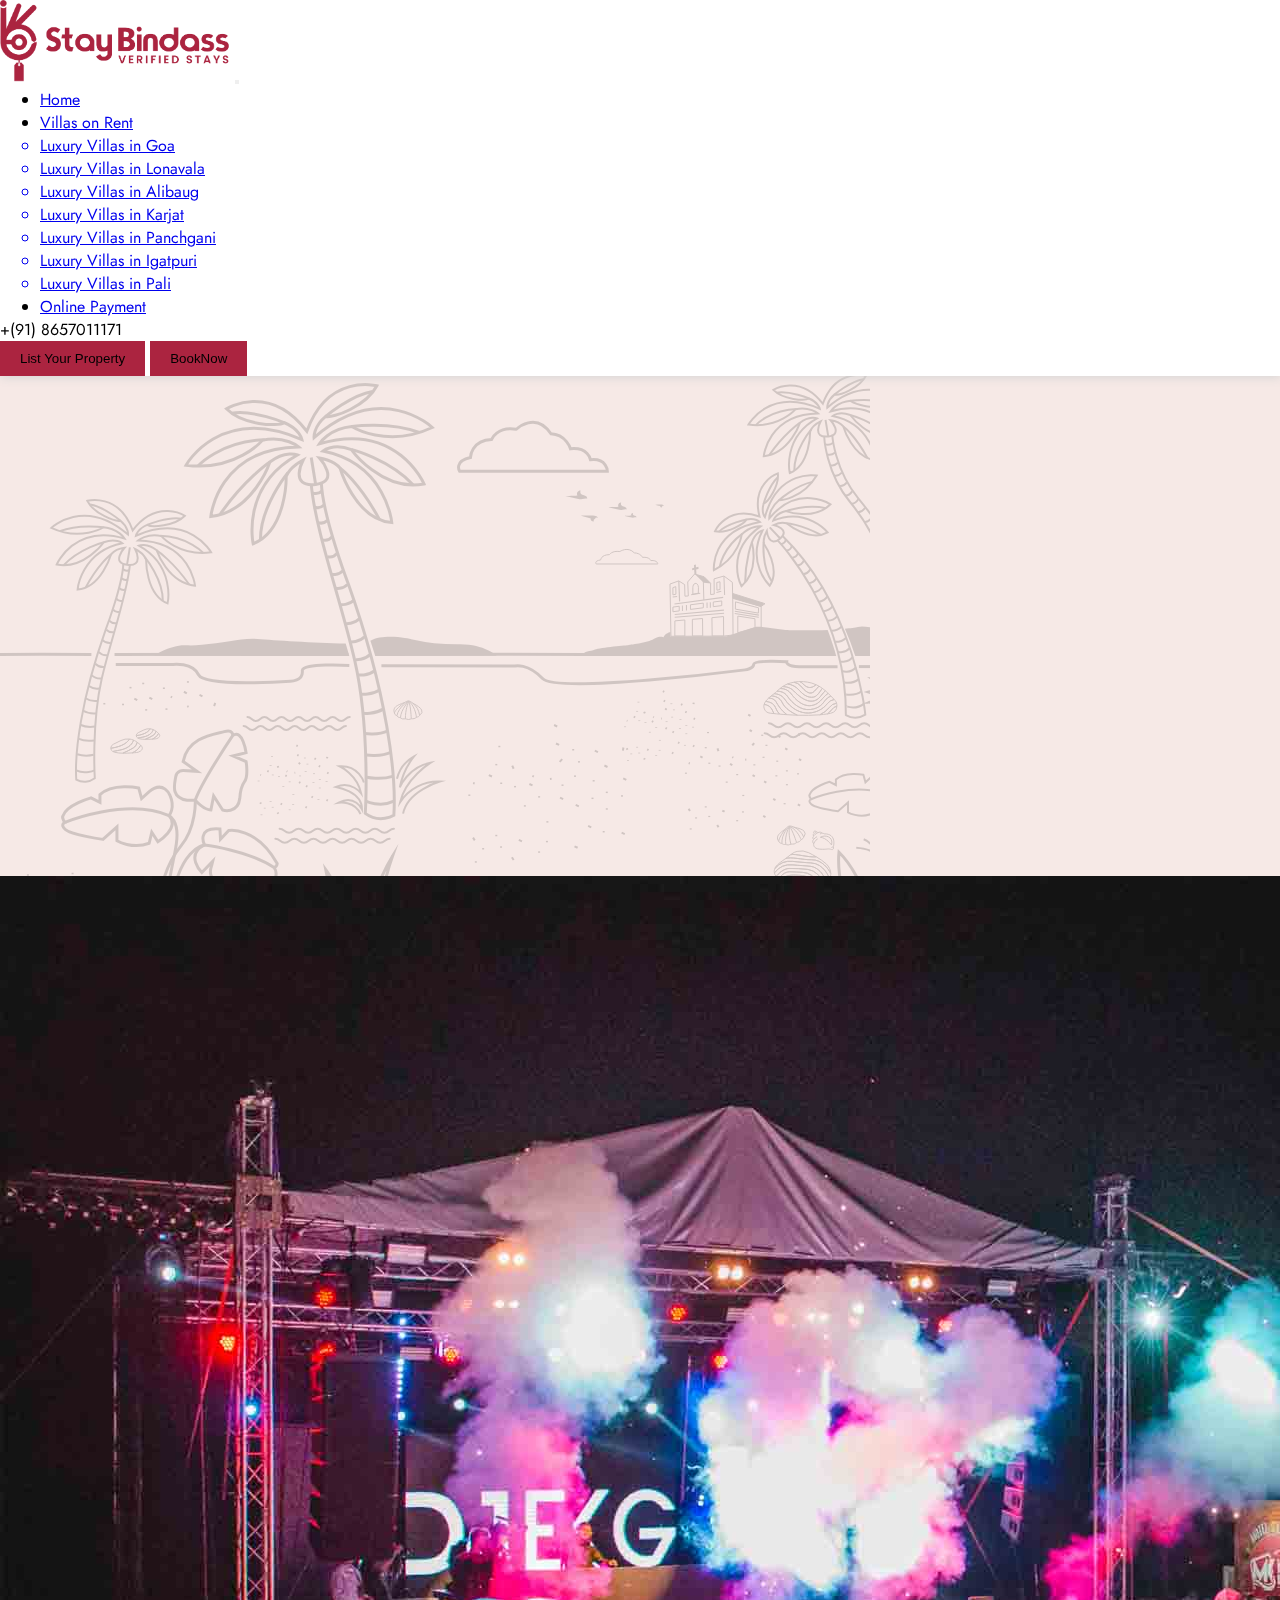
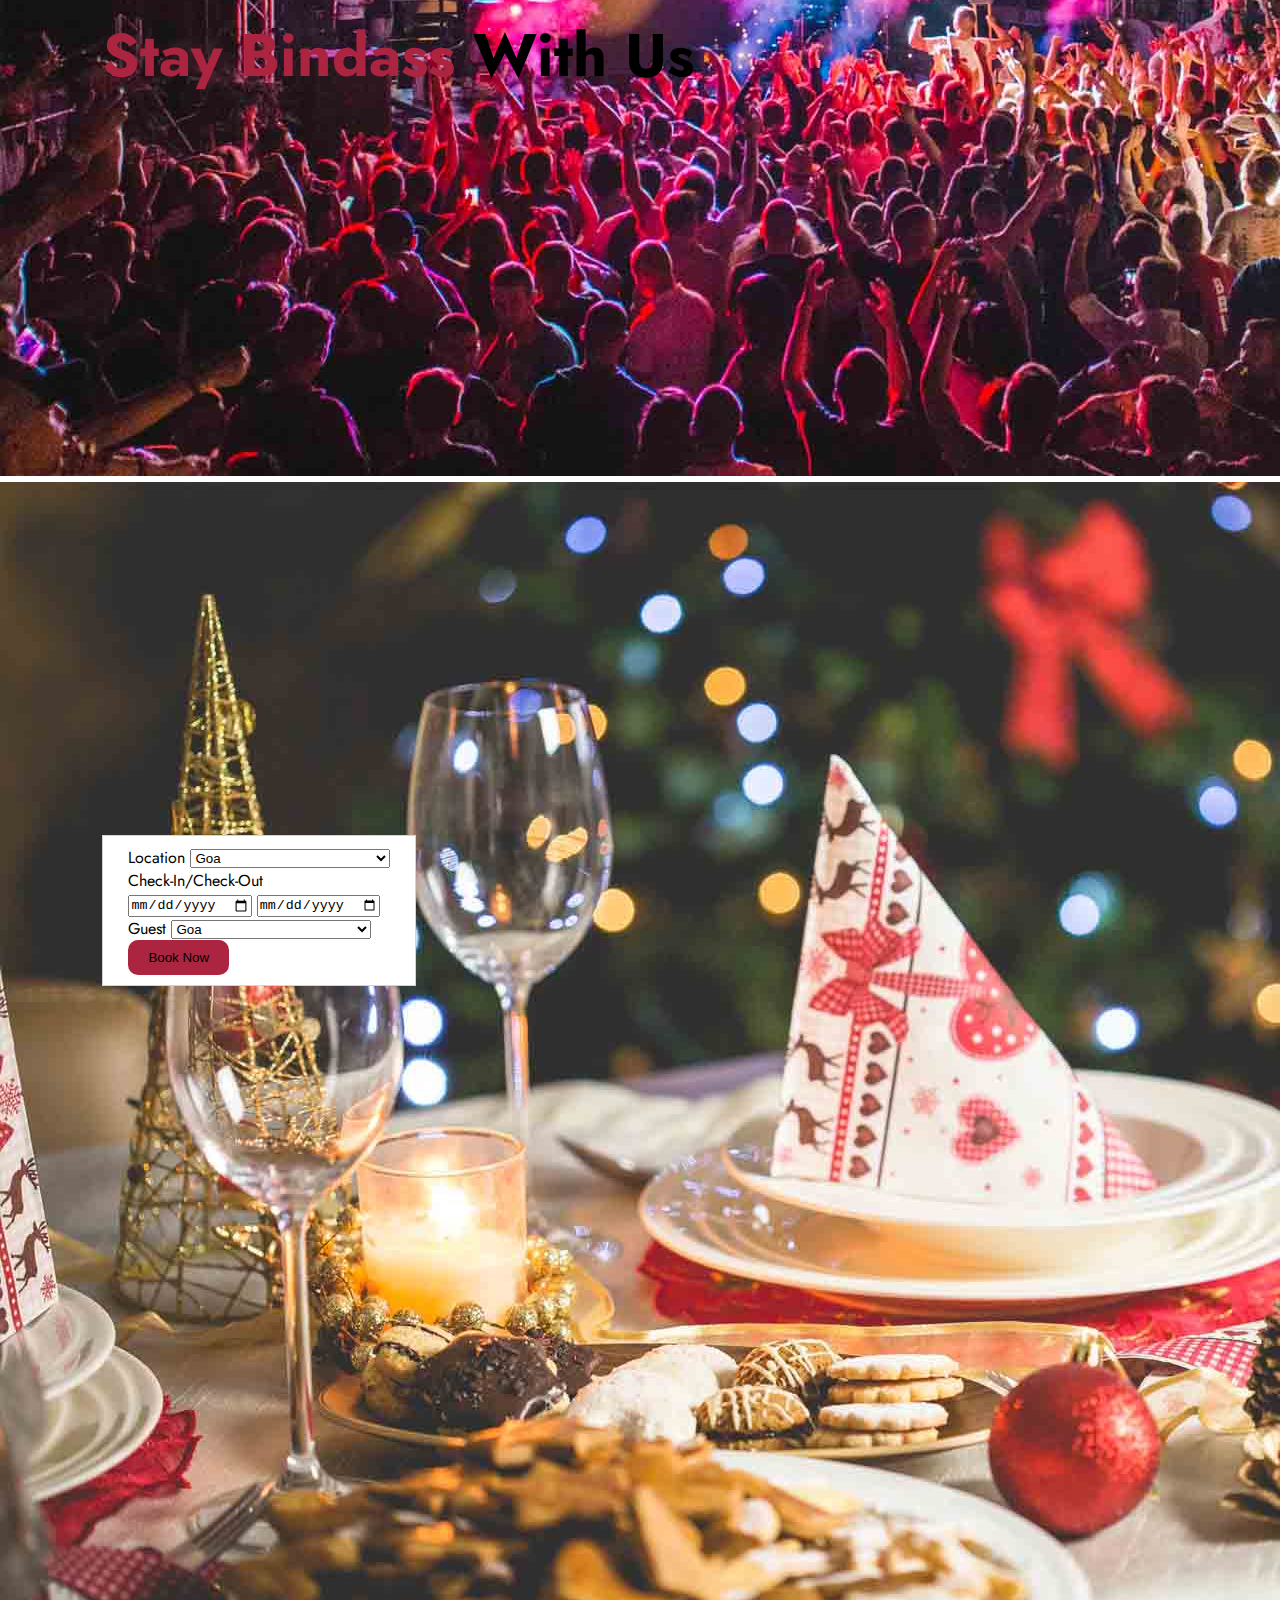
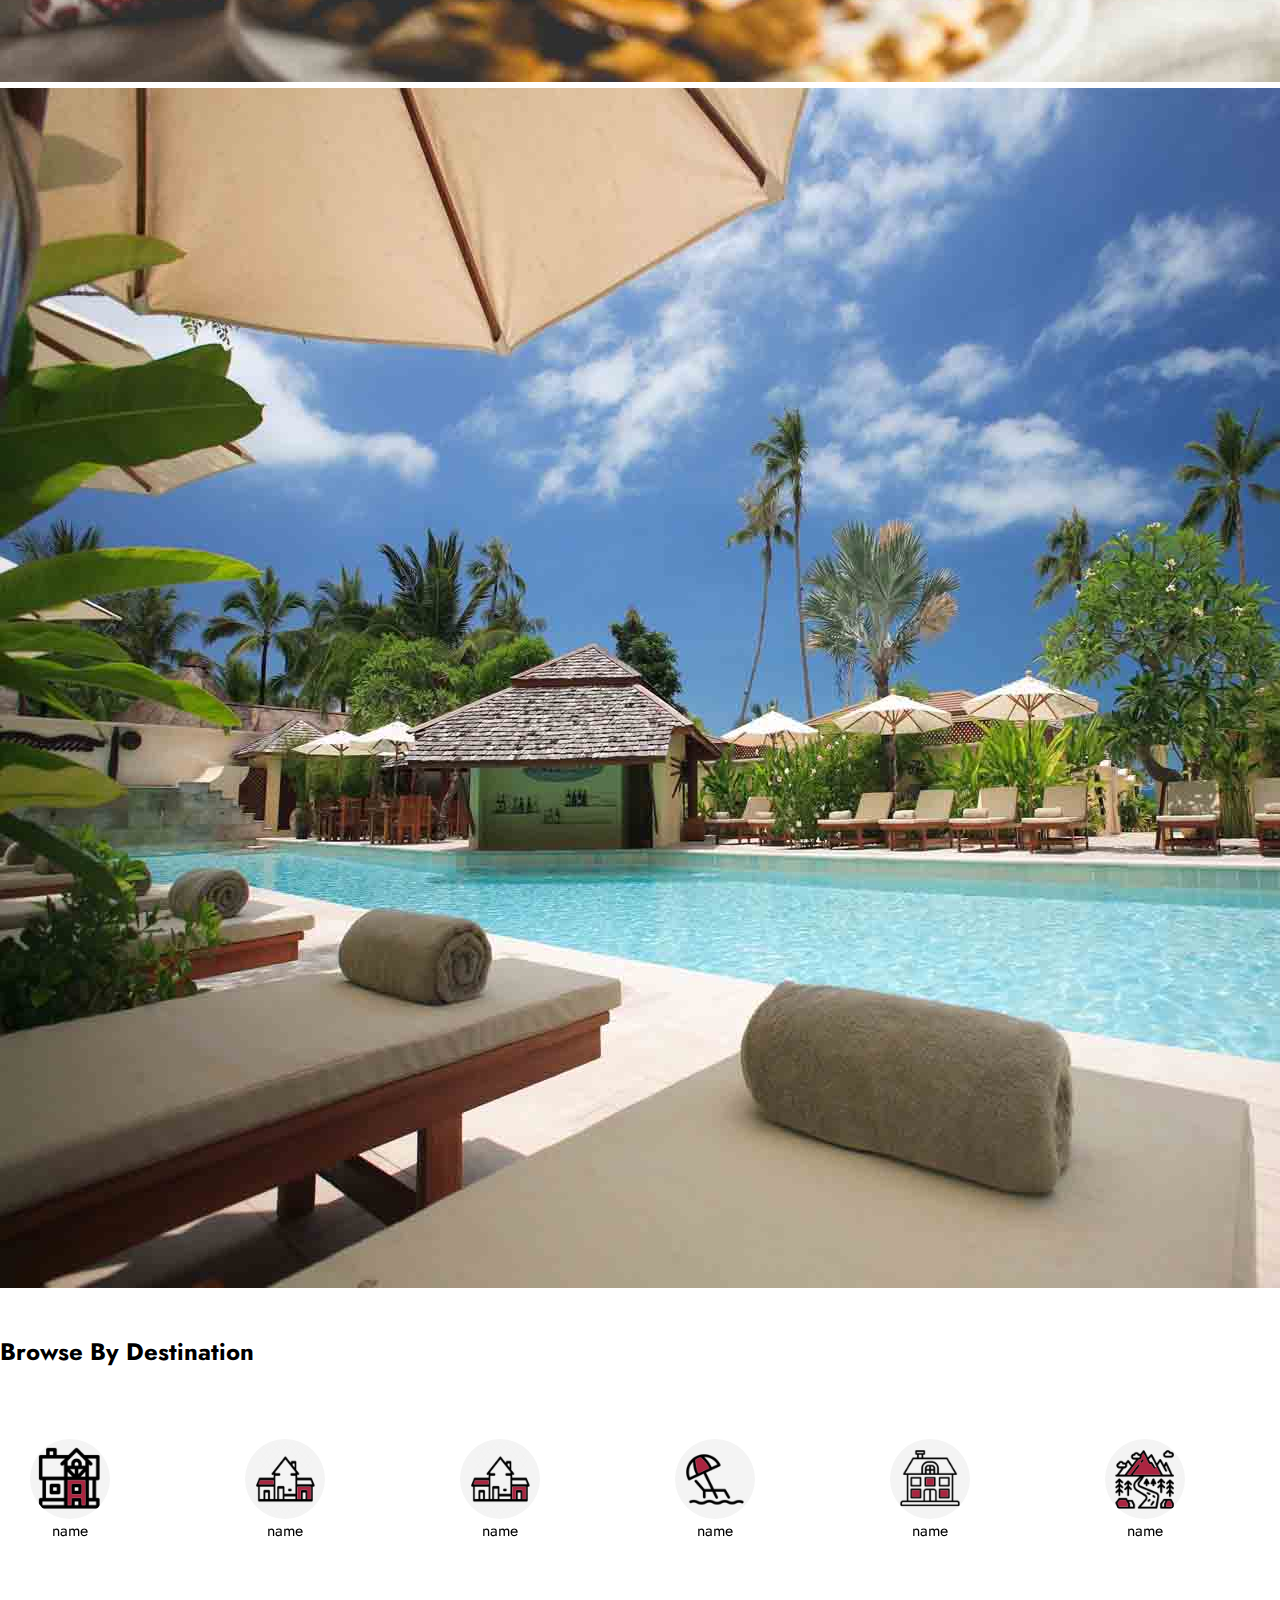
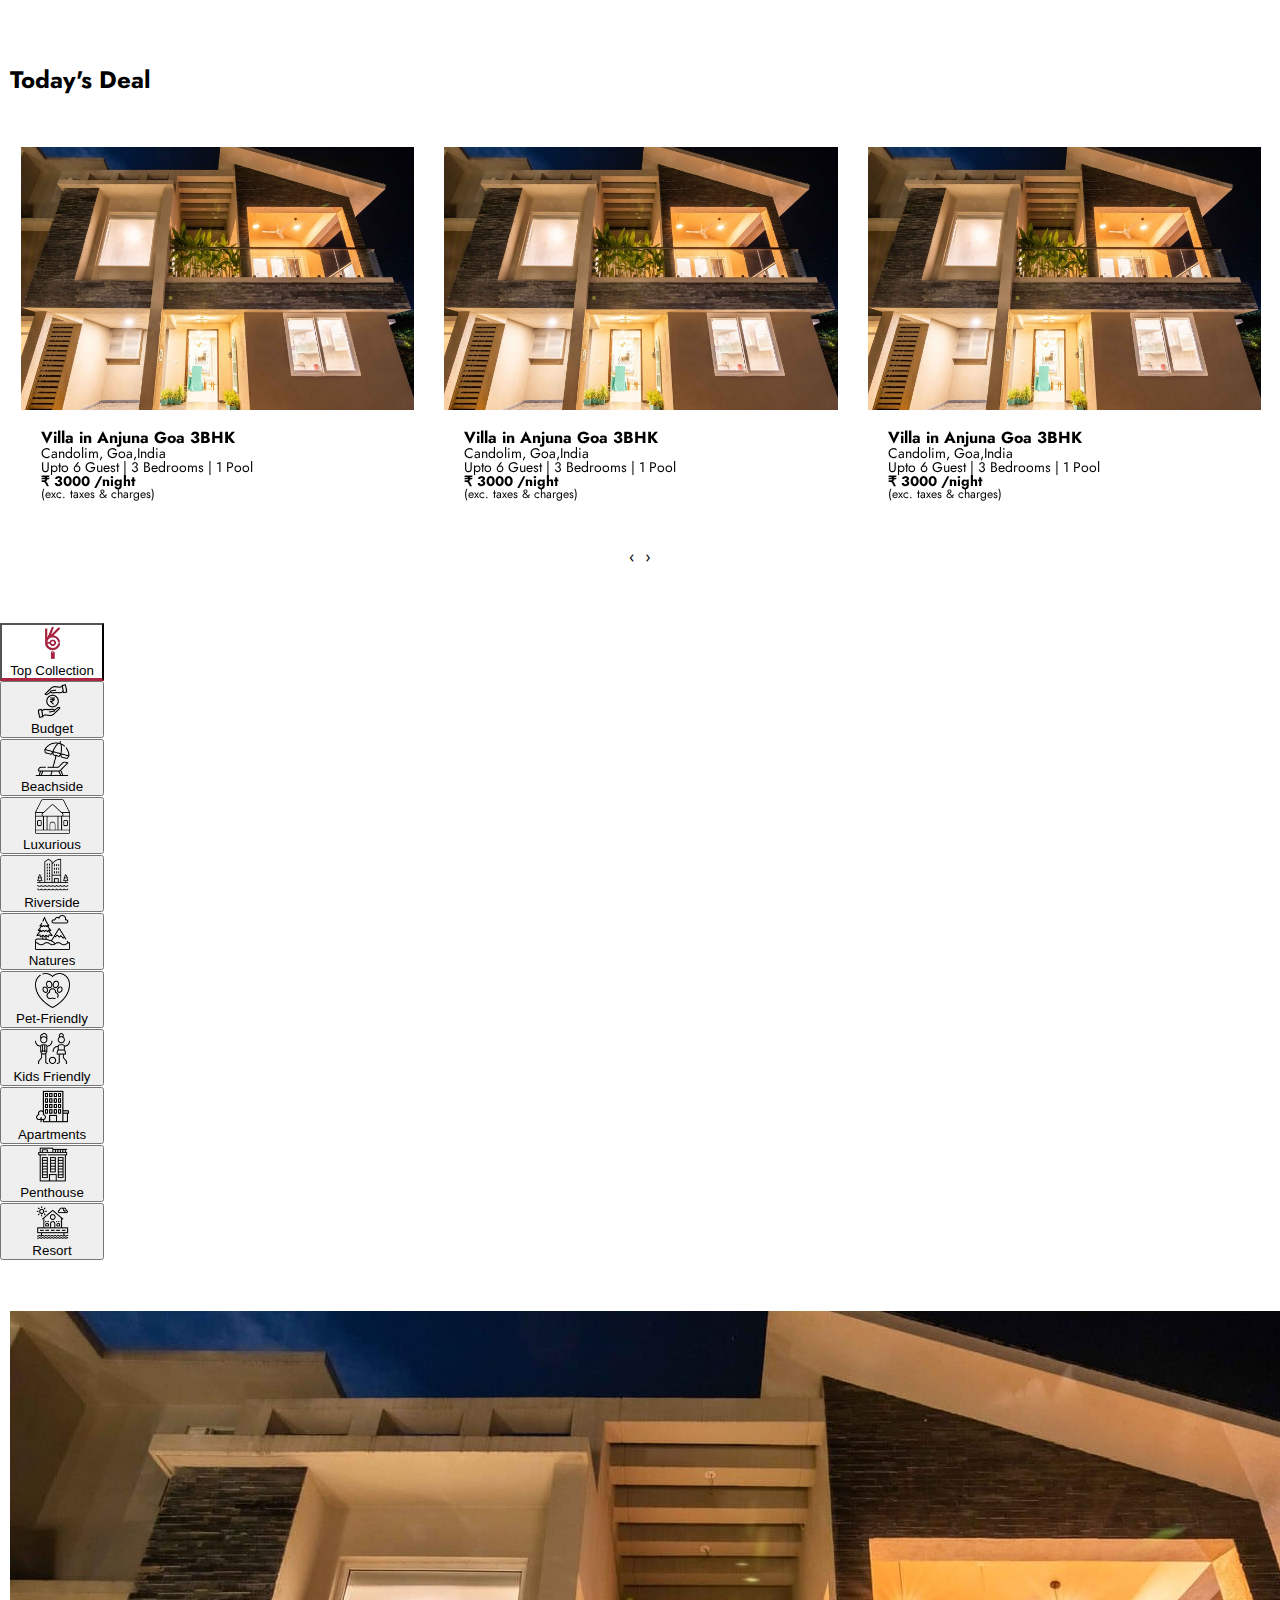
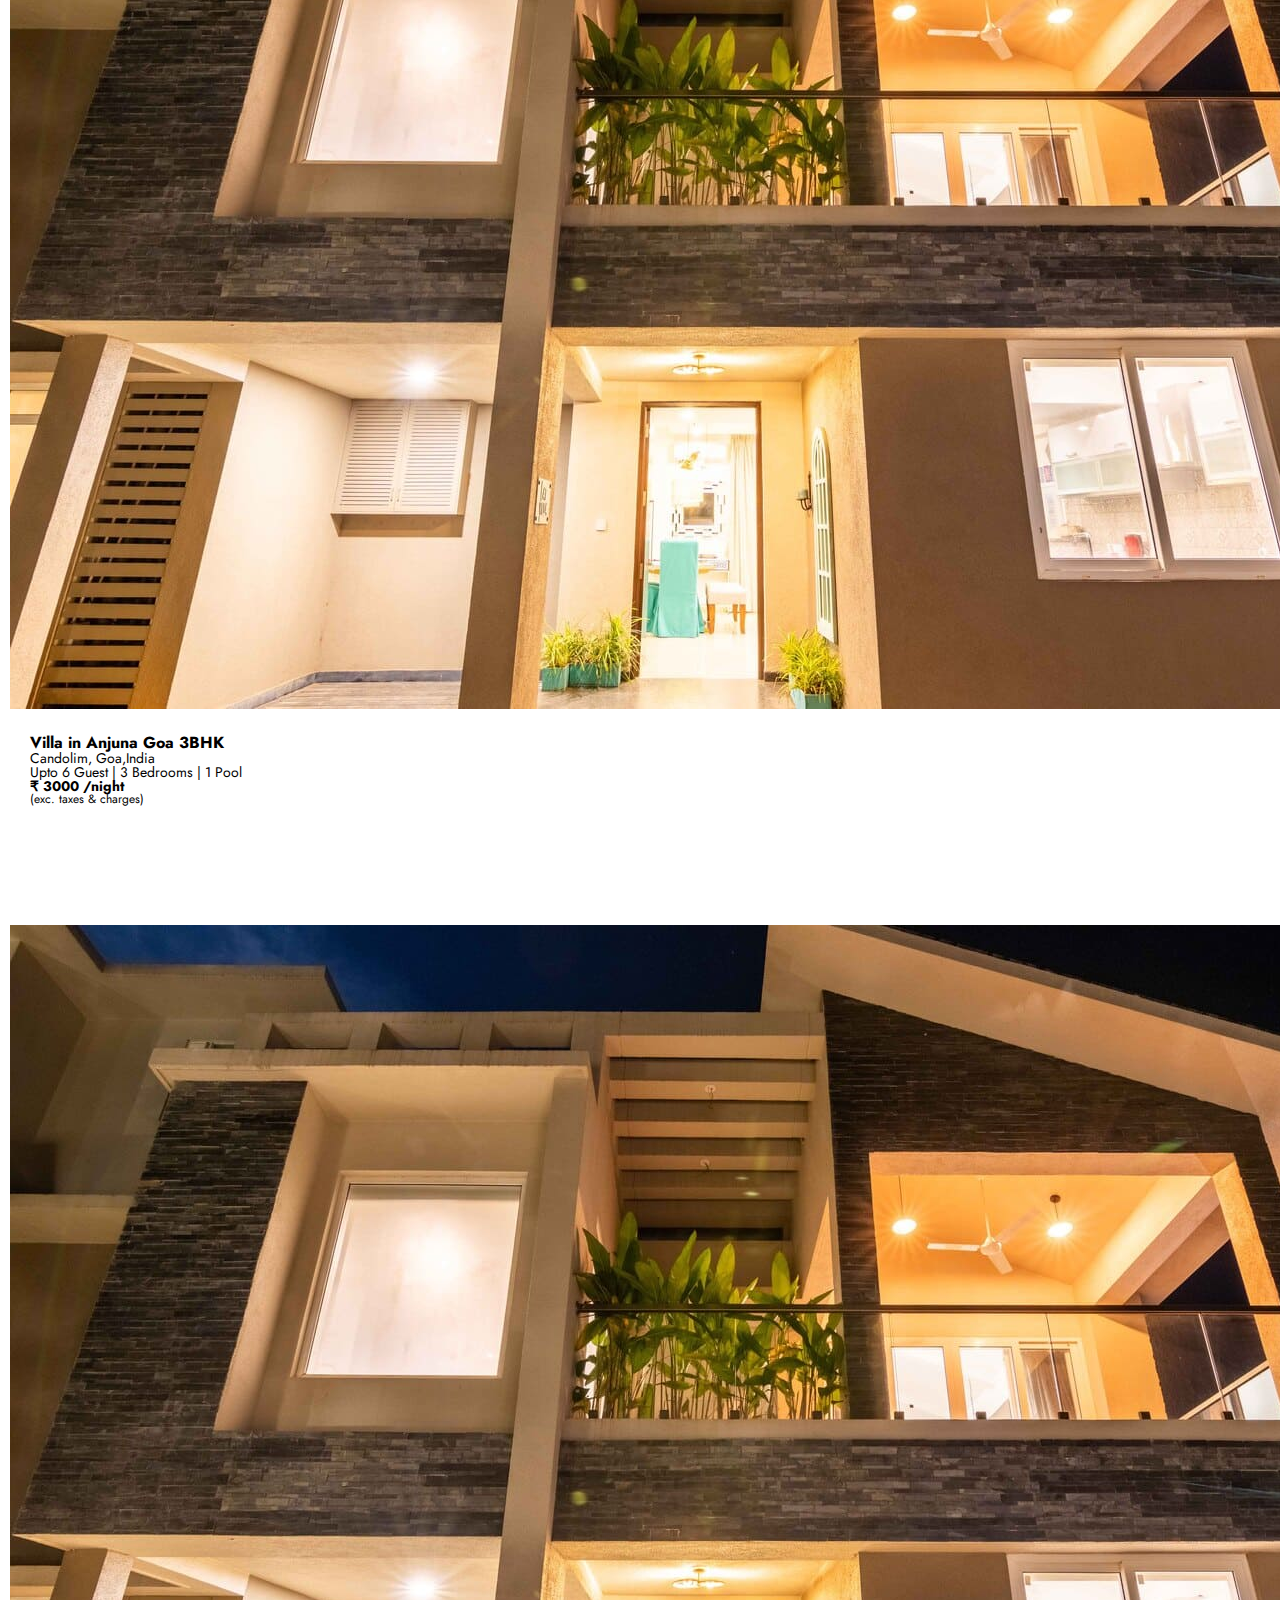
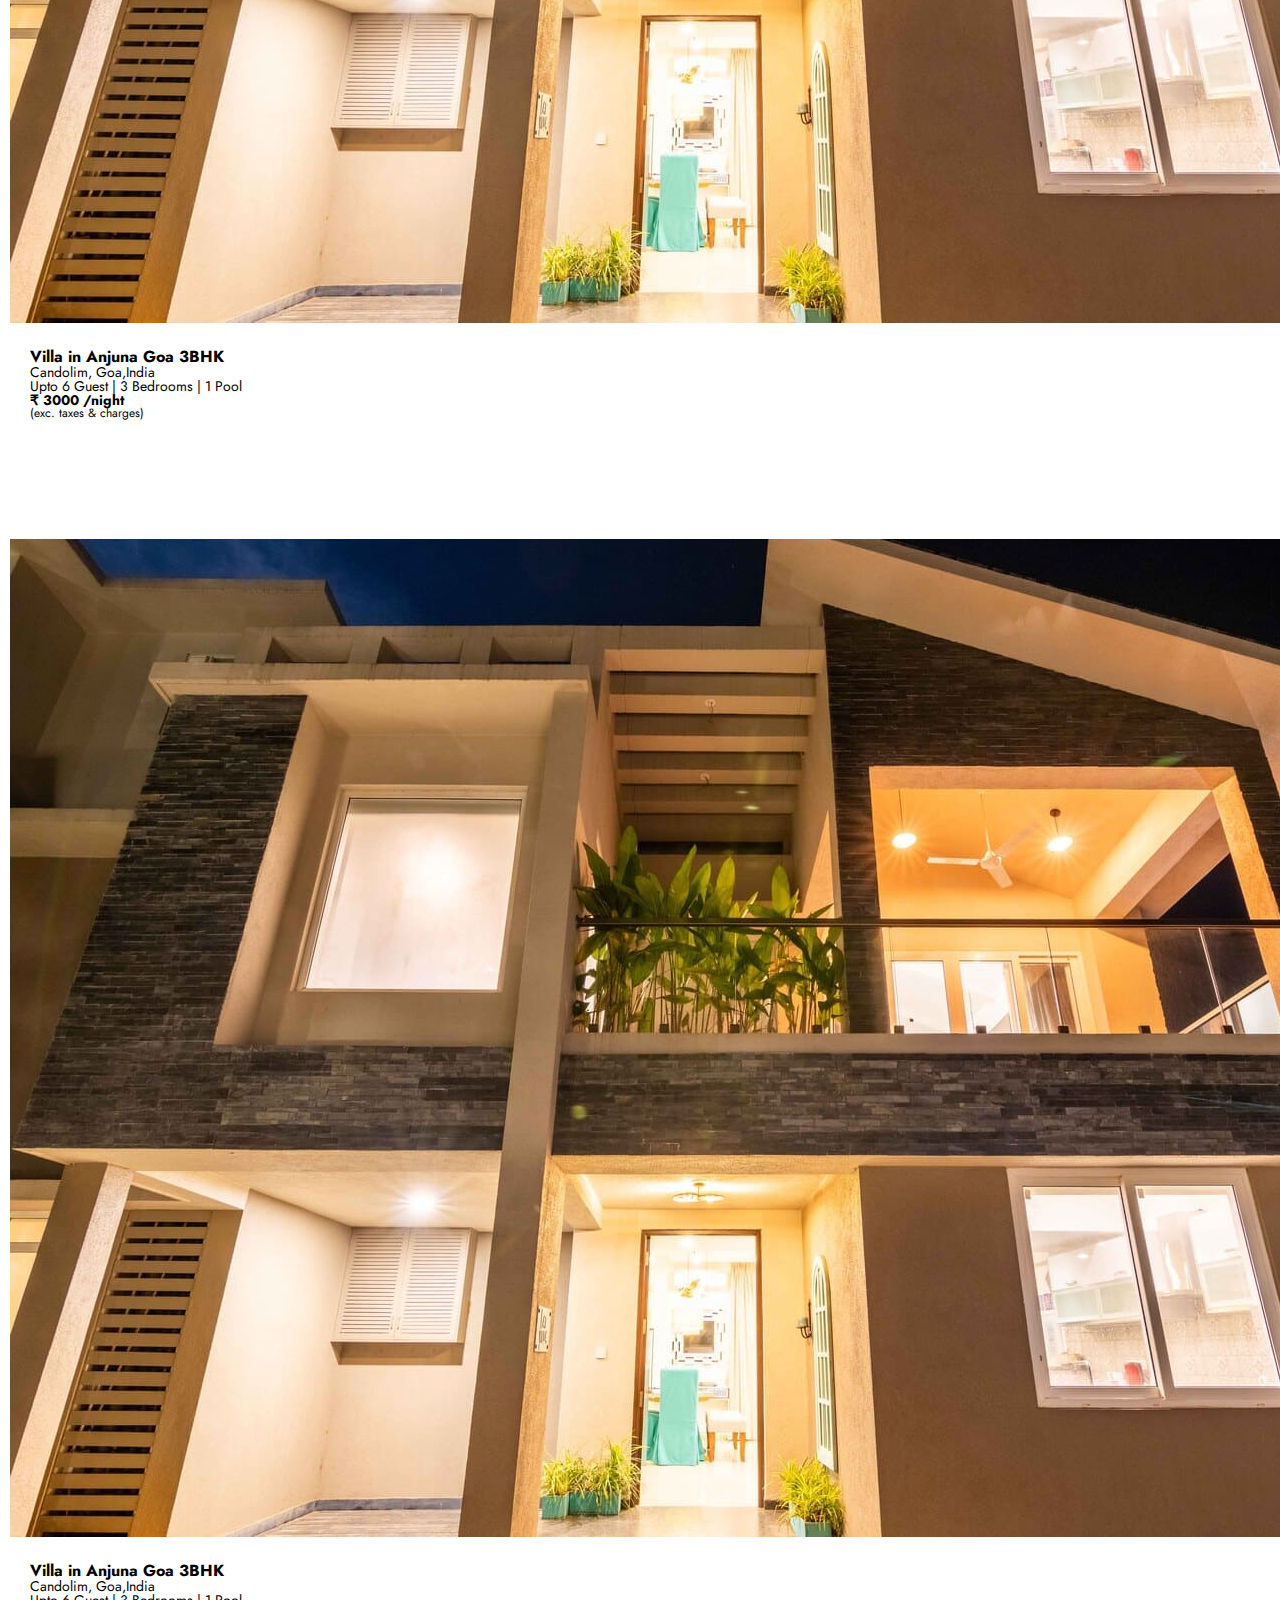
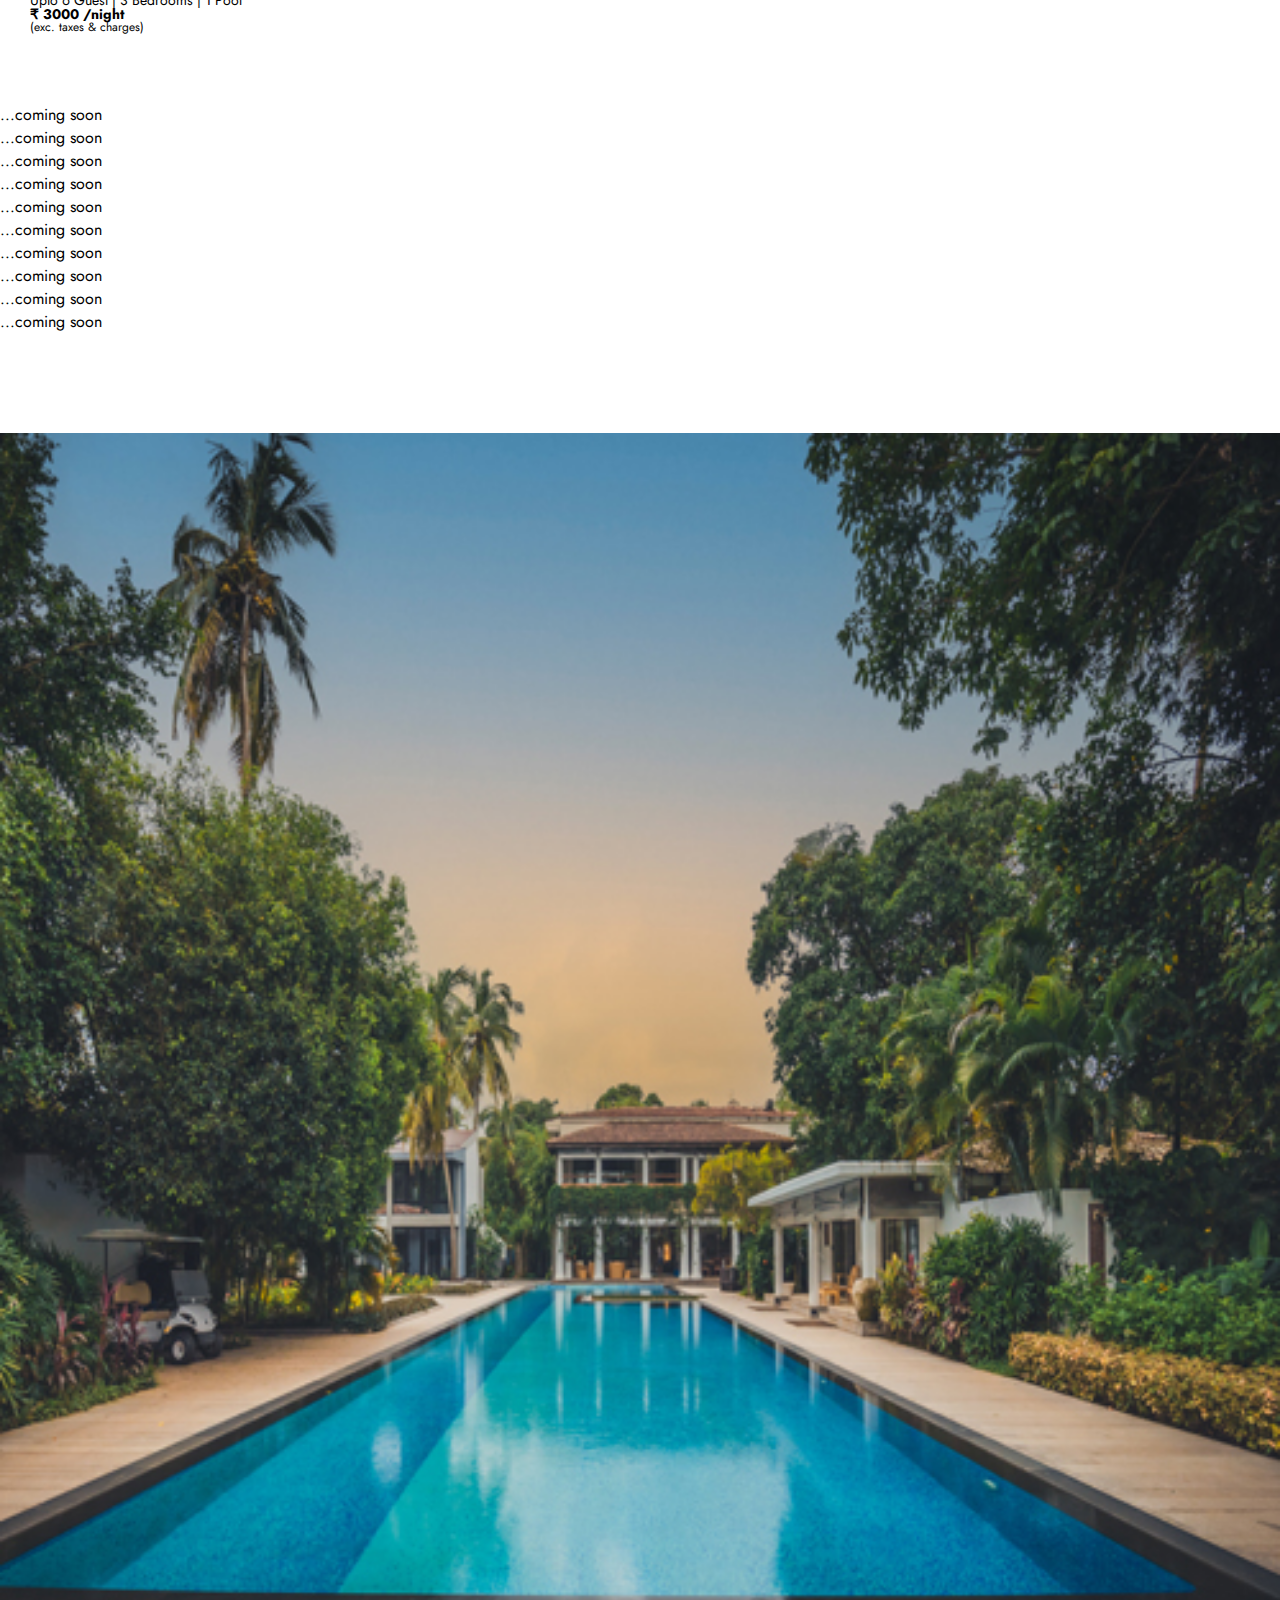
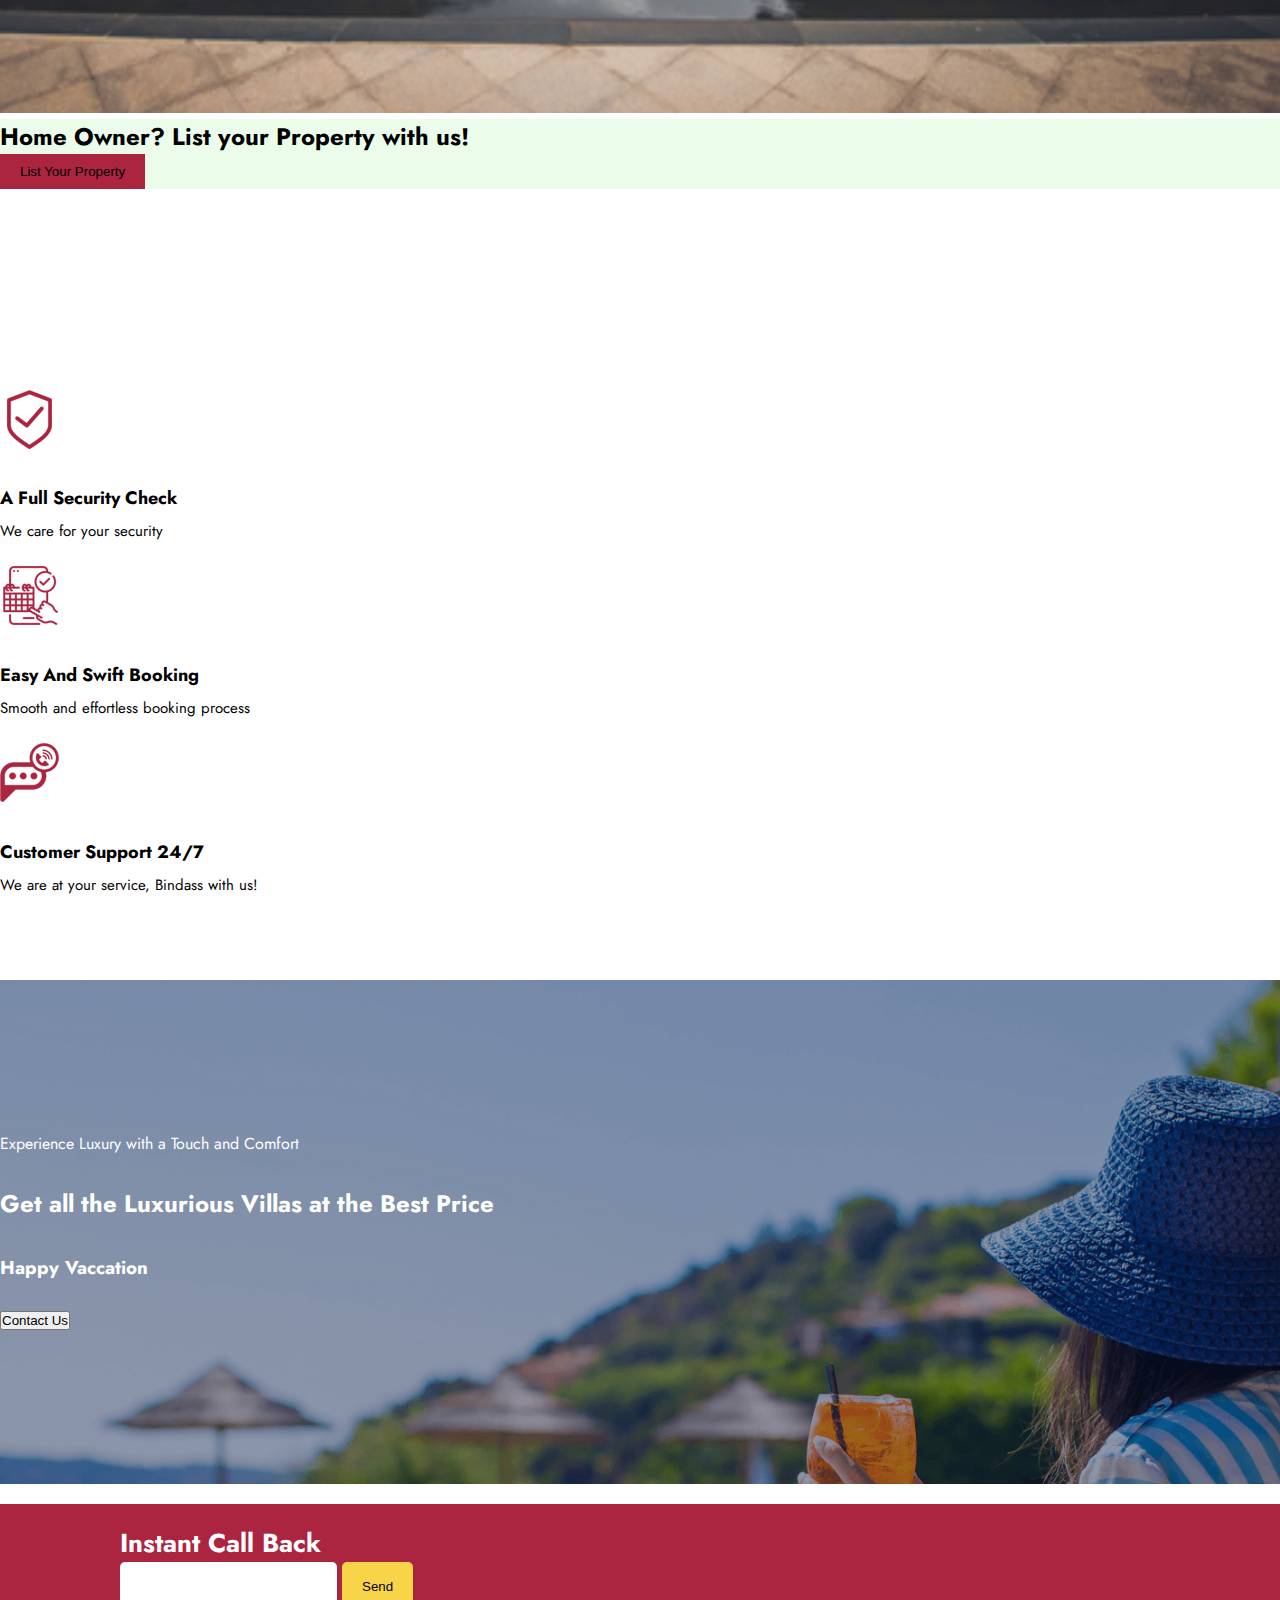
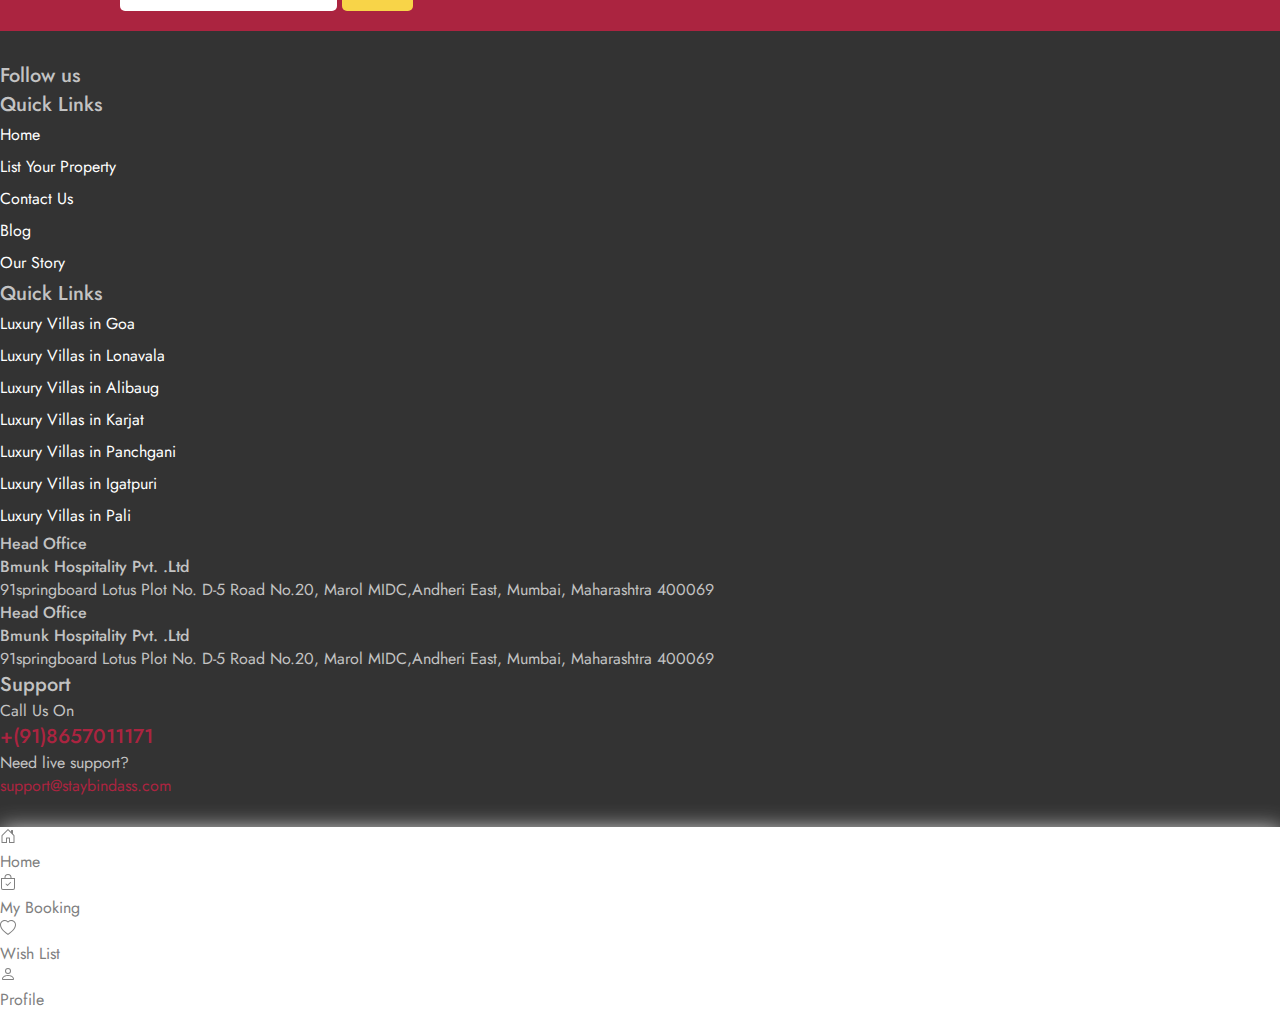
==== index.html @ d5452b0a "villa-sb-1000 added" ====
<!DOCTYPE html>
<html lang="en">
  <head>
    <meta charset="UTF-8" />
    <meta http-equiv="X-UA-Compatible" content="IE=edge" />
    <meta name="viewport" content="width=device-width, initial-scale=1.0" />
    <title>Document</title>
    <!-- fontawsome  -->
    <link rel="stylesheet" href="https://cdnjs.cloudflare.com/ajax/libs/font-awesome/6.3.0/css/all.min.css" integrity="sha512-SzlrxWUlpfuzQ+pcUCosxcglQRNAq/DZjVsC0lE40xsADsfeQoEypE+enwcOiGjk/bSuGGKHEyjSoQ1zVisanQ==" crossorigin="anonymous" referrerpolicy="no-referrer" />
    <!-- owl script  -->
    <script src="https://code.jquery.com/jquery-3.6.4.min.js" integrity="sha256-oP6HI9z1XaZNBrJURtCoUT5SUnxFr8s3BzRl+cbzUq8=" crossorigin="anonymous"></script>
    <script src="js/jquery.min.js"></script>
    <script src="js/owl.carousel.js"></script>
    <script src="js/owl.carousel.min.js"></script>
    <link href="https://fonts.googleapis.com/css2?family=Jost:wght@100;200;300;400;500;600;700;800;900&display=swap" rel="stylesheet" />
    <!-- bootstrap  -->
    <link href="https://cdn.jsdelivr.net/npm/bootstrap@5.3.0-alpha2/dist/css/bootstrap.min.css" rel="stylesheet" integrity="sha384-aFq/bzH65dt+w6FI2ooMVUpc+21e0SRygnTpmBvdBgSdnuTN7QbdgL+OapgHtvPp" crossorigin="anonymous" />
    <script src="https://cdn.jsdelivr.net/npm/bootstrap@5.3.0-alpha2/dist/js/bootstrap.bundle.min.js" integrity="sha384-qKXV1j0HvMUeCBQ+QVp7JcfGl760yU08IQ+GpUo5hlbpg51QRiuqHAJz8+BrxE/N" crossorigin="anonymous"></script>
    <!-- Basic stylesheet -->
    <link rel="stylesheet" href="style.css" />
    <link rel="stylesheet" href="css/animate.css" />
    <link rel="stylesheet" href="css/owl.carousel.min.css" />
    <link rel="stylesheet" href="css/owl.theme.default.min.css" />
  </head>
  <body>
    <!-- navbar start -->
    <nav class="navbar navbar-expand-lg bg-body-tertiary">
      <div class="container-fluid container">
        <a class="navbar-brand" href="#"><img src="img/logo.png" alt="" /></a>

        <button class="navbar-toggler" type="button" data-bs-toggle="collapse" data-bs-target="#navbarSupportedContent" aria-controls="navbarSupportedContent" aria-expanded="false" aria-label="Toggle navigation">
          <span class="navbar-toggler-icon"></span>
        </button>

        <div class="collapse navbar-collapse justify-content-between" id="navbarSupportedContent">
          <ul class="navbar-nav">
            <li class="nav-item">
              <a class="nav-link active" aria-current="page" href="index.html">Home</a>
            </li>
            <li class="nav-item dropdown">
              <a class="nav-link dropdown-toggle" href="#" role="button" data-bs-toggle="dropdown" aria-expanded="false"> Villas on Rent </a>
              <ul class="dropdown-menu">
                <a class="dropdown-item" href="LuxaryVilla.html"><li>Luxury Villas in Goa</li></a>
                <a class="dropdown-item" href="LuxaryVilla.html"><li>Luxury Villas in Lonavala</li></a>
                <a class="dropdown-item" href="LuxaryVilla.html"><li>Luxury Villas in Alibaug</li></a>
                <a class="dropdown-item" href="LuxaryVilla.html"><li>Luxury Villas in Karjat</li></a>
                <a class="dropdown-item" href="LuxaryVilla.html"><li>Luxury Villas in Panchgani</li></a>
                <a class="dropdown-item" href="LuxaryVilla.html"><li>Luxury Villas in Igatpuri</li></a>
                <a class="dropdown-item" href="LuxaryVilla.html"><li>Luxury Villas in Pali</li></a>
              </ul>
            </li>
            <!-- <li class="nav-item">
              <a class="nav-link" href="#">List Your Property</a>
            </li>
            <li class="nav-item">
              <a class="nav-link" href="#">Contact Us</a>
            </li>
            <li class="nav-item">
              <a class="nav-link" href="#">Blog</a>
            </li>
            <li class="nav-item">
              <a class="nav-link" href="Ourstory.html">Our Story</a>
            </li> -->
            <li class="nav-item">
              <a class="nav-link" href="payment.html">Online Payment</a>
            </li>
          </ul>

          <form class="" role="search">
            <p class="d-inline">+(91) 8657011171</p>
            <button class="btn text-light book-btn" type="submit">List Your Property</button>
            <button class="btn text-light book-btn" type="submit">BookNow</button>
          </form>
        </div>
      </div>
    </nav>

    <!-- navbar end -->

    <!-- banner start -->
    <div class="banner-main">
      <div class="carousel-section d-flex">
        <div class="backimg" style="overflow: hidden">
          <img src="img/masthead/1/hero-art.svg" alt="" />
        </div>

        <div id="carouselExampleSlidesOnly" class="carousel slide carousle-width banner-slider" data-bs-ride="carousel">
          <div class="carousel-inner">
            <div class="carousel-item active">
              <img src="img/masthead/1/1.jpg" class="d-block w-100" alt="img1" />
            </div>
            <div class="carousel-item">
              <img src="img/masthead/1/2.jpg" class="d-block w-100" alt="img2" />
            </div>
            <div class="carousel-item">
              <img src="img/masthead/1/3.jpg" class="d-block w-100" alt="img3" />
            </div>
          </div>
        </div>
      </div>

      <div class="search-bar d-flex flex-wrap align-items-center">
        <div class="padd-15">
          <label for="" class="form-label">Location</label>
          <select name="" id="" class="form-select width200">
            <option>Goa</option>
            <option>Goa</option>
            <option>Goa</option>
          </select>
        </div>

        <div class="padd-15">
          <label for="" class="form-label">Check-In/Check-Out</label>
          <div class="d-flex">
            <input class="form-control" type="date" />
            <input class="form-control" type="date" />
          </div>
        </div>

        <div class="padd-15">
          <label for="" class="form-label">Guest</label>
          <select name="" id="" class="form-select width200">
            <option>Goa</option>
            <option>Goa</option>
            <option>Goa</option>
          </select>
        </div>
        <div class="padd-15 py-3">
          <button class="btn btn-primary book-btn">Book Now</button>
        </div>
      </div>

      <div class="banner-text">
        <h1><span>Stay Bindass</span> With Us</h1>
      </div>
    </div>
    <!-- banner end -->

    <!-- destination start -->
    <div class="carousle-dest container">
      <div class="head-dest">
        <h2>Browse By Destination</h2>
      </div>
      <div>
        <div class="owl-carousel product owl-theme">
          <div class="item">
            <img src="img/icons/location/Alibaug.png" />
            <p>name</p>
          </div>
          <div class="item">
            <img src="img/icons/location/Dahanu.png" />
            <p>name</p>
          </div>
          <div class="item">
            <img src="img/icons/location/Dahanu.png" />
            <p>name</p>
          </div>
          <div class="item">
            <img src="img/icons/location/goa.png" />
            <p>name</p>
          </div>
          <div class="item">
            <img src="img/icons/location/Kamshet.png" />
            <p>name</p>
          </div>
          <div class="item">
            <img src="img/icons/location/Kasara.png" />
            <p>name</p>
          </div>
          <div class="item">
            <img src="img/icons/location/Wada.png" />
            <p>name</p>
          </div>
          <div class="item">
            <img src="img/icons/location/Silvassa.png" />
            <p>name</p>
          </div>
        </div>
      </div>
    </div>

    <!-- destination end -->

    <!-- todays deal start -->
    <div class="today-deal container">
      <div class="head-dest">
        <h2>Today's Deal</h2>
      </div>
      <div>
        <div class="owl-carousel deal owl-theme">
          <div class="item card">
            <img src="img/Villa/Villa SB 001/Villa SB 001-1.jpg" />
            <div class="info-part">
              <h4>Villa in Anjuna Goa 3BHK</h4>
              <p class="dest-text">Candolim, Goa,India</p>
              <p class="dest-text">Upto 6 Guest | 3 Bedrooms | 1 Pool</p>
              <p class="dest-text">
                <b><span class="fs-5">₹ 3000</span> /night</b>
              </p>
              <p class="extra-text">(exc. taxes & charges)</p>
            </div>
          </div>
          <div class="item card">
            <img src="img/Villa/Villa SB 001/Villa SB 001-1.jpg" />
            <div class="info-part">
              <h4>Villa in Anjuna Goa 3BHK</h4>
              <p class="dest-text">Candolim, Goa,India</p>
              <p class="dest-text">Upto 6 Guest | 3 Bedrooms | 1 Pool</p>
              <p class="dest-text">
                <b><span class="fs-5">₹ 3000</span> /night</b>
              </p>
              <p class="extra-text">(exc. taxes & charges)</p>
            </div>
          </div>
          <div class="item card">
            <img src="img/Villa/Villa SB 001/Villa SB 001-1.jpg" />
            <div class="info-part">
              <h4>Villa in Anjuna Goa 3BHK</h4>
              <p class="dest-text">Candolim, Goa,India</p>
              <p class="dest-text">Upto 6 Guest | 3 Bedrooms | 1 Pool</p>
              <p class="dest-text">
                <b><span class="fs-5">₹ 3000</span> /night</b>
              </p>
              <p class="extra-text">(exc. taxes & charges)</p>
            </div>
          </div>
          <div class="item card">
            <img src="img/Villa/Villa SB 001/Villa SB 001-1.jpg" />
            <div class="info-part">
              <h4>Villa in Anjuna Goa 3BHK</h4>
              <p class="dest-text">Candolim, Goa,India</p>
              <p class="dest-text">Upto 6 Guest | 3 Bedrooms | 1 Pool</p>
              <p class="dest-text">
                <b><span class="fs-5">₹ 3000</span> /night</b>
              </p>
              <p class="extra-text">(exc. taxes & charges)</p>
            </div>
          </div>
        </div>
      </div>
    </div>
    <!-- todays deal end -->

    <!-- tab start -->
    <div class="tab-section container">
      <ul class="nav nav-pills mb-3" id="pills-tab" role="tablist">
        <li class="nav-item text-center" role="presentation">
          <button class="nav-link active active" id="pills-home-tab" data-bs-toggle="pill" data-bs-target="#pills-home" type="button" role="tab" aria-controls="pills-Collection<" aria-selected="true">
            <img class="" src="img/icons/Top Collection.webp" alt="" />
            <p style="width: 100px">Top Collection</p>
          </button>
        </li>
        <li class="nav-item text-center" role="presentation">
          <button class="nav-link" id="pills-profile-tab" data-bs-toggle="pill" data-bs-target="#pills-profile" type="button" role="tab" aria-controls="pills-Budget" aria-selected="false">
            <img class="" src="img/icons/Budget Friendly.webp" alt="" />
            <p style="width: 100px">Budget</p>
          </button>
        </li>
        <li class="nav-item" role="presentation">
          <button class="nav-link" id="pills-contact-tab" data-bs-toggle="pill" data-bs-target="#pills-contact" type="button" role="tab" aria-controls="pills-Beachside" aria-selected="false">
            <img class="" src="img/icons/Beachside Villas.webp" alt="" />
            <p style="width: 100px">Beachside</p>
          </button>
        </li>
        <li class="nav-item" role="presentation">
          <button class="nav-link" id="pills-contact-tab" data-bs-toggle="pill" data-bs-target="#pills-contact" type="button" role="tab" aria-controls="pills-Luxurious" aria-selected="false">
            <img class="" src="img/icons/Luxurious Villas.webp" alt="" />
            <p style="width: 100px">Luxurious</p>
          </button>
        </li>
        <li class="nav-item" role="presentation">
          <button class="nav-link" id="pills-contact-tab" data-bs-toggle="pill" data-bs-target="#pills-contact" type="button" role="tab" aria-controls="pills-Riverside" aria-selected="false">
            <img class="" src="img/icons/Riverside Villas.webp" alt="" />
            <p style="width: 100px">Riverside</p>
          </button>
        </li>
        <li class="nav-item" role="presentation">
          <button class="nav-link" id="pills-contact-tab" data-bs-toggle="pill" data-bs-target="#pills-contact" type="button" role="tab" aria-controls="pills-Natures" aria-selected="false">
            <img class="" src="img/icons/Villas in Natures lap.webp" alt="" />
            <p style="width: 100px">Natures</p>
          </button>
        </li>
        <li class="nav-item" role="presentation">
          <button class="nav-link" id="pills-contact-tab" data-bs-toggle="pill" data-bs-target="#pills-contact" type="button" role="tab" aria-controls="pills-Pet" aria-selected="false">
            <img class="" src="img/icons/Pet Friendly Villas.webp" alt="" />
            <p style="width: 100px">Pet-Friendly</p>
          </button>
        </li>
        <li class="nav-item" role="presentation">
          <button class="nav-link" id="pills-contact-tab" data-bs-toggle="pill" data-bs-target="#pills-contact" type="button" role="tab" aria-controls="pills-Kids" aria-selected="false">
            <img class="" src="img/icons/Kids Friendly Villas.webp" alt="" />
            <p style="width: 100px">Kids Friendly</p>
          </button>
        </li>
        <li class="nav-item" role="presentation">
          <button class="nav-link" id="pills-contact-tab" data-bs-toggle="pill" data-bs-target="#pills-contact" type="button" role="tab" aria-controls="pills-Apartments" aria-selected="false">
            <img class="" src="img/icons/Luxurious Apartments.webp" alt="" />
            <p style="width: 100px">Apartments</p>
          </button>
        </li>
        <li class="nav-item" role="presentation">
          <button class="nav-link" id="pills-contact-tab" data-bs-toggle="pill" data-bs-target="#pills-contact" type="button" role="tab" aria-controls="pills-Penthouse" aria-selected="false">
            <img class="" src="img/icons/Penthouse.webp" alt="" />
            <p style="width: 100px">Penthouse</p>
          </button>
        </li>
        <li class="nav-item" role="presentation">
          <button class="nav-link" id="pills-contact-tab" data-bs-toggle="pill" data-bs-target="#pills-contact" type="button" role="tab" aria-controls="pills-Resort" aria-selected="false">
            <img class="" src="img/icons/Resort.webp" alt="" />
            <p style="width: 100px">Resort</p>
          </button>
        </li>
      </ul>

      <div class="tab-content" id="pills-tabContent">
        <div class="tab-pane fade show active" id="pills-home" role="tabpanel" aria-labelledby="pills-Collection">
          <div class="d-flex flex-wrap">
            <div class="card today-deal my-3">
              <img src="img/Villa/Villa SB 001/Villa SB 001-1.jpg" />
              <div class="info-part">
                <h4>Villa in Anjuna Goa 3BHK</h4>
                <p class="dest-text">Candolim, Goa,India</p>
                <p class="dest-text">Upto 6 Guest | 3 Bedrooms | 1 Pool</p>
                <p class="dest-text">
                  <b><span class="fs-5">₹ 3000</span> /night</b>
                </p>
                <p class="extra-text">(exc. taxes & charges)</p>
              </div>
            </div>
            <div class="card today-deal my-3">
              <img src="img/Villa/Villa SB 001/Villa SB 001-1.jpg" />
              <div class="info-part">
                <h4>Villa in Anjuna Goa 3BHK</h4>
                <p class="dest-text">Candolim, Goa,India</p>
                <p class="dest-text">Upto 6 Guest | 3 Bedrooms | 1 Pool</p>
                <p class="dest-text">
                  <b><span class="fs-5">₹ 3000</span> /night</b>
                </p>
                <p class="extra-text">(exc. taxes & charges)</p>
              </div>
            </div>
            <div class="card today-deal my-3">
              <img src="img/Villa/Villa SB 001/Villa SB 001-1.jpg" />
              <div class="info-part">
                <h4>Villa in Anjuna Goa 3BHK</h4>
                <p class="dest-text">Candolim, Goa,India</p>
                <p class="dest-text">Upto 6 Guest | 3 Bedrooms | 1 Pool</p>
                <p class="dest-text">
                  <b><span class="fs-5">₹ 3000</span> /night</b>
                </p>
                <p class="extra-text">(exc. taxes & charges)</p>
              </div>
            </div>
          </div>
        </div>

        <div class="tab-pane fade" id="pills-profile" role="tabpanel" aria-labelledby="pills-Budget">...coming soon</div>
        <div class="tab-pane fade" id="pills-contact" role="tabpanel" aria-labelledby="pills-Beachside">...coming soon</div>
        <div class="tab-pane fade" id="pills-contact" role="tabpanel" aria-labelledby="pills-contact-tab">...coming soon</div>
        <div class="tab-pane fade" id="pills-contact" role="tabpanel" aria-labelledby="pills-contact-tab">...coming soon</div>
        <div class="tab-pane fade" id="pills-contact" role="tabpanel" aria-labelledby="pills-contact-tab">...coming soon</div>
        <div class="tab-pane fade" id="pills-contact" role="tabpanel" aria-labelledby="pills-contact-tab">...coming soon</div>
        <div class="tab-pane fade" id="pills-contact" role="tabpanel" aria-labelledby="pills-contact-tab">...coming soon</div>
        <div class="tab-pane fade" id="pills-contact" role="tabpanel" aria-labelledby="pills-contact-tab">...coming soon</div>
        <div class="tab-pane fade" id="pills-contact" role="tabpanel" aria-labelledby="pills-contact-tab">...coming soon</div>
        <div class="tab-pane fade" id="pills-contact" role="tabpanel" aria-labelledby="pills-contact-tab">...coming soon</div>
      </div>
    </div>
    <!-- tab end -->
    <!-- list your property start -->
    <div class="container">
      <div class="row list-property">
        <div class="img-part col-lg-5">
          <img src="img/Collections/Beachside villas.jpg" alt="" style="width: 100%" />
        </div>
        <div class="text-part col-lg-7 d-flex align-items-center justify-content-center">
          <div class="text1">
            <h2>Home Owner? List your Property with us!</h2>
            <button class="btn text-light book-btn" type="submit">List Your Property</button>
          </div>
        </div>
      </div>
    </div>

    <!-- list your property end -->

    <!-- service start -->
    <div class="service-secion row">
      <div class="col-lg-4 col-md-6 text-center">
        <img src="img/featureIcons/Security Check.png" alt="" />
        <h2>A Full Security Check</h2>
        <p>We care for your security</p>
      </div>
      <div class="col-lg-4 col-md-6 text-center">
        <img src="img/featureIcons/Booking.png" alt="" />
        <h2>Easy And Swift Booking</h2>
        <p>Smooth and effortless booking process</p>
      </div>
      <div class="col-lg-4 col-md-6 text-center">
        <img src="img/featureIcons/Customer Support.png" alt="" />
        <h2>Customer Support 24/7</h2>
        <p>We are at your service, Bindass with us!</p>
      </div>
    </div>
    <!-- service end  -->

    <!-- contact link start  -->
    <div class="contact-link text-center">
      <p>Experience Luxury with a Touch and Comfort</p>
      <h2>Get all the Luxurious Villas at the Best Price</h2>
      <h3>Happy Vaccation</h3>
      <button class="btn btn-sm btn-light">Contact Us</button>
    </div>
    <!-- contact link end  -->

    <!-- instant call start  -->

    <div class="instant-call d-flex justify-content-between align-items-center">
      <h2>Instant Call Back</h2>
      <div>
        <input type="number" />
        <button>Send</button>
      </div>
    </div>

    <!-- instant call end  -->

    <!-- footer start  -->

    <footer class="container">
      <div class="bottom row">
        <div class="col-lg-2">
          <h3 class="pb-4">Follow us</h3>
          <ul class="d-flex justify-content-evenly">
            <li><i class="fa-brands fa-facebook"></i></li>
            <li><i class="fa-brands fa-twitter"></i></li>
            <li><i class="fa-brands fa-instagram"></i></li>
            <li><i class="fa-brands fa-linkedin"></i></li>
            <li><i class="fa-brands fa-youtube"></i></li>
          </ul>
        </div>

        <div class="col-lg-2 col-sm-6">
          <h3 class="pb-3">Quick Links</h3>
          <ul>
            <a href=""><li>Home</li></a>
            <a href=""><li>List Your Property</li></a>
            <a href=""><li>Contact Us</li></a>
            <a href=""><li>Blog</li></a>
            <a href=""><li>Our Story</li></a>
          </ul>
        </div>
        <div class="col-lg-2 col-sm-6">
          <h3 class="pb-3">Quick Links</h3>
          <ul>
            <a href=""><li>Luxury Villas in Goa</li></a>
            <a href=""><li>Luxury Villas in Lonavala</li></a>
            <a href=""><li>Luxury Villas in Alibaug</li></a>
            <a href=""><li>Luxury Villas in Karjat</li></a>
            <a href=""><li>Luxury Villas in Panchgani</li></a>
            <a href=""><li>Luxury Villas in Igatpuri</li></a>
            <a href=""><li>Luxury Villas in Pali</li></a>
          </ul>
        </div>
        <div class="col-lg-3 lh-2">
          <div>
            <h4>Head Office</h4>
            <h4>Bmunk Hospitality Pvt. .Ltd</h4>
            <p>91springboard Lotus Plot No. D-5 Road No.20, Marol MIDC,Andheri East, Mumbai, Maharashtra 400069</p>
          </div>
          <div>
            <h4>Head Office</h4>
            <h4>Bmunk Hospitality Pvt. .Ltd</h4>
            <p>91springboard Lotus Plot No. D-5 Road No.20, Marol MIDC,Andheri East, Mumbai, Maharashtra 400069</p>
          </div>
        </div>

        <div class="col-lg-3">
          <div>
            <h3 class="pb-3">Support</h3>
            <p>Call Us On</p>
          </div>
          <div class="pt-3">
            <h3 class="red">+(91)8657011171</h3>
            <p>Need live support?</p>
            <p class="red">support@staybindass.com</p>
          </div>
        </div>
      </div>
    </footer>

    <!-- foot start  -->
    <div class="foot fixed-bottom">
      <div class="row">
        <a href="#" class="col-3 border-1 text-center py-3 active"
          ><div>
            <svg xmlns="http://www.w3.org/2000/svg" width="16" height="16" fill="currentColor" class="bi bi-house-door" viewBox="0 0 16 16">
              <path d="M8.354 1.146a.5.5 0 0 0-.708 0l-6 6A.5.5 0 0 0 1.5 7.5v7a.5.5 0 0 0 .5.5h4.5a.5.5 0 0 0 .5-.5v-4h2v4a.5.5 0 0 0 .5.5H14a.5.5 0 0 0 .5-.5v-7a.5.5 0 0 0-.146-.354L13 5.793V2.5a.5.5 0 0 0-.5-.5h-1a.5.5 0 0 0-.5.5v1.293L8.354 1.146ZM2.5 14V7.707l5.5-5.5 5.5 5.5V14H10v-4a.5.5 0 0 0-.5-.5h-3a.5.5 0 0 0-.5.5v4H2.5Z" />
            </svg>
            <p>Home</p>
          </div></a
        >

        <a href="wishList.html" class="col-3 border-1 text-center py-3">
          <div>
            <svg xmlns="http://www.w3.org/2000/svg" width="16" height="16" fill="currentColor" class="bi bi-bag-check" viewBox="0 0 16 16">
              <path fill-rule="evenodd" d="M10.854 8.146a.5.5 0 0 1 0 .708l-3 3a.5.5 0 0 1-.708 0l-1.5-1.5a.5.5 0 0 1 .708-.708L7.5 10.793l2.646-2.647a.5.5 0 0 1 .708 0z" />
              <path d="M8 1a2.5 2.5 0 0 1 2.5 2.5V4h-5v-.5A2.5 2.5 0 0 1 8 1zm3.5 3v-.5a3.5 3.5 0 1 0-7 0V4H1v10a2 2 0 0 0 2 2h10a2 2 0 0 0 2-2V4h-3.5zM2 5h12v9a1 1 0 0 1-1 1H3a1 1 0 0 1-1-1V5z" />
            </svg>
            <p>My Booking</p>
          </div></a
        >

        <a href="wishList.html" class="col-3 border-1 text-center py-3">
          <div>
            <svg xmlns="http://www.w3.org/2000/svg" width="16" height="16" fill="currentColor" class="bi bi-heart" viewBox="0 0 16 16">
              <path d="m8 2.748-.717-.737C5.6.281 2.514.878 1.4 3.053c-.523 1.023-.641 2.5.314 4.385.92 1.815 2.834 3.989 6.286 6.357 3.452-2.368 5.365-4.542 6.286-6.357.955-1.886.838-3.362.314-4.385C13.486.878 10.4.28 8.717 2.01L8 2.748zM8 15C-7.333 4.868 3.279-3.04 7.824 1.143c.06.055.119.112.176.171a3.12 3.12 0 0 1 .176-.17C12.72-3.042 23.333 4.867 8 15z" />
            </svg>
            <p>Wish List</p>
          </div>
        </a>
        <a href="wishList.html" class="col-3 border-1 text-center py-3">
          <div>
            <svg xmlns="http://www.w3.org/2000/svg" width="16" height="16" fill="currentColor" class="bi bi-person" viewBox="0 0 16 16">
              <path d="M8 8a3 3 0 1 0 0-6 3 3 0 0 0 0 6Zm2-3a2 2 0 1 1-4 0 2 2 0 0 1 4 0Zm4 8c0 1-1 1-1 1H3s-1 0-1-1 1-4 6-4 6 3 6 4Zm-1-.004c-.001-.246-.154-.986-.832-1.664C11.516 10.68 10.289 10 8 10c-2.29 0-3.516.68-4.168 1.332-.678.678-.83 1.418-.832 1.664h10Z" />
            </svg>
            <p>Profile</p>
          </div>
        </a>
      </div>
      <!-- foot end  -->
    </div>

    <script>
      $('.product').owlCarousel({
        loop: true,
        margin: 10,
        nav: true,
        autoplay: true,
        autoplayTimeout: 2500,
        autoplayHoverPause: true,
        responsive: {
          0: {
            items: 2,
          },
          600: {
            items: 3,
          },
          1000: {
            items: 6,
          },
        },
      });
      $('.deal').owlCarousel({
        loop: true,
        margin: 10,
        nav: true,
        autoplay: true,
        autoplayTimeout: 2500,
        autoplayHoverPause: true,
        responsive: {
          0: {
            items: 1,
          },
          600: {
            items: 3,
          },
          1000: {
            items: 3,
          },
        },
      });
    </script>
  </body>
</html>
---- style.css ----
* {
  margin: 0px;
  padding: 0px;
  box-sizing: border-box;
}

body {
  overflow-x: hidden;
  font-family: "Jost", sans-serif;
}

.navbar {
  box-shadow: 1px 1px 10px lightgrey;
  position: sticky;
  z-index: 100;
  top: 0px;
}

.navbar-nav {
  padding-left: 40px;
}

.navbar-brand img {
  width: 230px;
}

.option-bar {
  margin: 0px;
}
.option-bar li {
  list-style: none;
  padding: 0px 10px;
}

.book-btn {
  padding: 10px 20px;
  background-color: #ab2440;
  border: none;
}

.padd-15 {
  padding: 0px 15px;
}

.width200 {
  width: 200px;
}

.banner-main {
  position: relative;
}
.banner-main .carousel-section .backimg {
  width: 100%;
  height: 500px;
  background-color: #f6e9e6;
}
.banner-main .search-bar {
  background-color: #fff;
  position: absolute;
  top: 50%;
  left: 8%;
  padding: 10px;
  border: 1px solid lightgray;
}
.banner-main .search-bar .book-btn {
  padding: 10px 20px;
  background-color: #ab2440;
  border: none;
  border-radius: 10px;
}
.banner-main .banner-text {
  top: 30%;
  left: 8%;
  position: absolute;
}
.banner-main .banner-text h1 {
  font-size: 60px;
}
.banner-main .banner-text span {
  color: #ab2440;
}

.tab-section {
  background-color: #fff;
  color: black;
}
.tab-section .nav-link:hover {
  background-color: none !important;
}
.tab-section button {
  color: black;
}
.tab-section .nav-pills img {
  width: 35px !important;
}

.carousle-dest .item {
  text-align: center;
  float: left;
  padding: 30px;
}
.carousle-dest .owl-carousel .owl-item img {
  width: 80px !important;
  background: #f4f4f4;
  border-radius: 50%;
}
.carousle-dest .owl-dots {
  display: none !important;
}
.carousle-dest .owl-carousel {
  position: relative;
}
.carousle-dest .owl-nav {
  display: none;
}

.head-dest {
  margin: 40px 0px;
}

.today-deal {
  padding: 50px 10px;
}
.today-deal .item {
  margin: 10px;
}
.today-deal .owl-dots {
  display: none !important;
}
.today-deal .info-part {
  padding: 20px;
  line-height: 1;
}
.today-deal .dest-text {
  font-size: 14px;
}
.today-deal .extra-text {
  font-size: 12px;
}

.list-property {
  padding: 100px 0px;
}
.list-property .text-part {
  background-color: #ebfcea;
  padding: 0px;
}
.list-property .img-part img {
  width: 100%;
}
.list-property .col-lg-5 {
  padding: 0px !important;
}
.list-property .col-lg-7 {
  padding: 0px !important;
}
.list-property .row {
  padding: 0px !important;
}

.list-property {
  padding: 100px 0px;
}
.list-property .text-part {
  background-color: #ebfcea;
  padding: 0px;
}
.list-property .img-part img {
  width: 100%;
}
.list-property .col-lg-5 {
  padding: 0px !important;
}
.list-property .col-lg-7 {
  padding: 0px !important;
}
.list-property .row {
  padding: 0px !important;
}

.list-property {
  padding: 100px 0px;
}
.list-property .text-part {
  background-color: #ebfcea;
  padding: 0px;
}
.list-property .img-part img {
  width: 100%;
}
.list-property .col-lg-5 {
  padding: 0px !important;
}
.list-property .col-lg-7 {
  padding: 0px !important;
}
.list-property .row {
  padding: 0px !important;
}

.service-secion {
  margin: 20px 0px;
  padding: 60px 0px;
  line-height: 2;
}
.service-secion img {
  width: 60px;
  padding: 20px 0px;
}
.service-secion h2 {
  font-size: 18px;
}
.service-secion p {
  font-size: 15px;
}

.our-story {
  padding: 30px 0px;
}

.indicators {
  padding: 20px 0px;
}
.indicators h2 {
  font-size: 40px;
  font-weight: 700;
}

.contact-link {
  background-image: url("img/backgrounds.png");
  background-size: cover;
  padding: 140px 0px;
  margin: 20px 0px;
  color: #fff;
  line-height: 3;
}

.instant-call {
  background: #ab2440;
  color: #fff;
  padding: 20px 120px;
}
.instant-call h2 {
  font-size: 26px;
}
.instant-call input {
  padding: 17px 20px;
  border-radius: 5px;
  border: none;
}
.instant-call button {
  padding: 17px 20px;
  border-radius: 5px;
  border: none;
  background-color: #f8d448;
}

.bottom {
  padding: 30px 0px;
  color: #c3c3c3;
  background: #333;
}
.bottom h3 {
  font-size: 20px;
  font-weight: 500;
}
.bottom h4 {
  font-size: 16px;
  font-weight: 500;
}
.bottom ul {
  padding: 0px;
}
.bottom li {
  list-style: none;
  line-height: 2;
}
.bottom a {
  text-decoration: none;
  color: #fff;
}
.bottom .red {
  color: #ab2440;
}

.online-pay .padd-20 {
  padding: 40px 0px;
}
.online-pay .padd-20 h2 {
  font-weight: 600;
}
.online-pay .qr-img img {
  width: 100%;
}

.fixed-bottom {
  background: #fff !important;
  box-shadow: 1px 1px 20px lightgray;
}
.fixed-bottom a {
  color: grey;
  text-decoration: none;
}
.fixed-bottom .col-3 {
  padding-left: 0px !important;
  padding-right: 0px !important;
}
.fixed-bottom .col-3 p {
  margin: 0px;
}

.head-line {
  background-color: #ab2440;
}
.head-line .heading-text {
  font-weight: 600;
  color: #fff;
  line-height: 1.5;
  font-size: 30px;
}

.nav-pills .active {
  background-color: white !important;
  color: #000 !important;
  border-radius: 0px !important;
  border-bottom: 3px solid #ab2440 !important;
}

.property-list-form {
  max-width: 500px;
  border: 1px solid lightgray;
  background: #fff;
  margin: 100px 0px;
  border-radius: 5px;
}
.property-list-form h2 {
  font-weight: 500;
}
.property-list-form p {
  line-height: 2;
}
.property-list-form button {
  background-color: #ab2440 !important;
  border: none;
  padding: 20px !important;
}

.property-list-main {
  background: #e5f0fd;
}

.success-page .message-part {
  line-height: 2;
}
.success-page .message-part .mark-logo {
  background-color: none !important;
}
.success-page .message-part .mark-logo i {
  color: #ab2440;
  font-size: 70px;
}
.success-page .message-part h2 {
  font-weight: 700;
}
.success-page .message-part p {
  color: #697488;
}
.success-page .order-detail {
  border: 1px dashed #ab2440;
  border-radius: 5px;
}
.success-page .order-info {
  border: 1px solid lightgray;
  border-radius: 5px;
}
.success-page .font-color-maroon {
  color: #ab2440;
  font-weight: 600;
}

.info-part .back {
  background: #f5f8ff;
  border-radius: 5px;
}
.info-part .overview {
  line-height: 2;
}
.info-part .readmore {
  text-decoration: underline !important;
  cursor: pointer !important;
}
.info-part .meal-plan {
  border: 1px dashed red;
  background: #F6F6F6;
}
.info-part .tab-content .faq-btn {
  border-radius: 50%;
}
.info-part .tab-content .ans-detail {
  display: none;
}

@media only screen and (max-width: 600px) {
  .navbar-nav {
    padding: 0px;
  }
  .navbar-brand img {
    width: 150px;
  }
  .navbar .book-btn {
    display: none !important;
  }
  .banner-main .backimg {
    display: none;
    position: static;
  }
  .banner-slider {
    position: relative !important;
  }
  .banner-text {
    display: none;
  }
  .search-bar {
    display: block !important;
    width: 90% !important;
    padding: 0px !important;
    top: 60% !important;
    left: 50% !important;
    transform: translateX(-50%) !important;
    background-color: #fff2f5 !important;
    border-radius: 10px;
    box-shadow: 1px 1px 20px lightslategray;
  }
  .search-bar .width200 {
    width: 100% !important;
  }
  .search-bar .book-btn {
    width: 100% !important;
  }
  .search-bar label {
    font-weight: 500;
  }
  .search-bar input {
    border: none !important;
    font-weight: 400;
    border-radius: 0px !important;
    border-bottom: 2px solid #ab2440 !important;
  }
  .search-bar select {
    border: none !important;
    font-weight: 400;
    border-bottom: 2px solid #ab2440 !important;
    border-radius: 0px !important;
  }
  .padd-15 {
    padding: 10px 15px;
  }
  .list-property {
    text-align: center;
    padding: 25px 0px;
  }
  .list-property .text1 {
    padding: 30px;
    line-height: 3;
  }
  .contact-link {
    padding: 70px 0px;
  }
  .service-secion {
    padding: 0px;
  }
  .tab-section .nav {
    flex-wrap: nowrap;
    overflow-x: scroll;
  }
  .carousle-dest {
    margin-top: 70%;
  }
  .instant-call {
    padding: 17px;
  }
  .instant-call input {
    padding: 2px;
  }
  .instant-call button {
    padding: 2px;
  }
  .instant-call h2 {
    font-size: 12px;
    margin: 0px;
  }
  .owl-nav .owl-prev {
    position: absolute;
    top: 40%;
    left: 3%;
  }
  .owl-nav .owl-prev span {
    display: flex;
    justify-content: center;
    align-items: center;
    font-size: 50px;
    color: white;
    width: 50px;
    height: 50px;
    background: rgba(1, 1, 1, 0.5);
  }
  .owl-nav .owl-next {
    position: absolute;
    top: 40%;
    right: 3%;
  }
  .owl-nav .owl-next span {
    display: flex;
    justify-content: center;
    align-items: center;
    font-size: 50px;
    color: white;
    width: 50px;
    height: 50px;
    background: rgba(1, 1, 1, 0.5);
  }
  .fixed-bottom {
    background: #fff !important;
    box-shadow: 1px 1px 20px lightgray;
  }
  .fixed-bottom a {
    color: grey;
    text-decoration: none;
  }
  .fixed-bottom .col-3 {
    padding-left: 0px !important;
    padding-right: 0px !important;
  }
  .fixed-bottom .col-3 p {
    margin: 0px;
  }
}/*# sourceMappingURL=style.css.map */
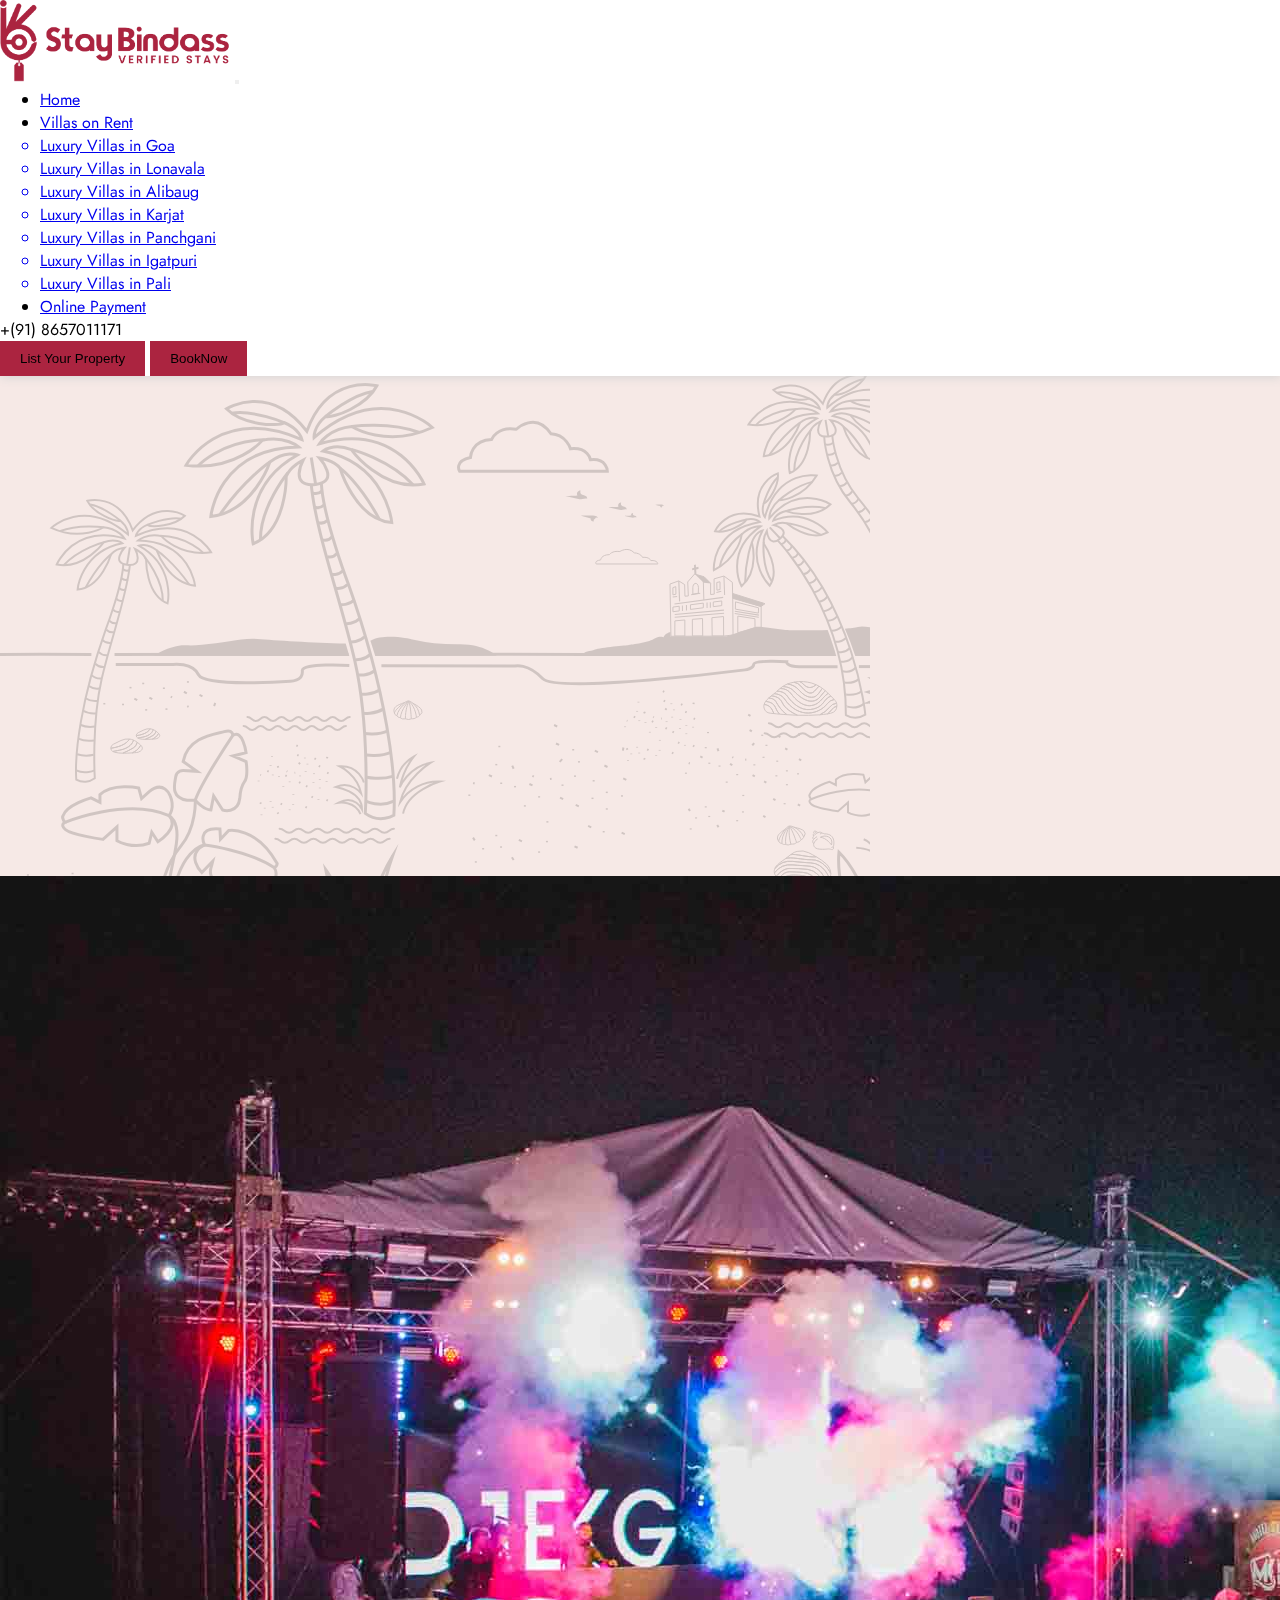
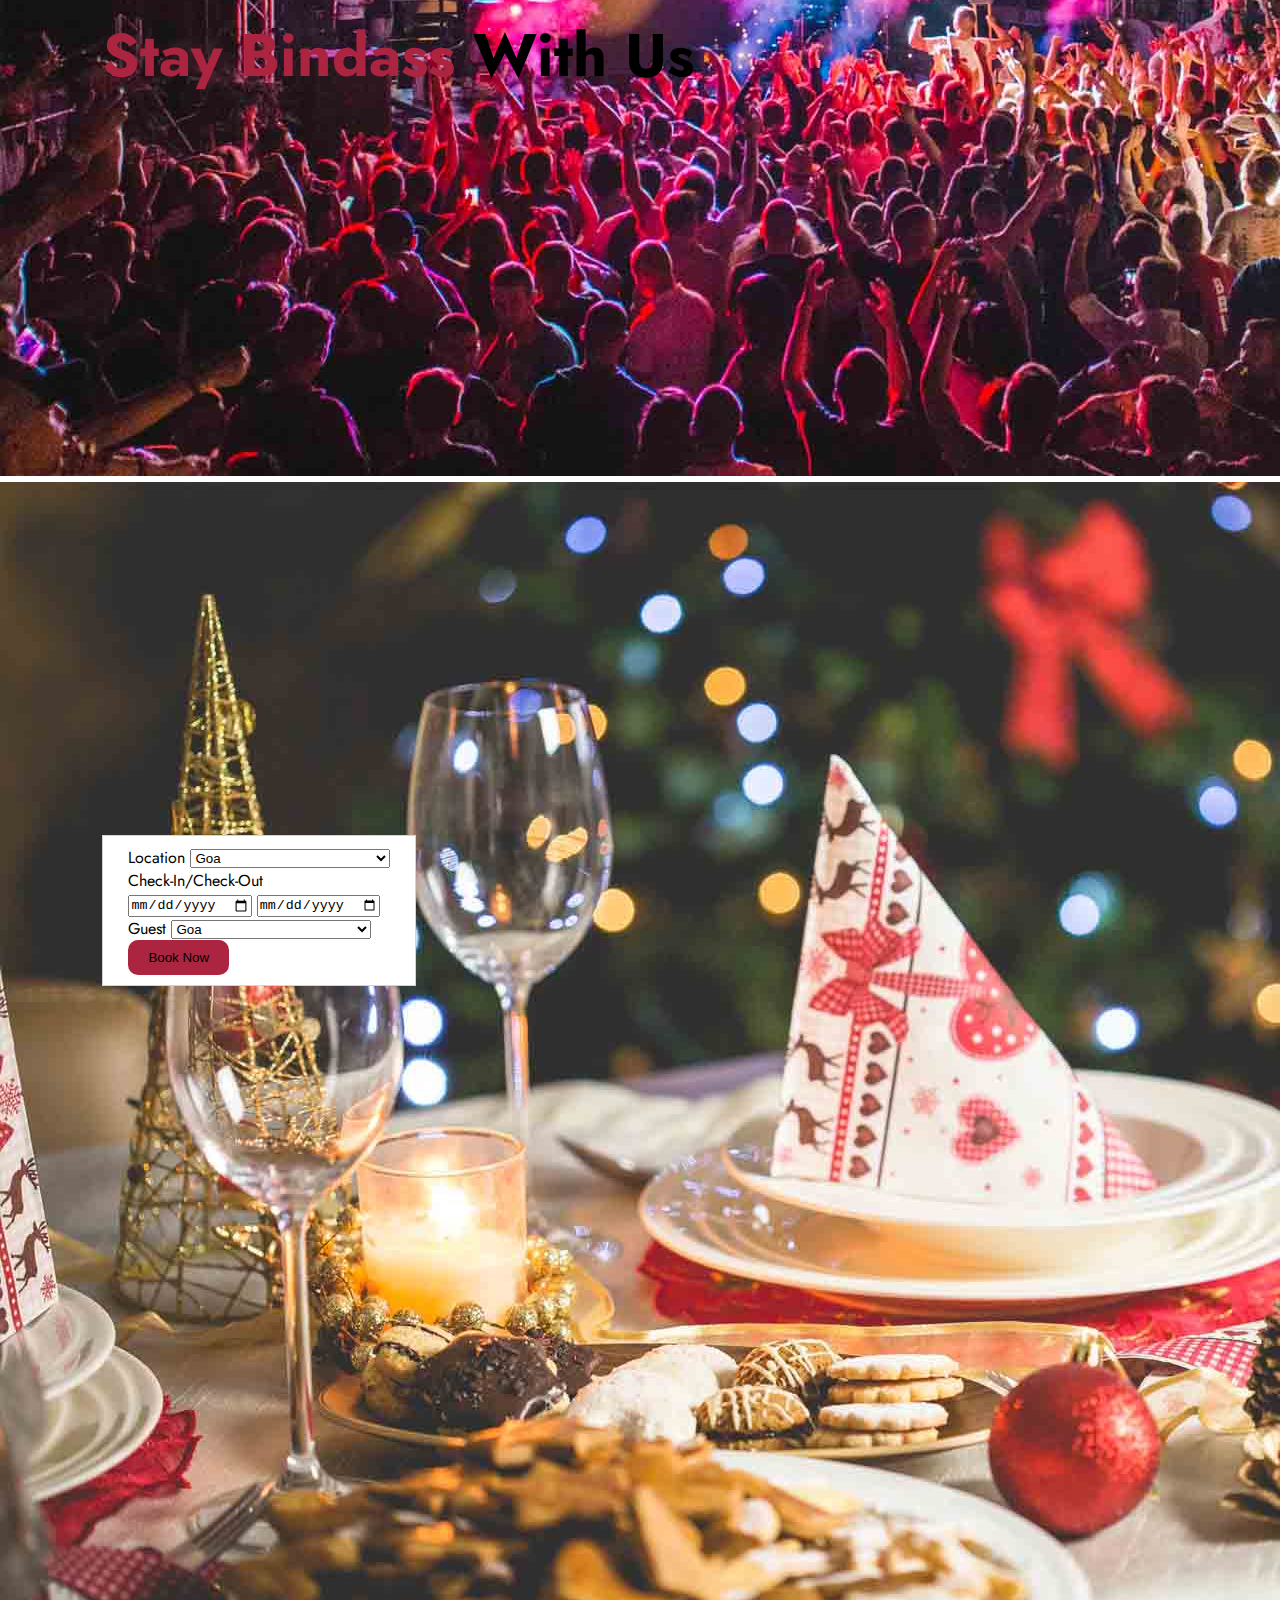
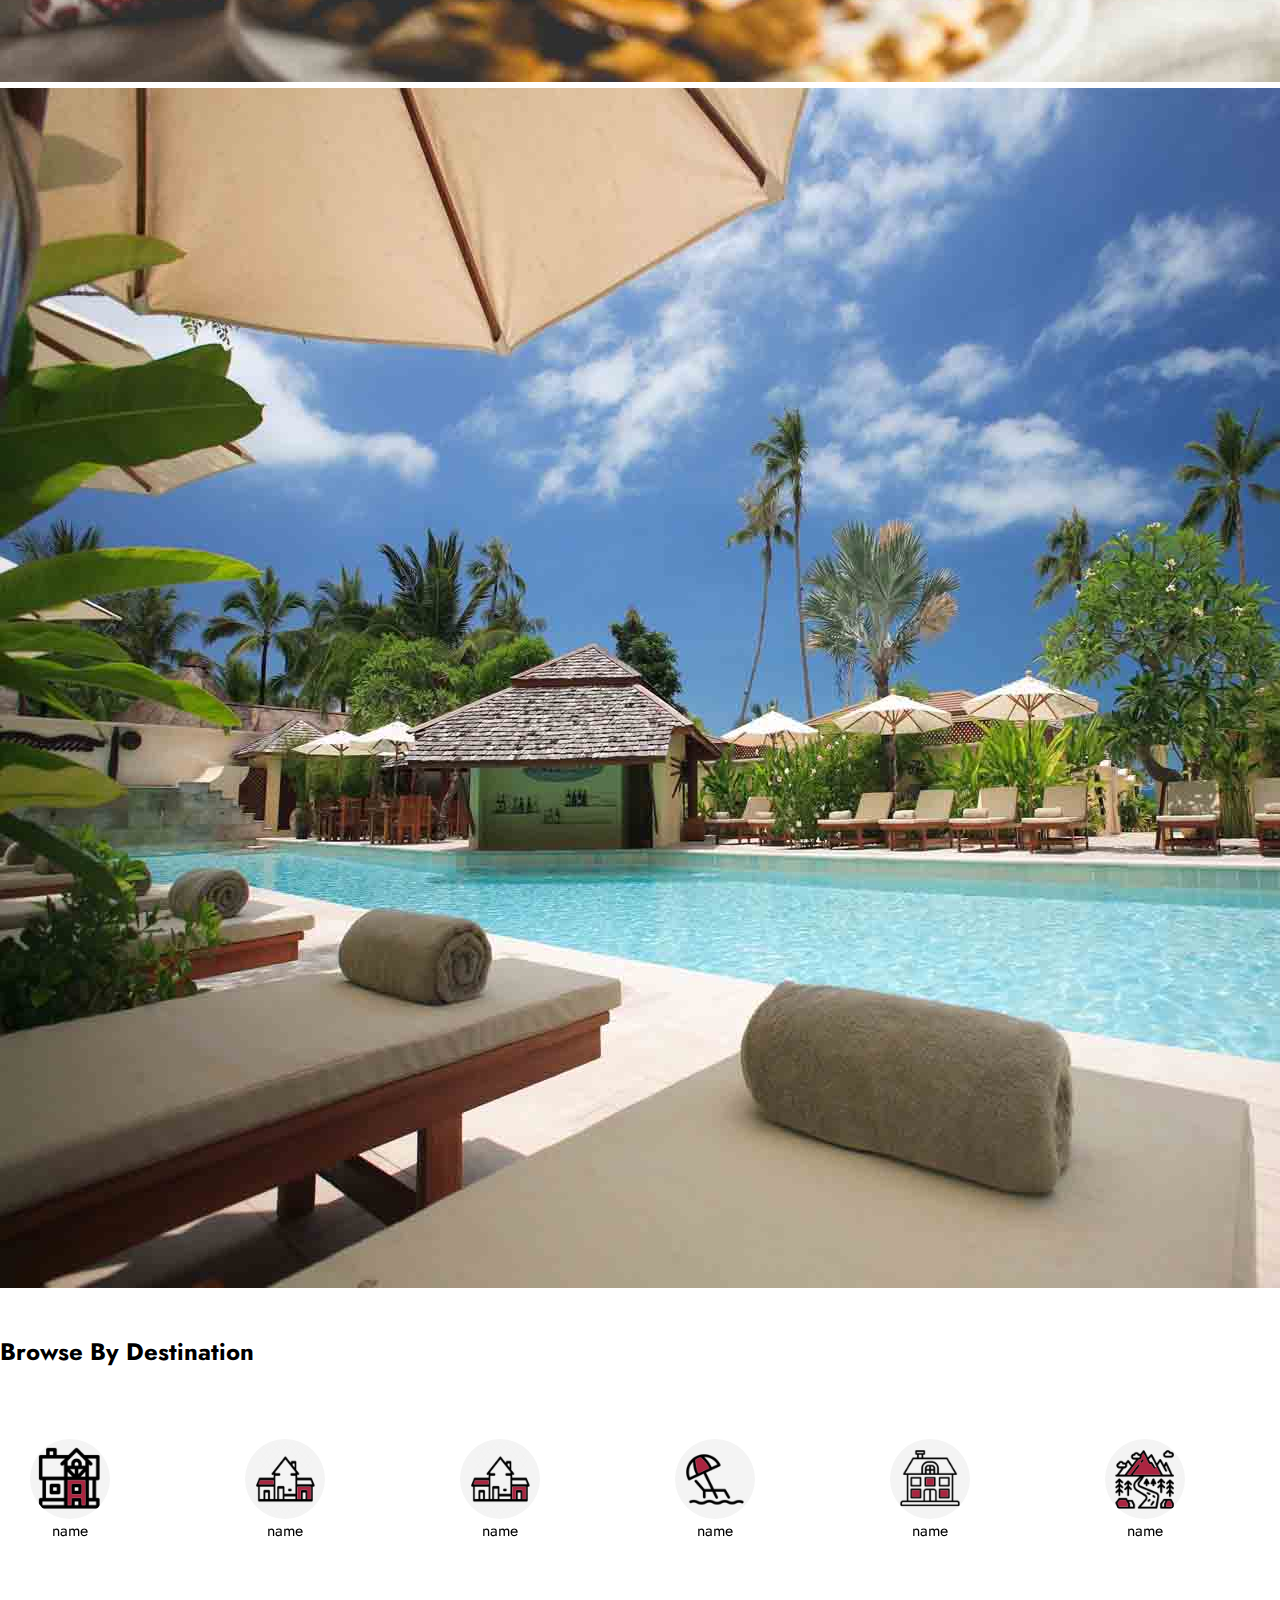
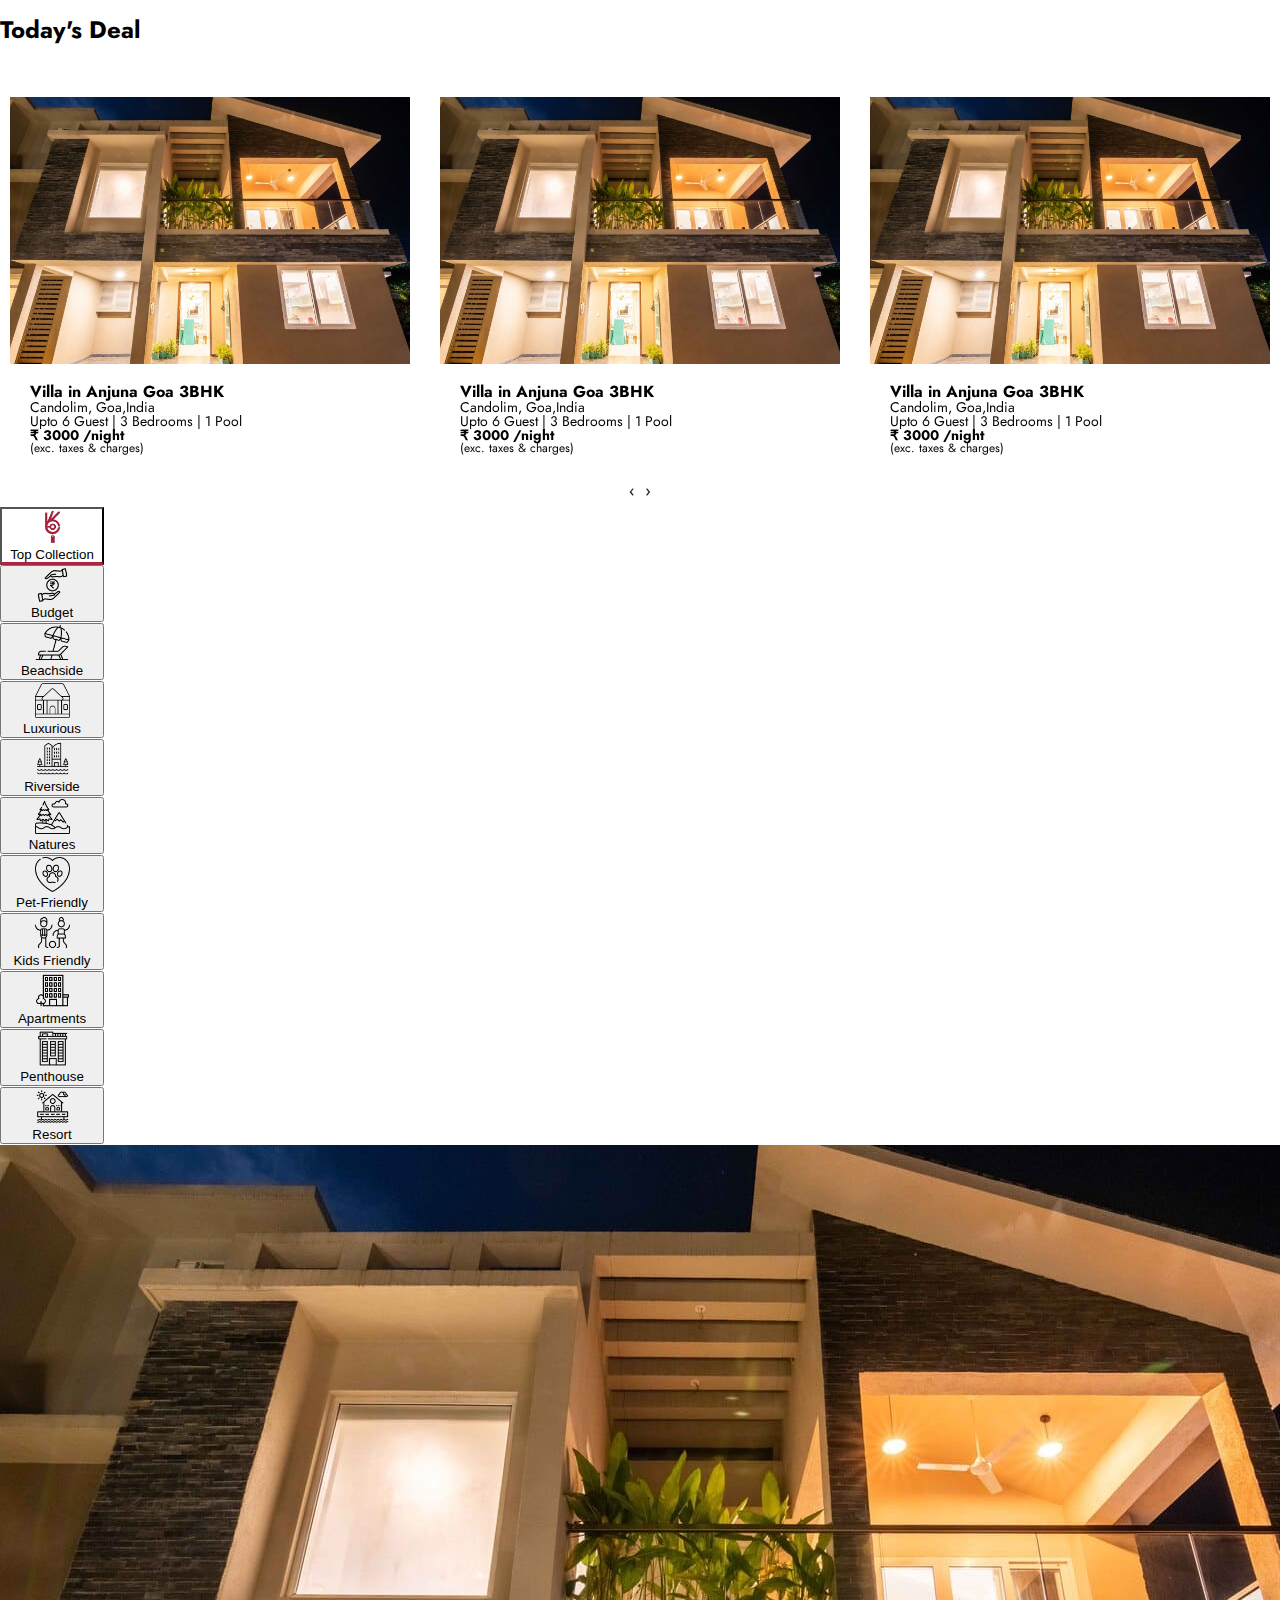
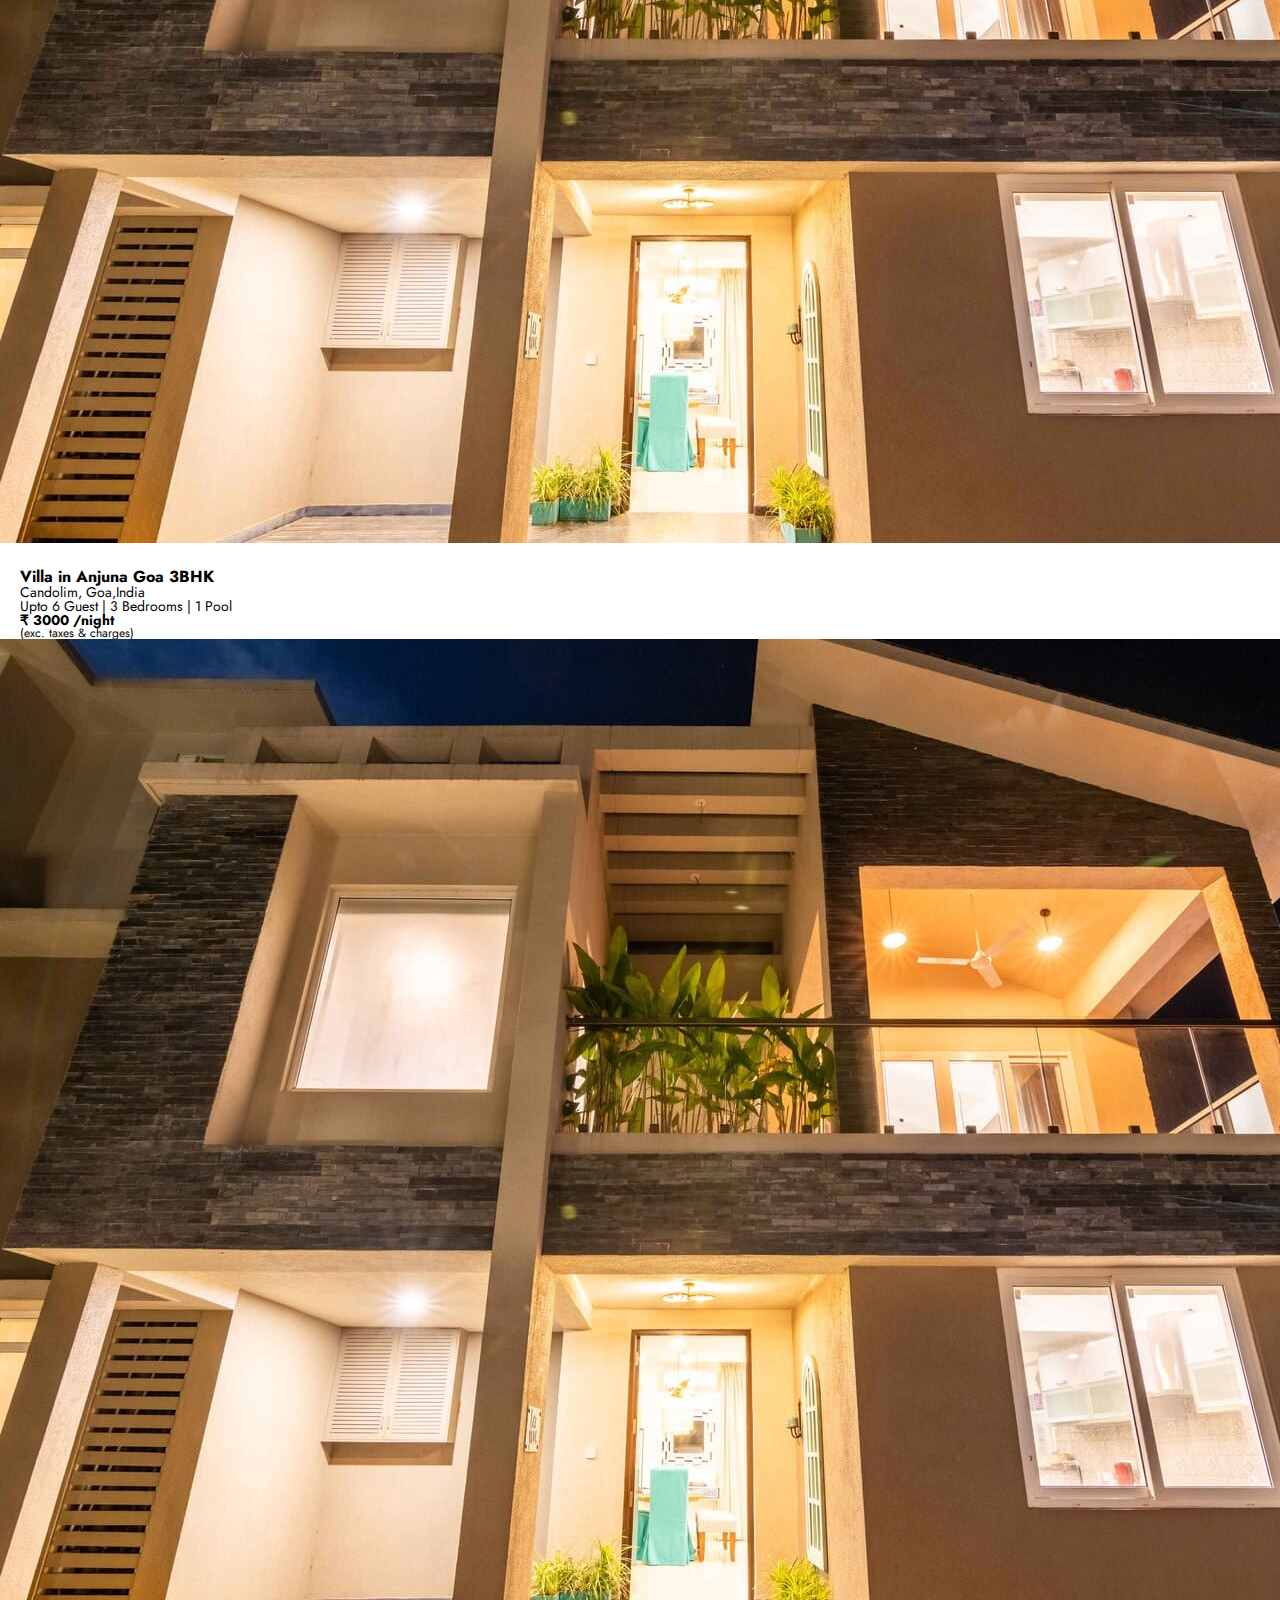
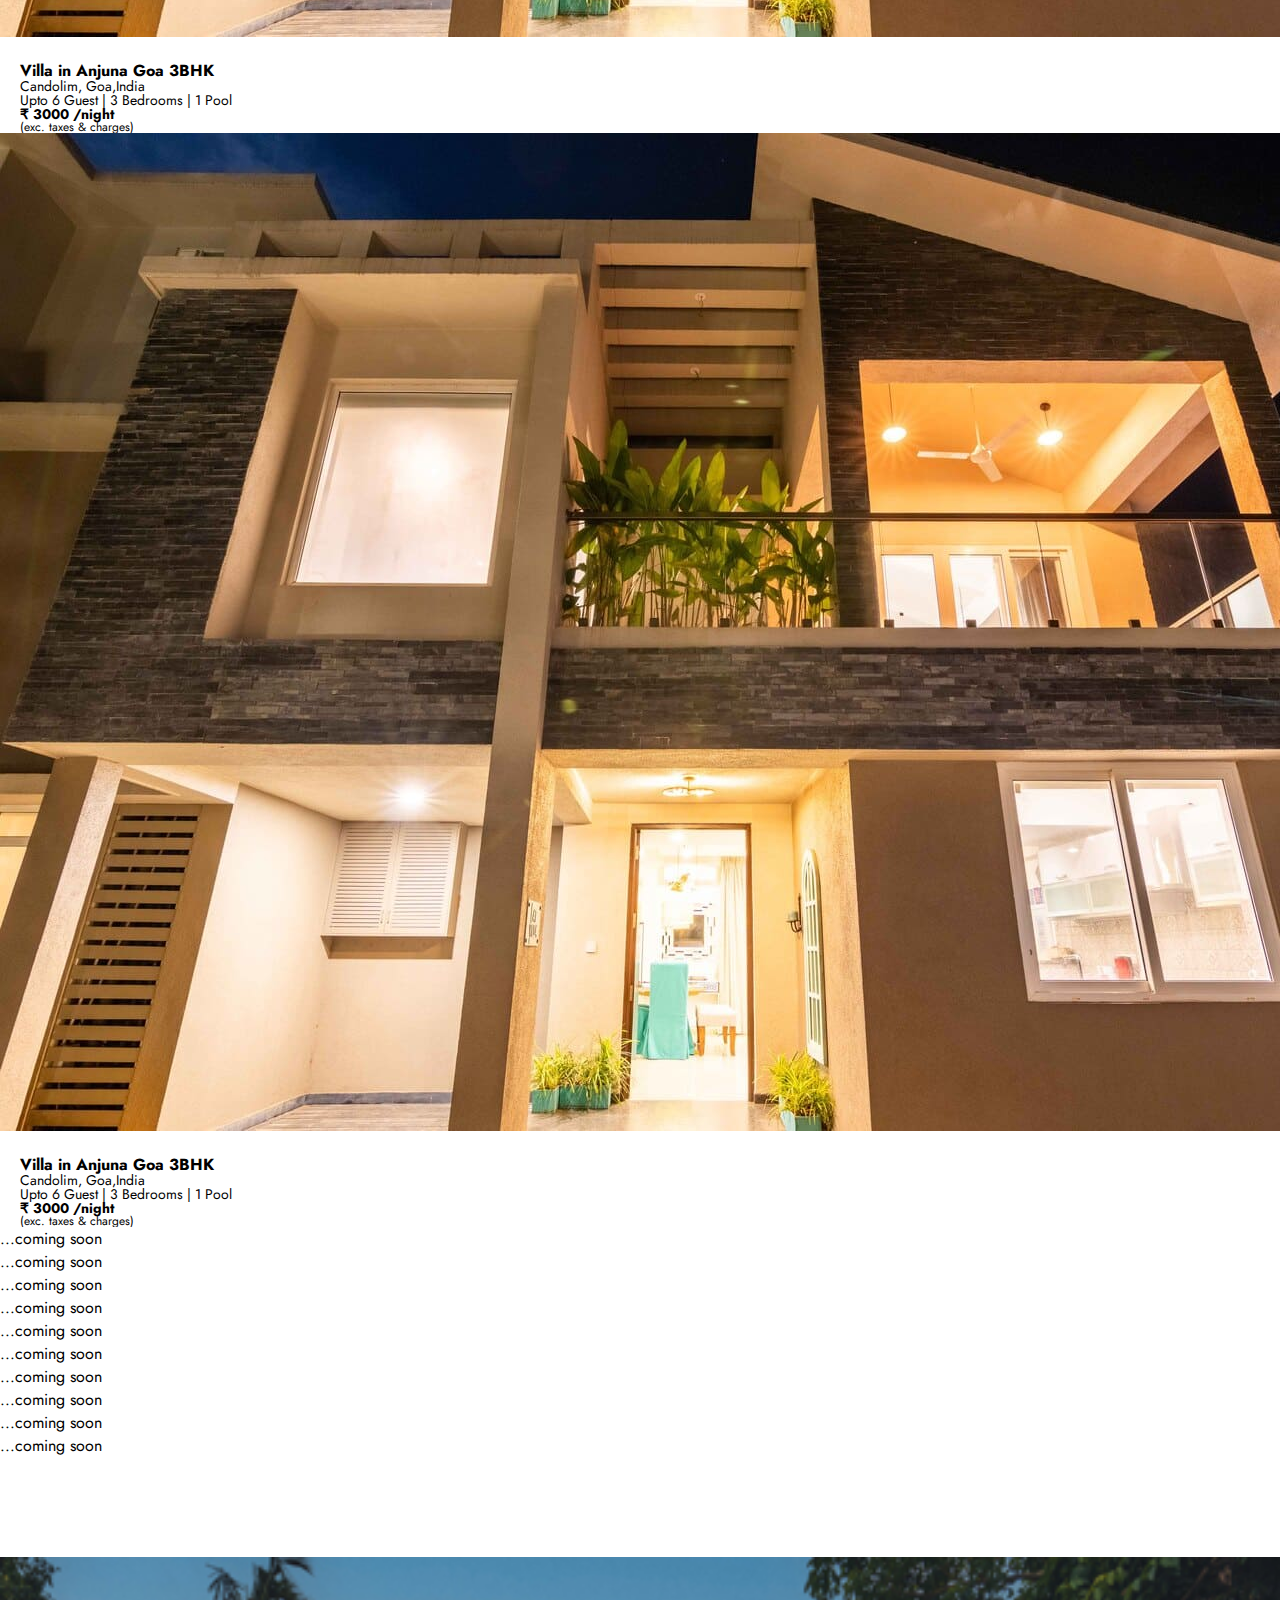
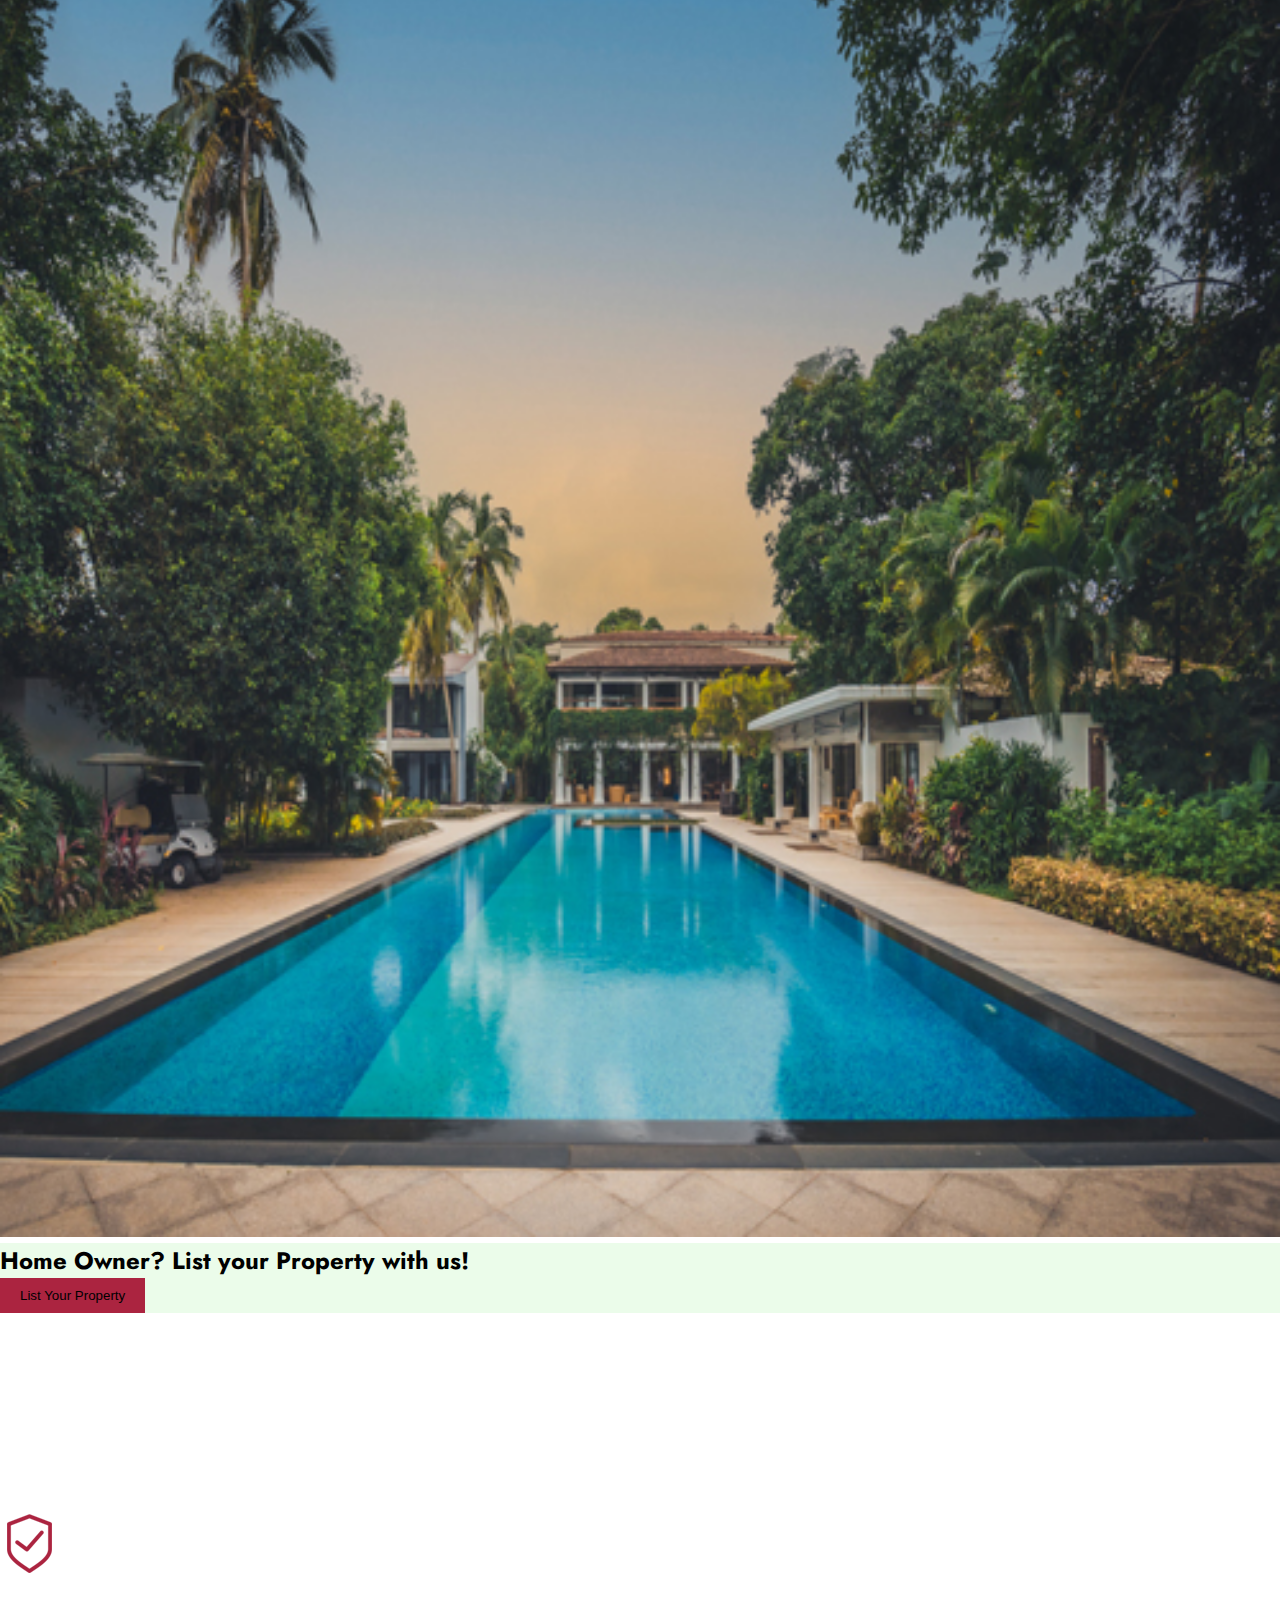
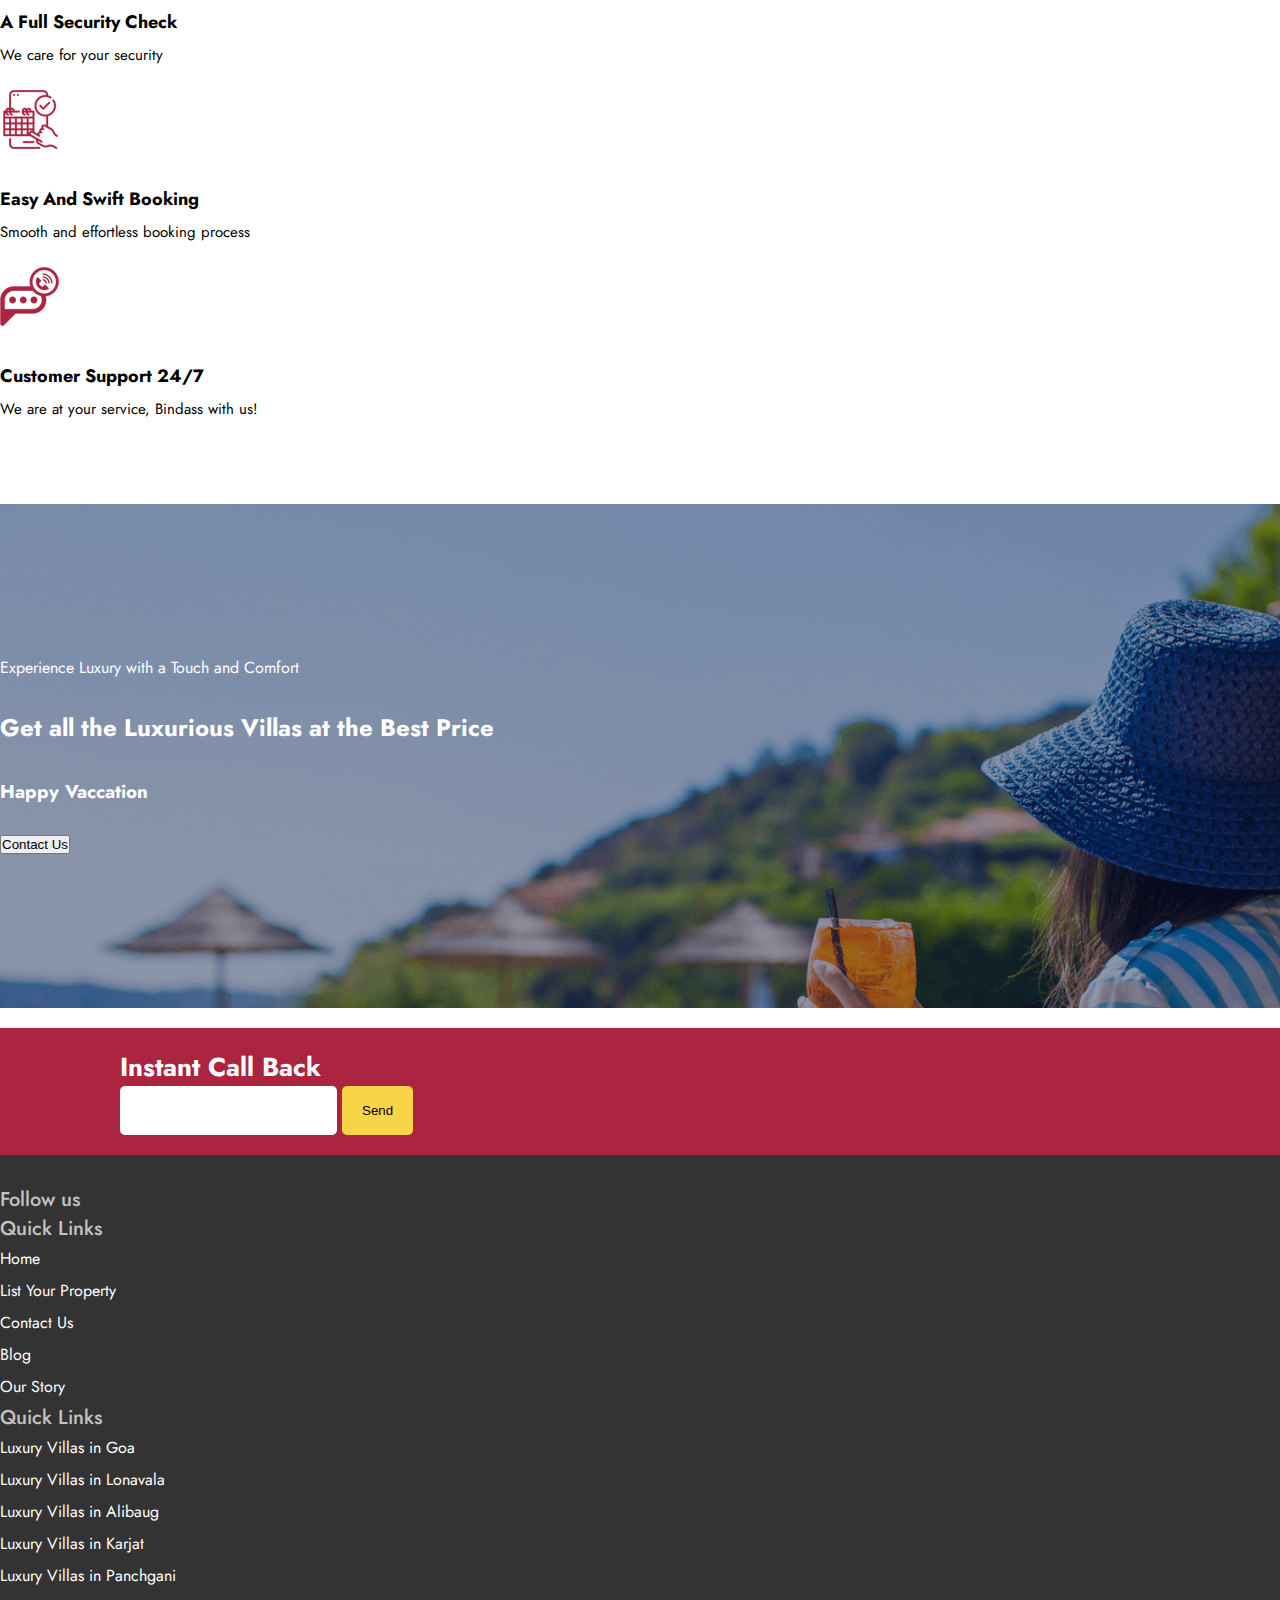
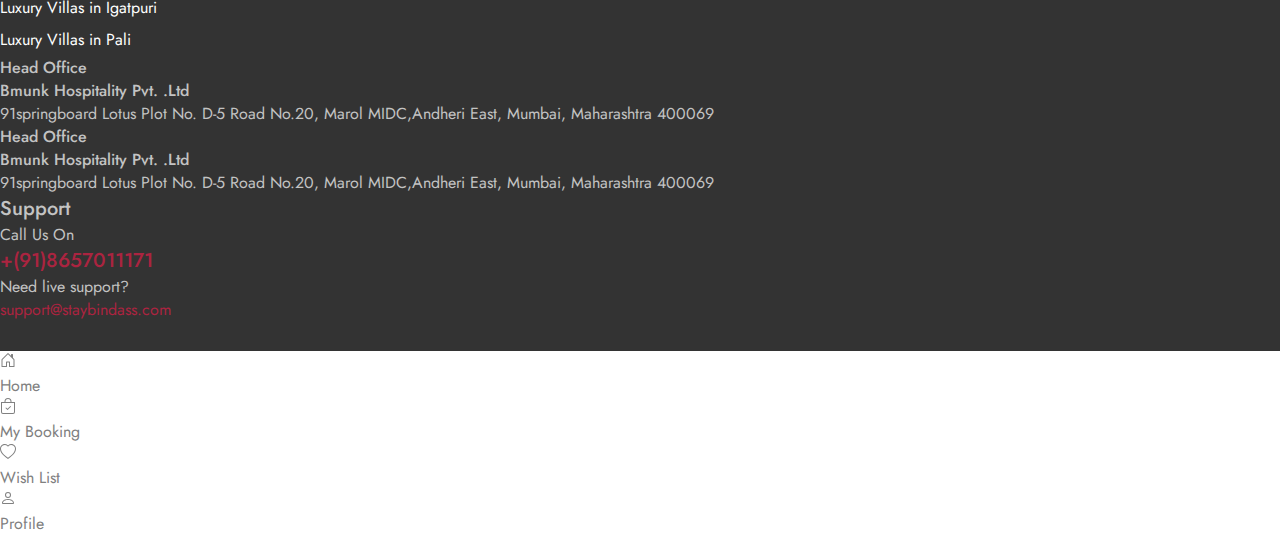
==== commit 97257f59: "listing added" ====
--- a/index.html
+++ b/index.html
@@ -528,8 +528,9 @@
           </div>
         </a>
       </div>
-      <!-- foot end  -->
-    </div>
+      
+    </div>
+    <!-- foot end  -->
 
     <script>
       $('.product').owlCarousel({
--- a/style.css
+++ b/style.css
@@ -119,7 +119,7 @@
 }
 
 .today-deal {
-  padding: 50px 10px;
+  overflow: hidden;
 }
 .today-deal .item {
   margin: 10px;
@@ -128,7 +128,7 @@
   display: none !important;
 }
 .today-deal .info-part {
-  padding: 20px;
+  padding: 20px 20px 0px 20px;
   line-height: 1;
 }
 .today-deal .dest-text {
@@ -136,6 +136,11 @@
 }
 .today-deal .extra-text {
   font-size: 12px;
+}
+
+.info-part {
+  padding: 20px 20px 0px 20px;
+  line-height: 1;
 }
 
 .list-property {
@@ -295,7 +300,6 @@
 
 .fixed-bottom {
   background: #fff !important;
-  box-shadow: 1px 1px 20px lightgray;
 }
 .fixed-bottom a {
   color: grey;
@@ -398,6 +402,45 @@
 }
 .info-part .tab-content .ans-detail {
   display: none;
+}
+
+.review-section .review-box h2 {
+  background: #ab2440;
+  padding: 15px;
+  border-radius: 5px;
+  color: #fff;
+  font-size: 22px;
+}
+.review-section .review-text p {
+  margin: 0px;
+}
+
+.review-textpart .review-name {
+  background: #051036;
+  padding: 10px;
+  border-radius: 50%;
+  color: #fff;
+}
+.review-textpart .review-nameright p {
+  margin: 0px;
+}
+
+.progress {
+  height: 6px !important;
+}
+.progress .progress-bar {
+  background-color: #ab2440 !important;
+}
+
+.listing-top-part {
+  background: #F5F5F5;
+}
+.listing-top-part .searchbar input {
+  height: 60px;
+}
+
+.filter-option {
+  color: #ab2440;
 }
 
 @media only screen and (max-width: 600px) {
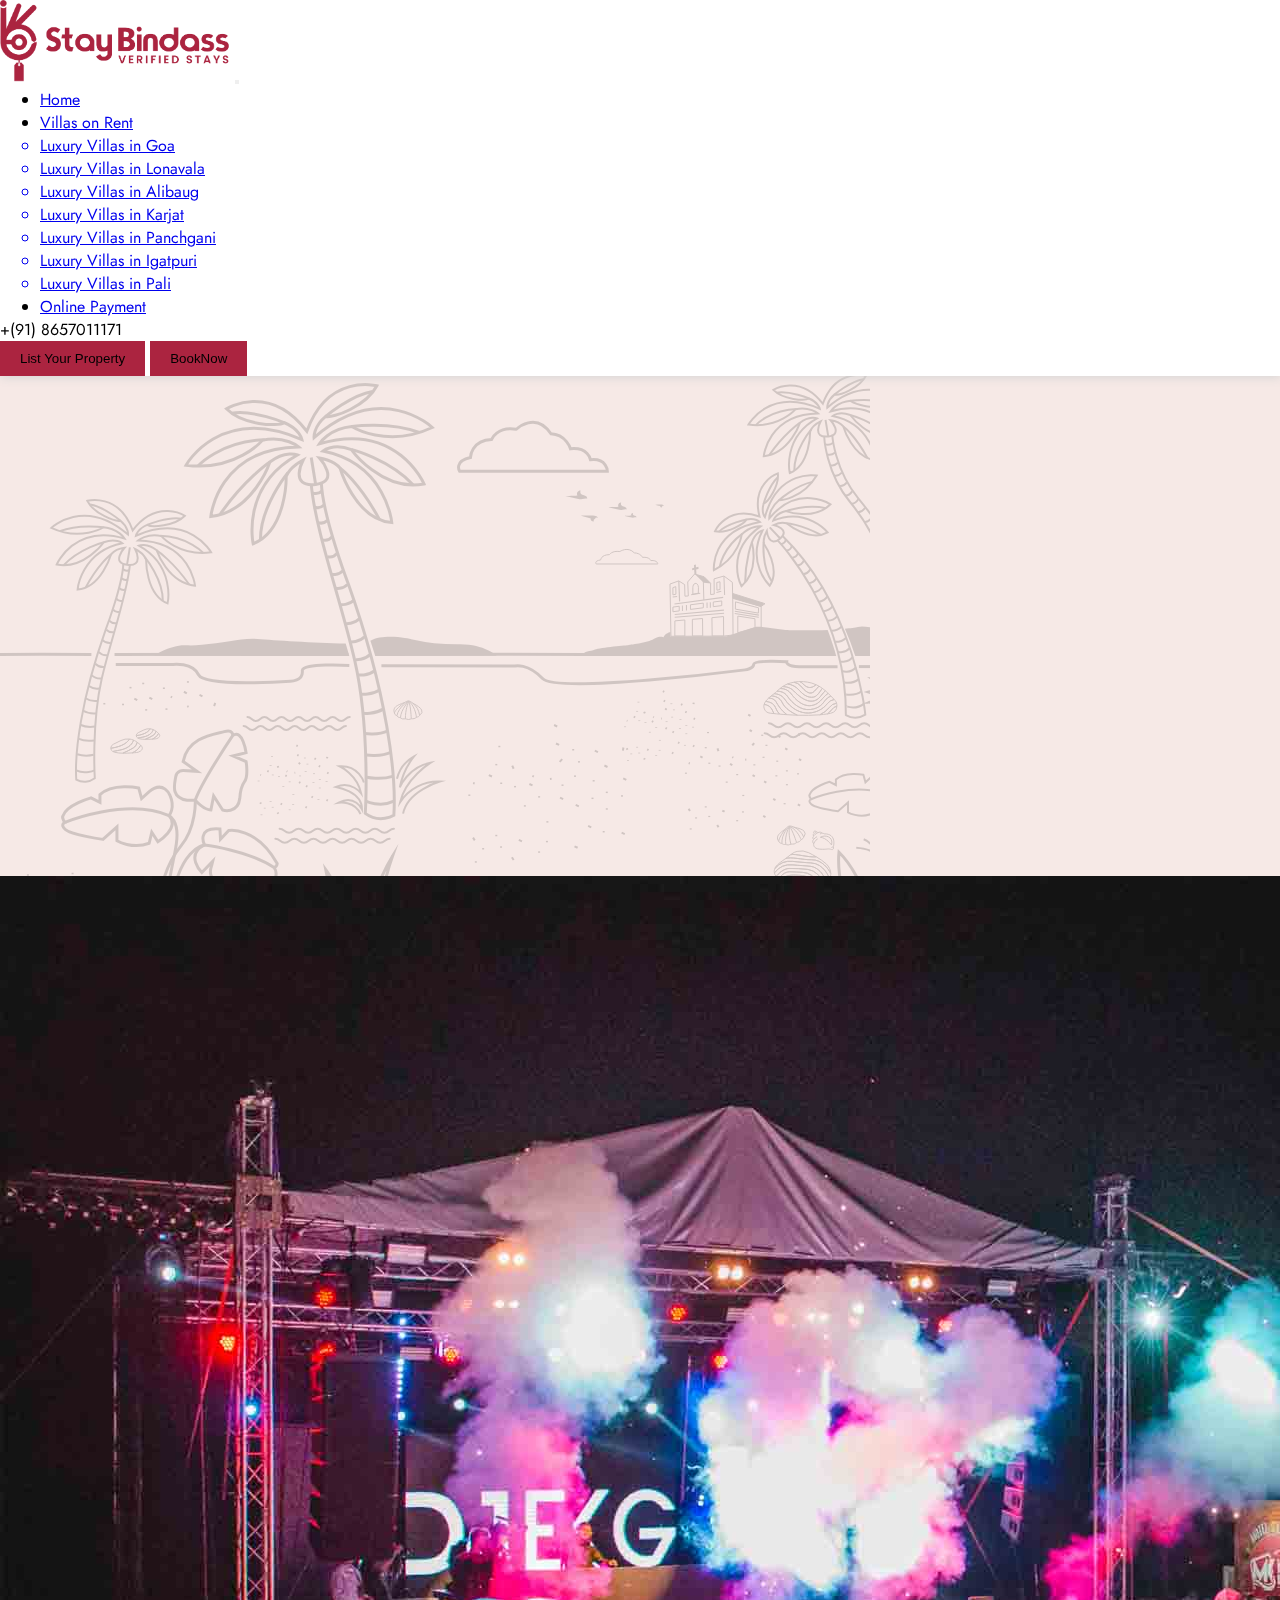
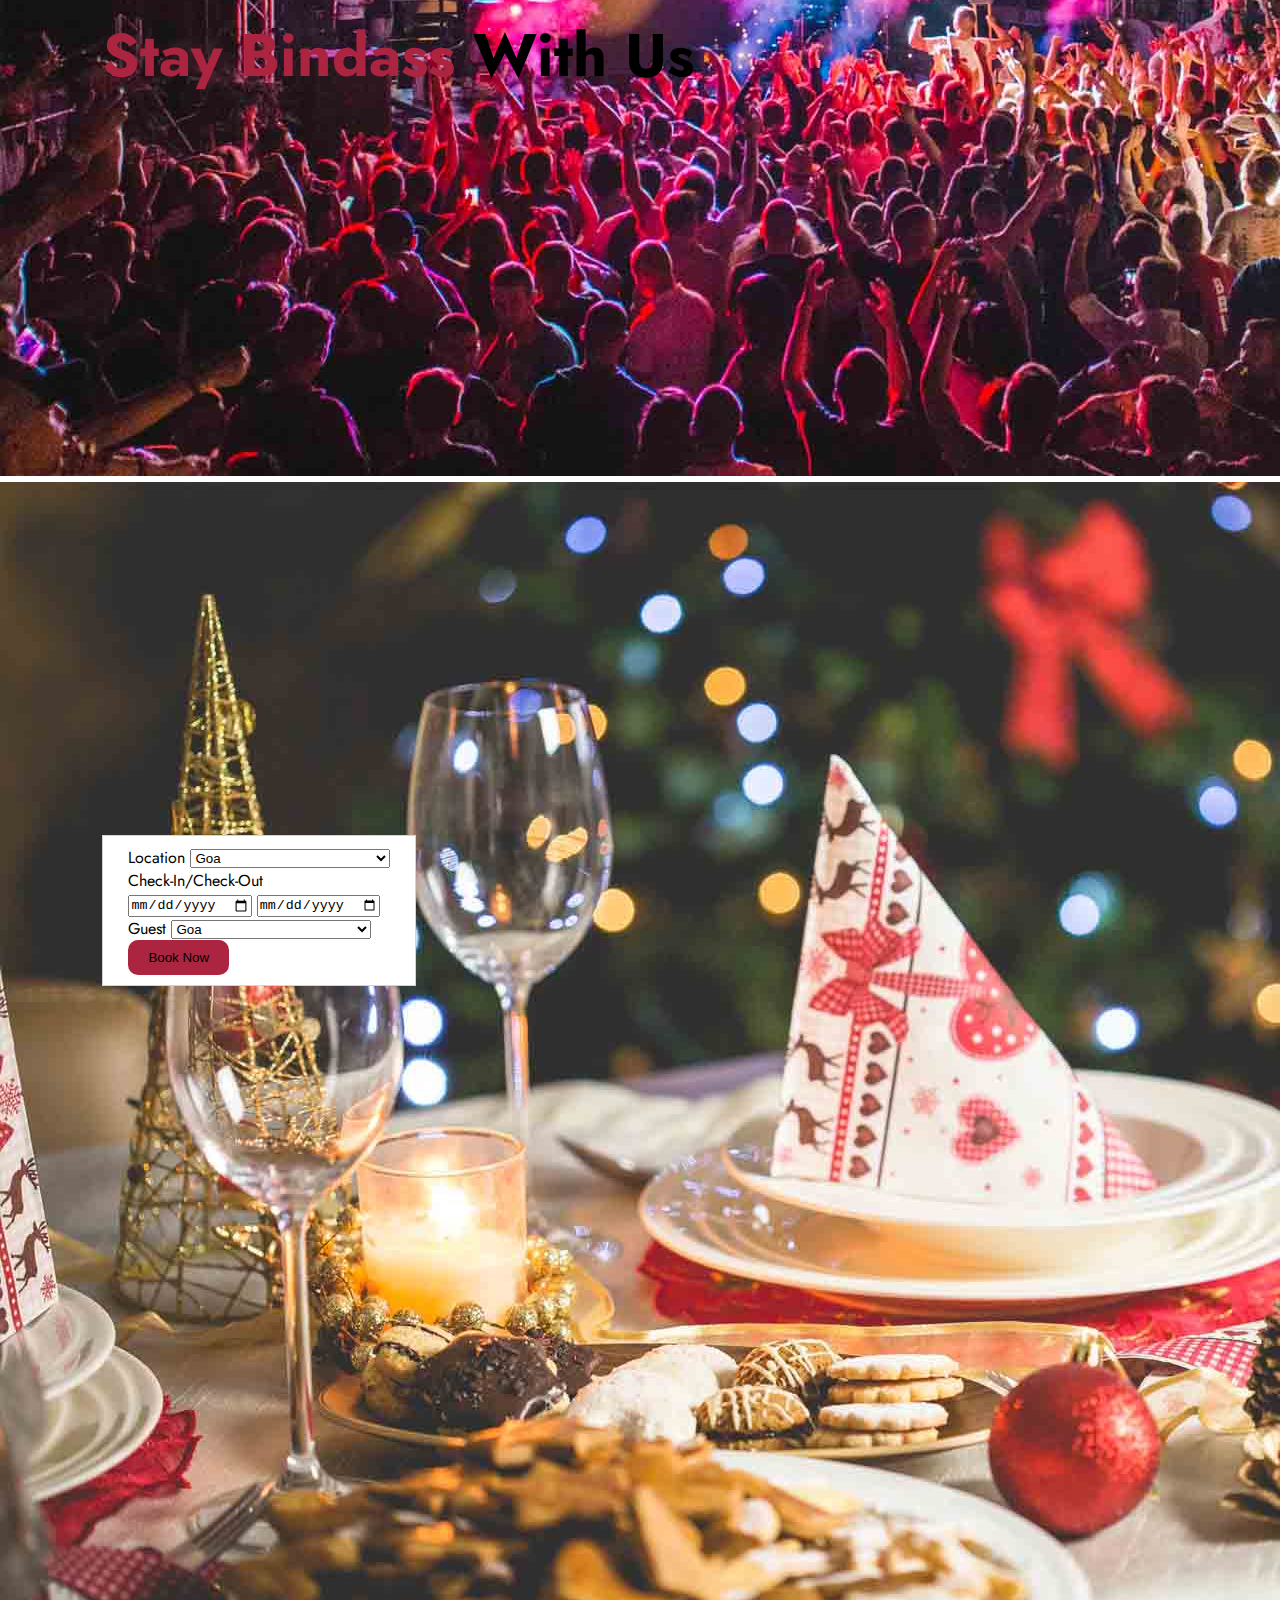
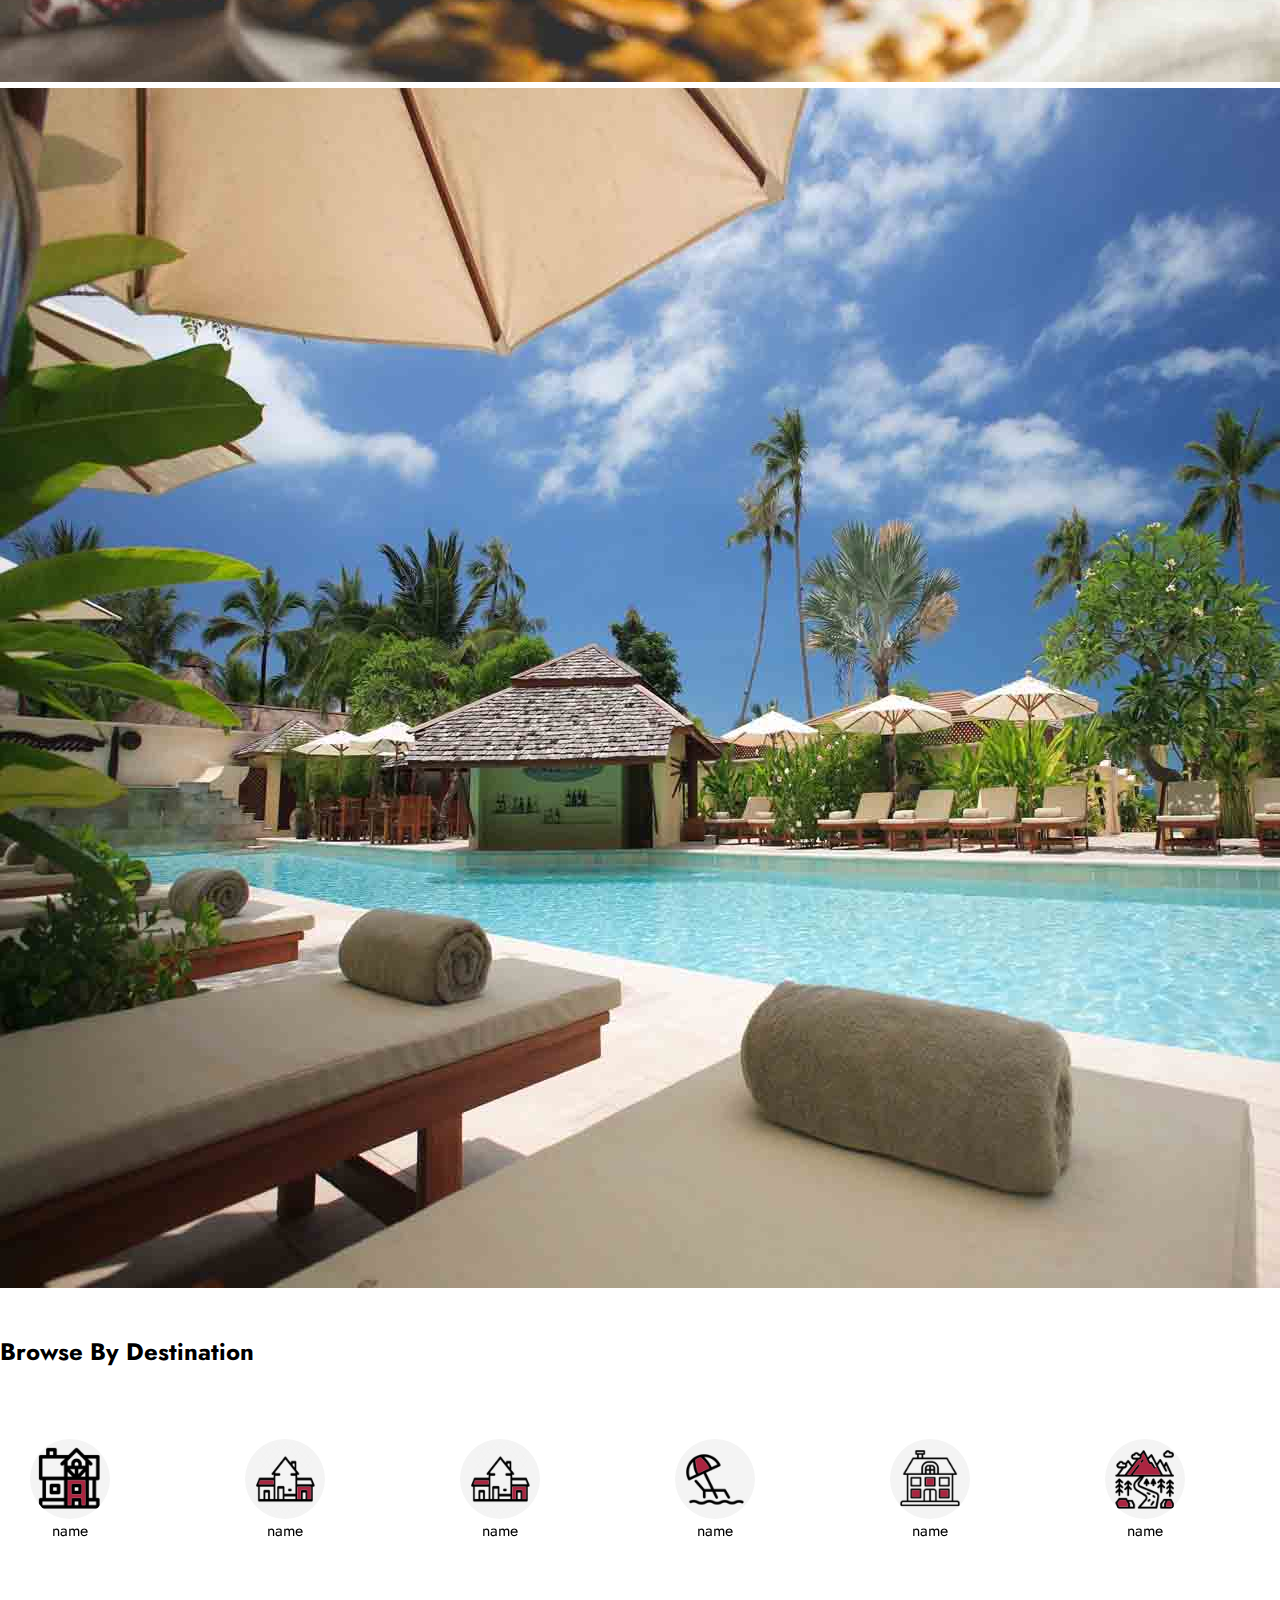
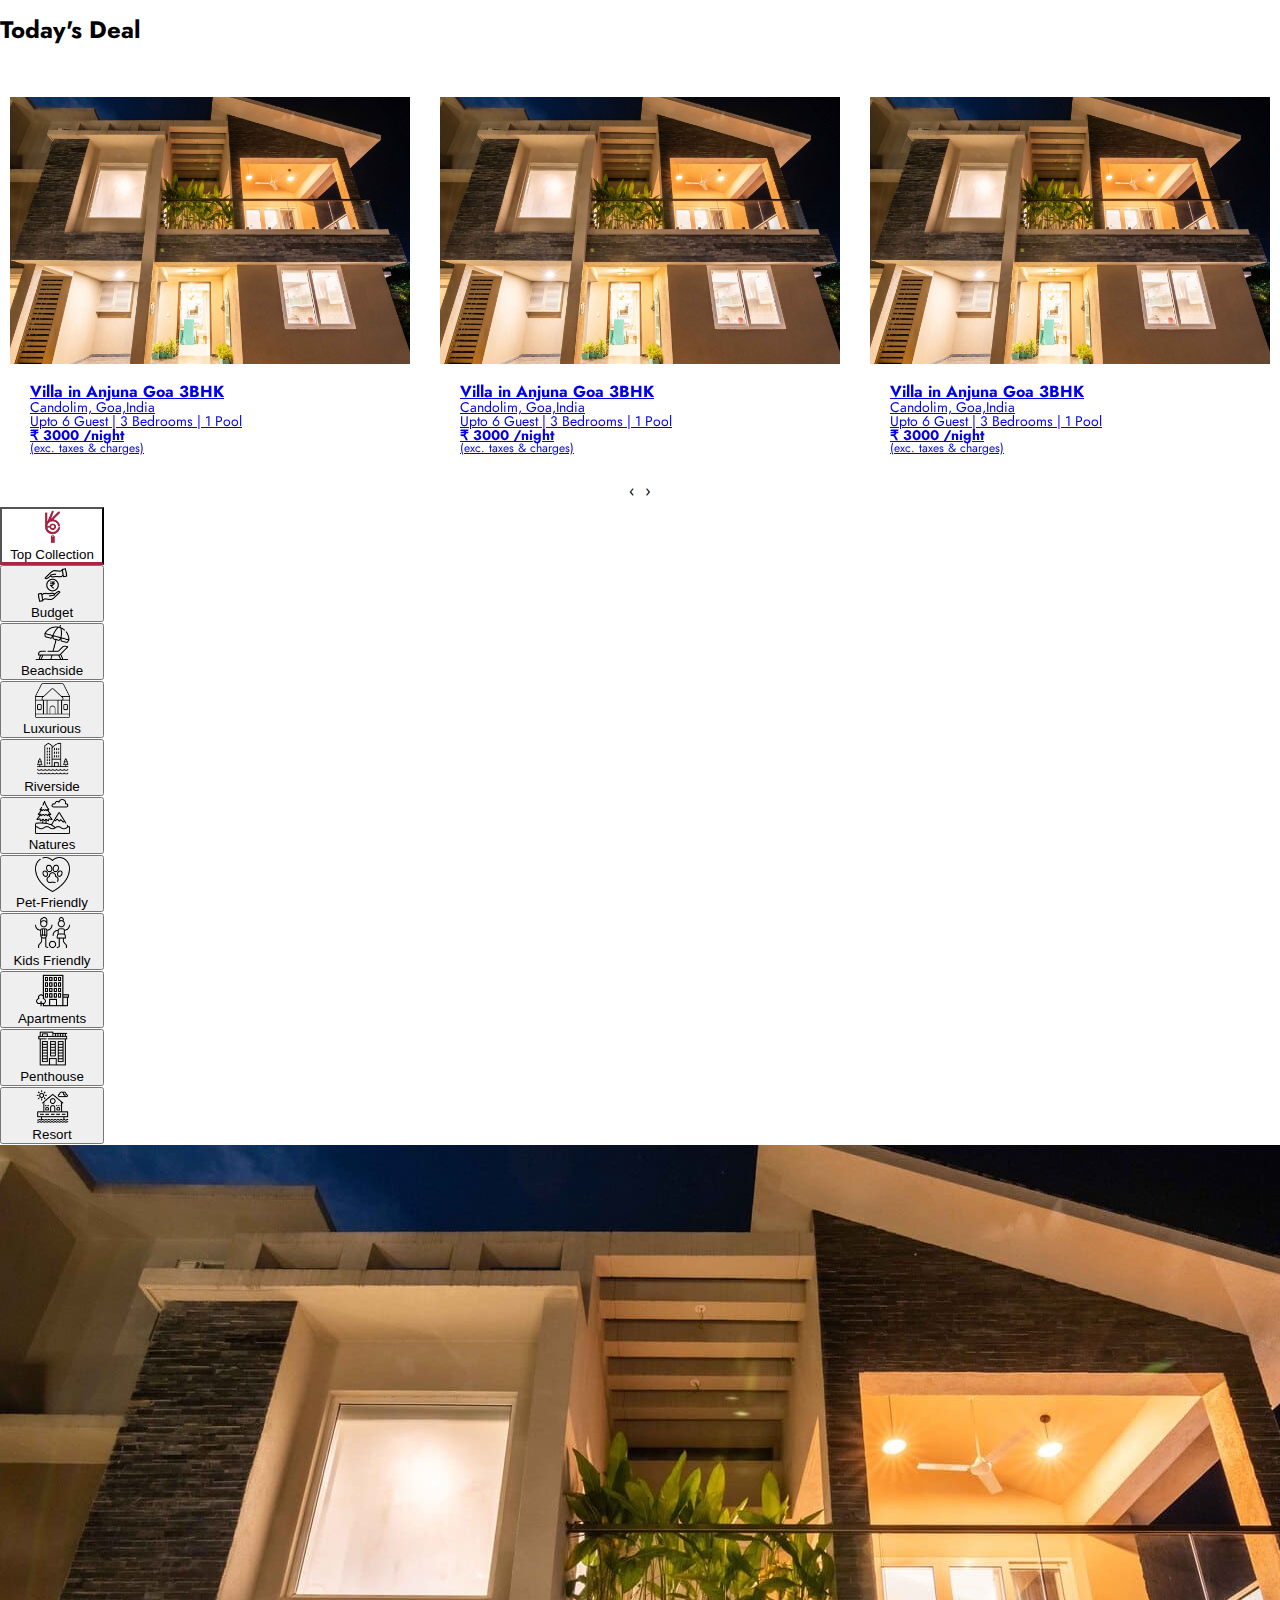
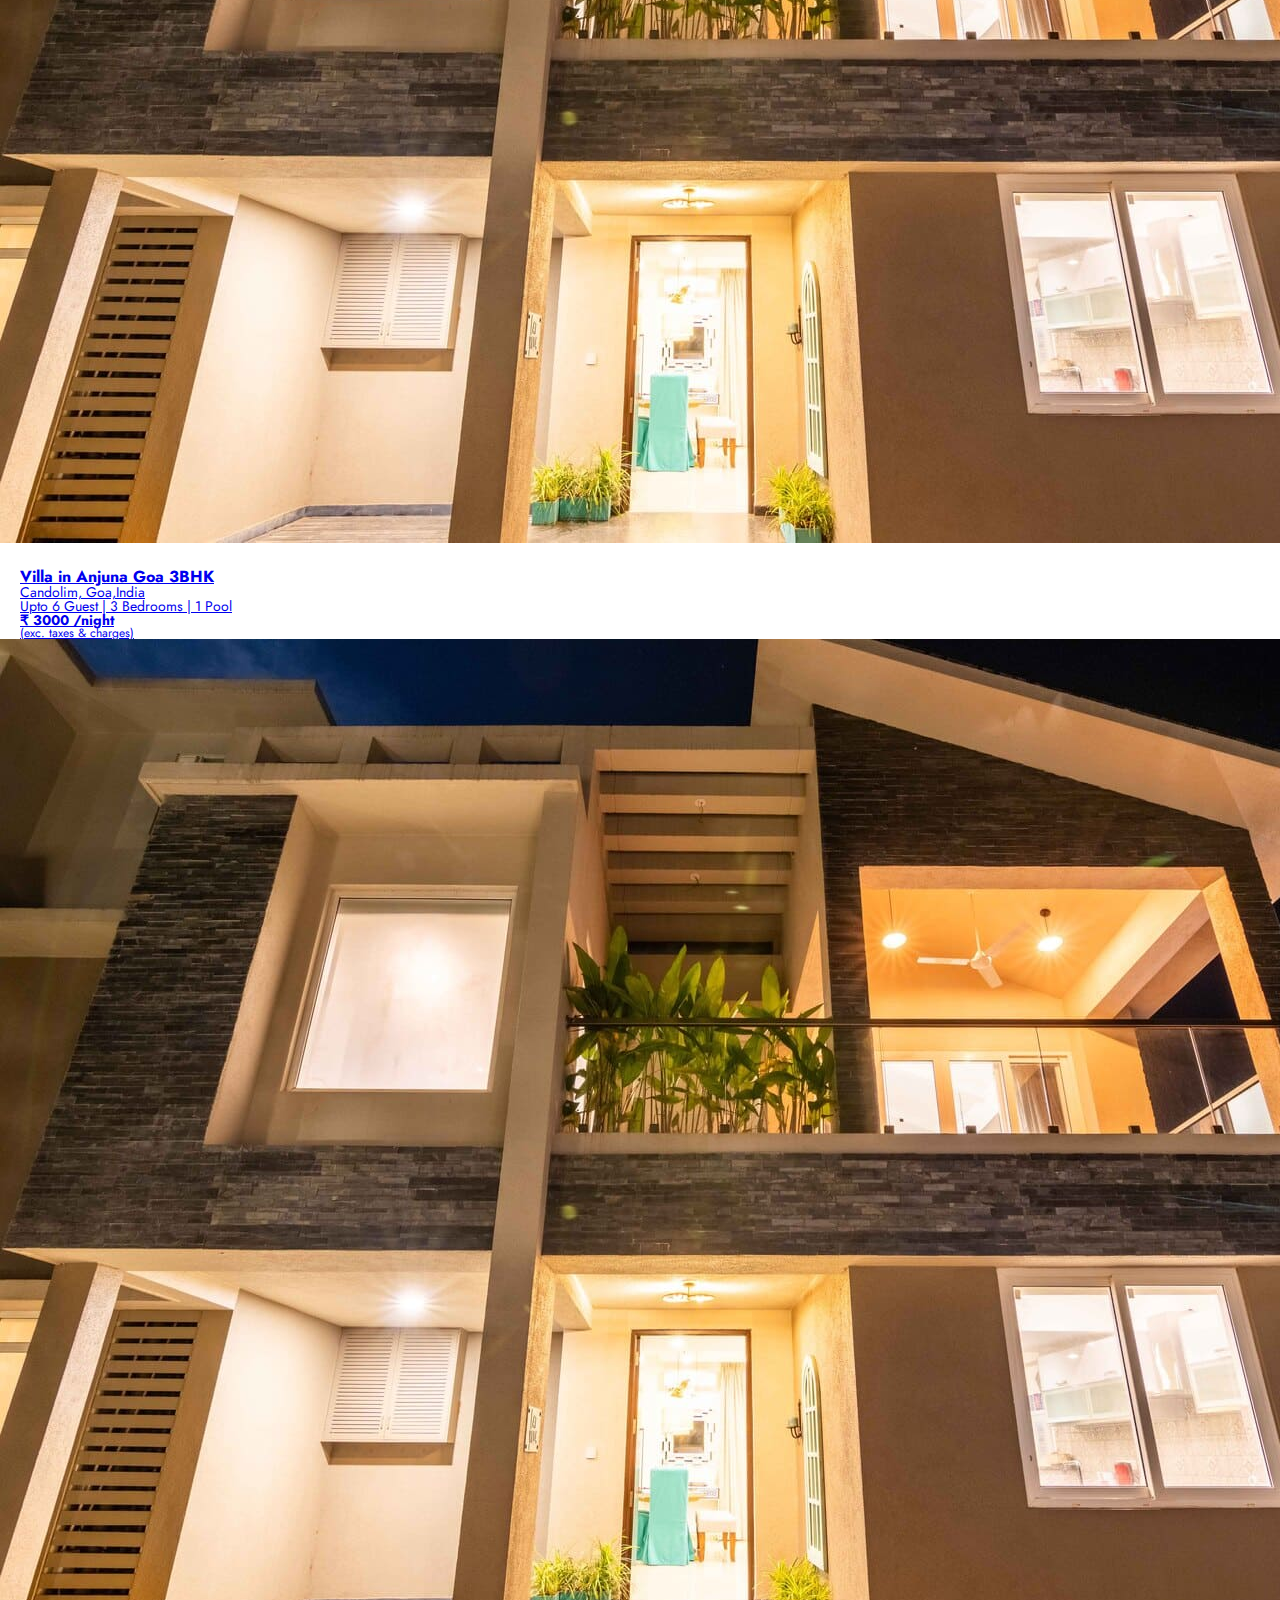
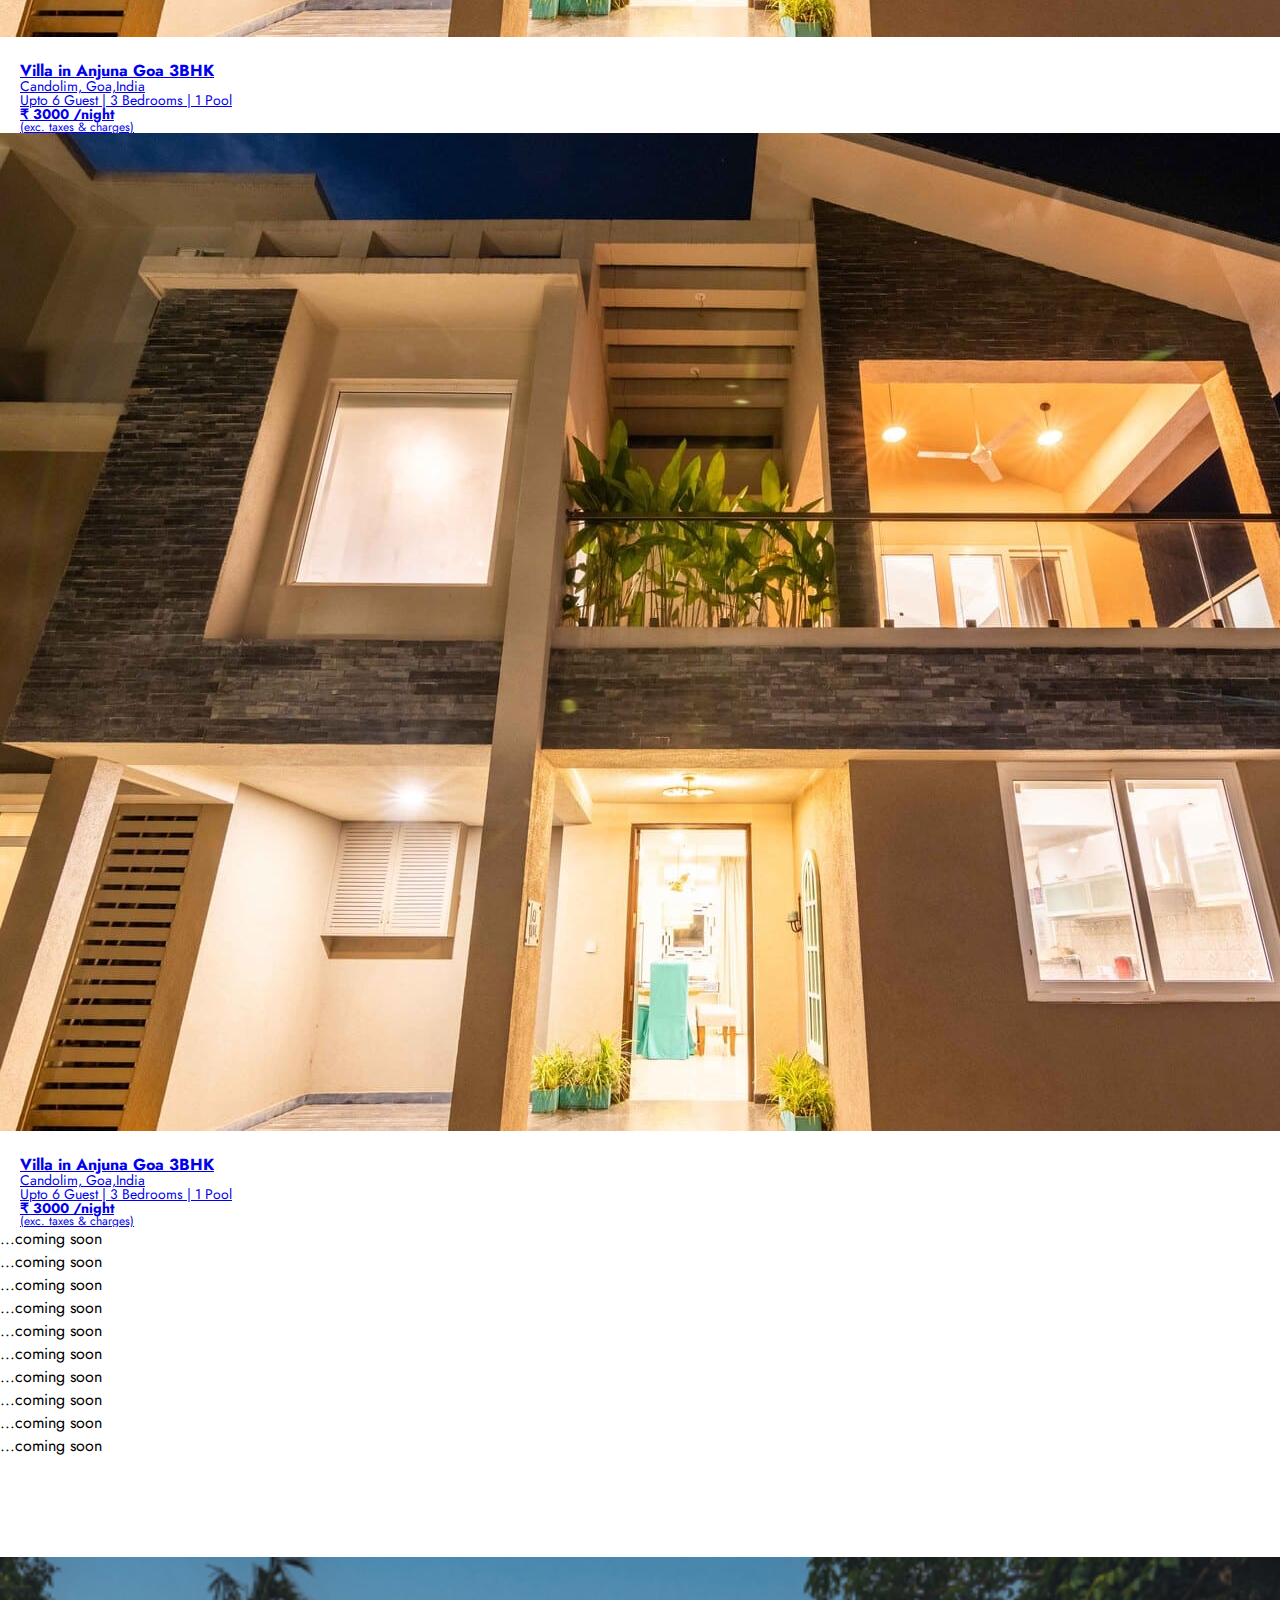
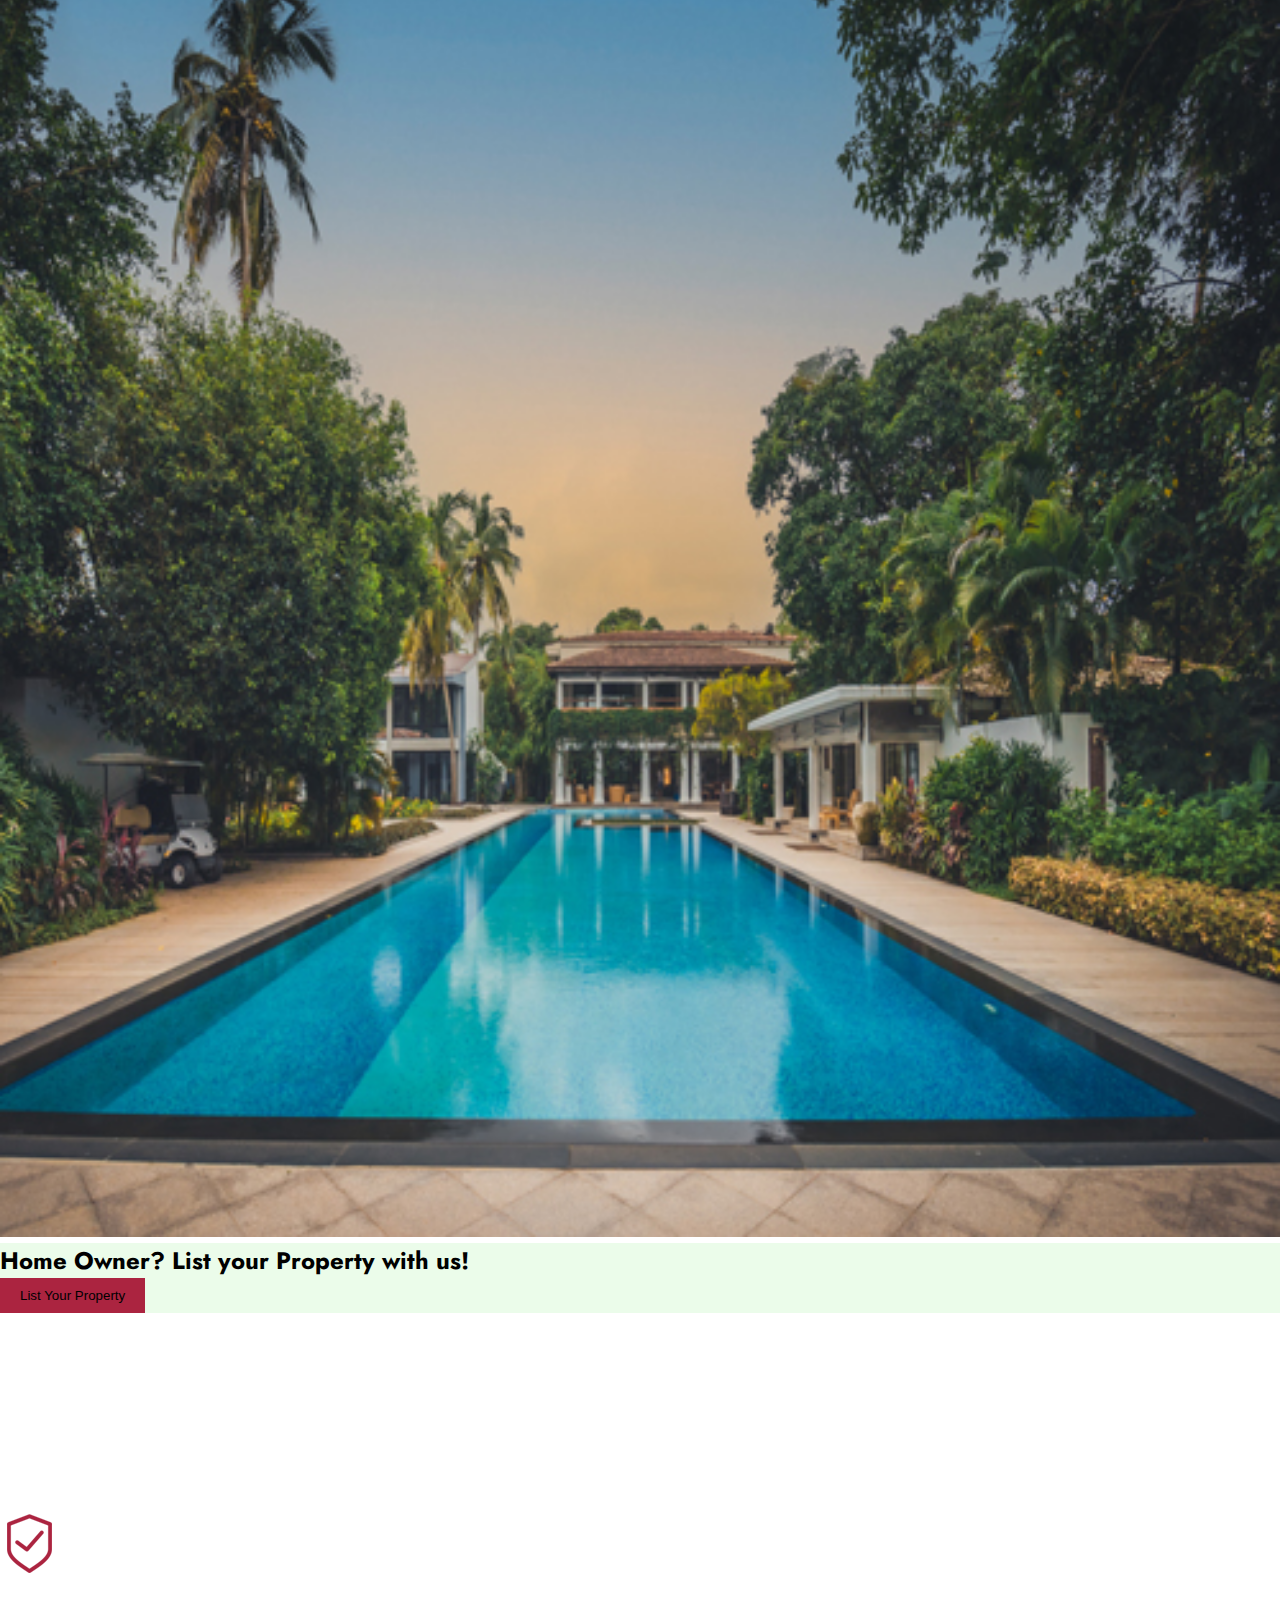
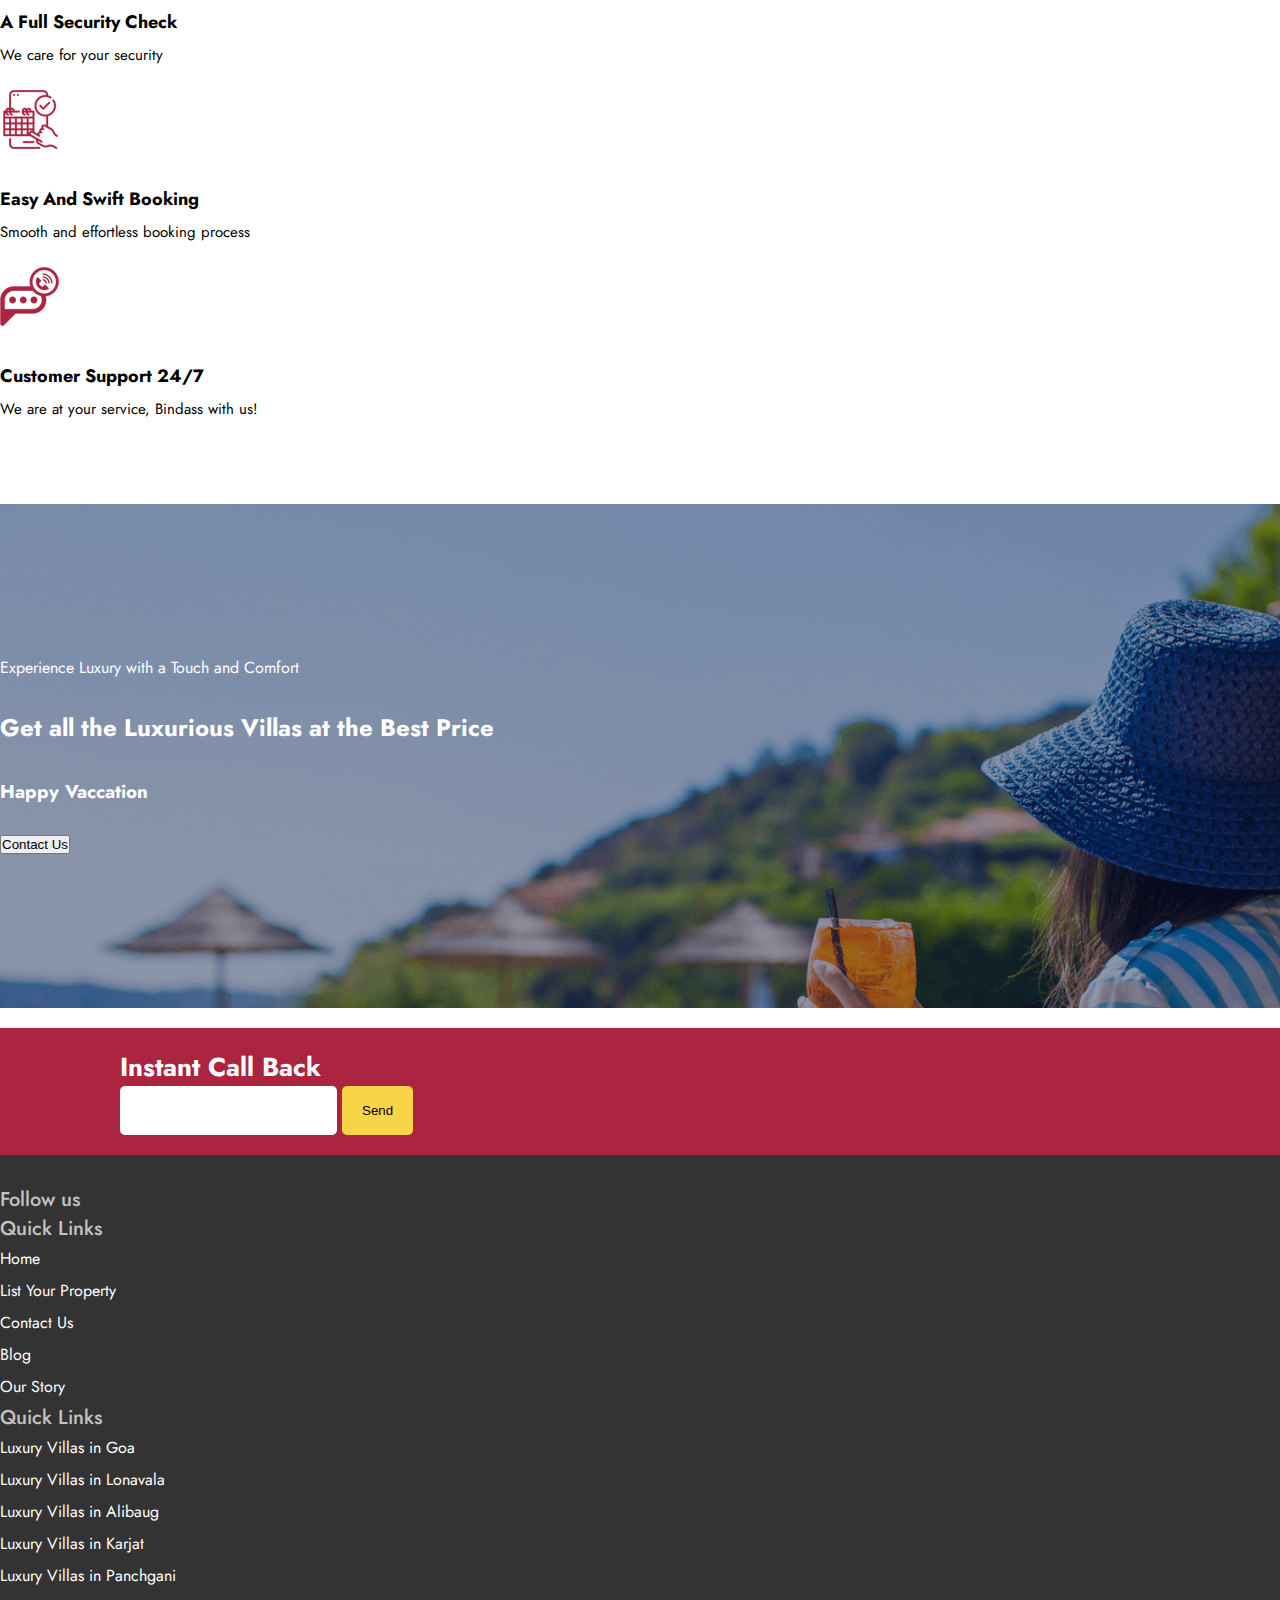
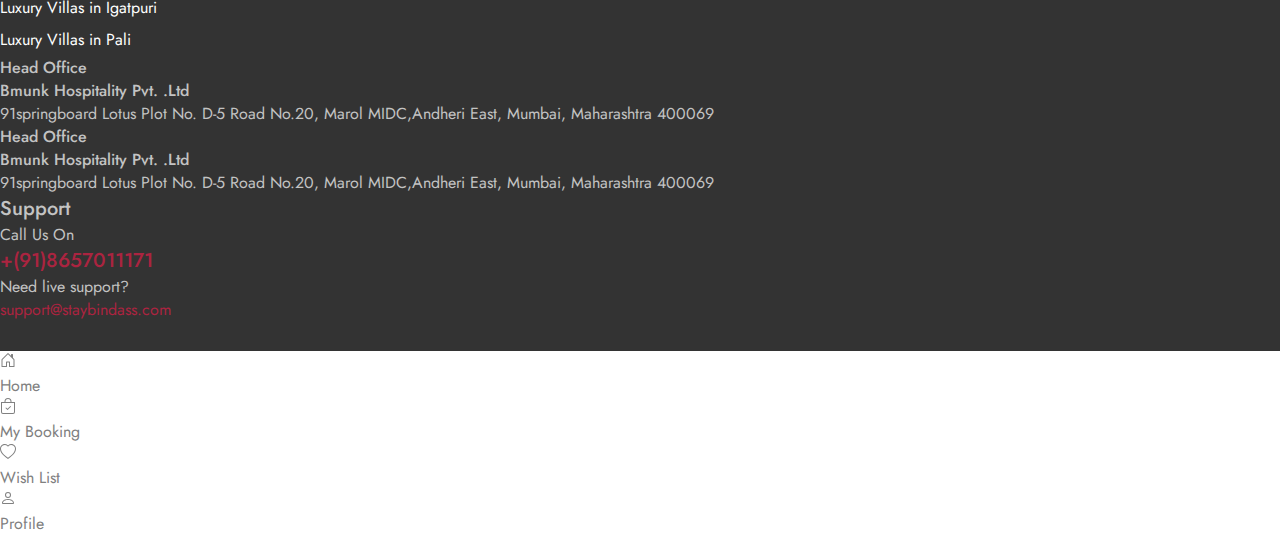
==== commit 164b483b: "push" ====
--- a/index.html
+++ b/index.html
@@ -188,134 +188,8 @@
       </div>
       <div>
         <div class="owl-carousel deal owl-theme">
-          <div class="item card">
-            <img src="img/Villa/Villa SB 001/Villa SB 001-1.jpg" />
-            <div class="info-part">
-              <h4>Villa in Anjuna Goa 3BHK</h4>
-              <p class="dest-text">Candolim, Goa,India</p>
-              <p class="dest-text">Upto 6 Guest | 3 Bedrooms | 1 Pool</p>
-              <p class="dest-text">
-                <b><span class="fs-5">₹ 3000</span> /night</b>
-              </p>
-              <p class="extra-text">(exc. taxes & charges)</p>
-            </div>
-          </div>
-          <div class="item card">
-            <img src="img/Villa/Villa SB 001/Villa SB 001-1.jpg" />
-            <div class="info-part">
-              <h4>Villa in Anjuna Goa 3BHK</h4>
-              <p class="dest-text">Candolim, Goa,India</p>
-              <p class="dest-text">Upto 6 Guest | 3 Bedrooms | 1 Pool</p>
-              <p class="dest-text">
-                <b><span class="fs-5">₹ 3000</span> /night</b>
-              </p>
-              <p class="extra-text">(exc. taxes & charges)</p>
-            </div>
-          </div>
-          <div class="item card">
-            <img src="img/Villa/Villa SB 001/Villa SB 001-1.jpg" />
-            <div class="info-part">
-              <h4>Villa in Anjuna Goa 3BHK</h4>
-              <p class="dest-text">Candolim, Goa,India</p>
-              <p class="dest-text">Upto 6 Guest | 3 Bedrooms | 1 Pool</p>
-              <p class="dest-text">
-                <b><span class="fs-5">₹ 3000</span> /night</b>
-              </p>
-              <p class="extra-text">(exc. taxes & charges)</p>
-            </div>
-          </div>
-          <div class="item card">
-            <img src="img/Villa/Villa SB 001/Villa SB 001-1.jpg" />
-            <div class="info-part">
-              <h4>Villa in Anjuna Goa 3BHK</h4>
-              <p class="dest-text">Candolim, Goa,India</p>
-              <p class="dest-text">Upto 6 Guest | 3 Bedrooms | 1 Pool</p>
-              <p class="dest-text">
-                <b><span class="fs-5">₹ 3000</span> /night</b>
-              </p>
-              <p class="extra-text">(exc. taxes & charges)</p>
-            </div>
-          </div>
-        </div>
-      </div>
-    </div>
-    <!-- todays deal end -->
-
-    <!-- tab start -->
-    <div class="tab-section container">
-      <ul class="nav nav-pills mb-3" id="pills-tab" role="tablist">
-        <li class="nav-item text-center" role="presentation">
-          <button class="nav-link active active" id="pills-home-tab" data-bs-toggle="pill" data-bs-target="#pills-home" type="button" role="tab" aria-controls="pills-Collection<" aria-selected="true">
-            <img class="" src="img/icons/Top Collection.webp" alt="" />
-            <p style="width: 100px">Top Collection</p>
-          </button>
-        </li>
-        <li class="nav-item text-center" role="presentation">
-          <button class="nav-link" id="pills-profile-tab" data-bs-toggle="pill" data-bs-target="#pills-profile" type="button" role="tab" aria-controls="pills-Budget" aria-selected="false">
-            <img class="" src="img/icons/Budget Friendly.webp" alt="" />
-            <p style="width: 100px">Budget</p>
-          </button>
-        </li>
-        <li class="nav-item" role="presentation">
-          <button class="nav-link" id="pills-contact-tab" data-bs-toggle="pill" data-bs-target="#pills-contact" type="button" role="tab" aria-controls="pills-Beachside" aria-selected="false">
-            <img class="" src="img/icons/Beachside Villas.webp" alt="" />
-            <p style="width: 100px">Beachside</p>
-          </button>
-        </li>
-        <li class="nav-item" role="presentation">
-          <button class="nav-link" id="pills-contact-tab" data-bs-toggle="pill" data-bs-target="#pills-contact" type="button" role="tab" aria-controls="pills-Luxurious" aria-selected="false">
-            <img class="" src="img/icons/Luxurious Villas.webp" alt="" />
-            <p style="width: 100px">Luxurious</p>
-          </button>
-        </li>
-        <li class="nav-item" role="presentation">
-          <button class="nav-link" id="pills-contact-tab" data-bs-toggle="pill" data-bs-target="#pills-contact" type="button" role="tab" aria-controls="pills-Riverside" aria-selected="false">
-            <img class="" src="img/icons/Riverside Villas.webp" alt="" />
-            <p style="width: 100px">Riverside</p>
-          </button>
-        </li>
-        <li class="nav-item" role="presentation">
-          <button class="nav-link" id="pills-contact-tab" data-bs-toggle="pill" data-bs-target="#pills-contact" type="button" role="tab" aria-controls="pills-Natures" aria-selected="false">
-            <img class="" src="img/icons/Villas in Natures lap.webp" alt="" />
-            <p style="width: 100px">Natures</p>
-          </button>
-        </li>
-        <li class="nav-item" role="presentation">
-          <button class="nav-link" id="pills-contact-tab" data-bs-toggle="pill" data-bs-target="#pills-contact" type="button" role="tab" aria-controls="pills-Pet" aria-selected="false">
-            <img class="" src="img/icons/Pet Friendly Villas.webp" alt="" />
-            <p style="width: 100px">Pet-Friendly</p>
-          </button>
-        </li>
-        <li class="nav-item" role="presentation">
-          <button class="nav-link" id="pills-contact-tab" data-bs-toggle="pill" data-bs-target="#pills-contact" type="button" role="tab" aria-controls="pills-Kids" aria-selected="false">
-            <img class="" src="img/icons/Kids Friendly Villas.webp" alt="" />
-            <p style="width: 100px">Kids Friendly</p>
-          </button>
-        </li>
-        <li class="nav-item" role="presentation">
-          <button class="nav-link" id="pills-contact-tab" data-bs-toggle="pill" data-bs-target="#pills-contact" type="button" role="tab" aria-controls="pills-Apartments" aria-selected="false">
-            <img class="" src="img/icons/Luxurious Apartments.webp" alt="" />
-            <p style="width: 100px">Apartments</p>
-          </button>
-        </li>
-        <li class="nav-item" role="presentation">
-          <button class="nav-link" id="pills-contact-tab" data-bs-toggle="pill" data-bs-target="#pills-contact" type="button" role="tab" aria-controls="pills-Penthouse" aria-selected="false">
-            <img class="" src="img/icons/Penthouse.webp" alt="" />
-            <p style="width: 100px">Penthouse</p>
-          </button>
-        </li>
-        <li class="nav-item" role="presentation">
-          <button class="nav-link" id="pills-contact-tab" data-bs-toggle="pill" data-bs-target="#pills-contact" type="button" role="tab" aria-controls="pills-Resort" aria-selected="false">
-            <img class="" src="img/icons/Resort.webp" alt="" />
-            <p style="width: 100px">Resort</p>
-          </button>
-        </li>
-      </ul>
-
-      <div class="tab-content" id="pills-tabContent">
-        <div class="tab-pane fade show active" id="pills-home" role="tabpanel" aria-labelledby="pills-Collection">
-          <div class="d-flex flex-wrap">
-            <div class="card today-deal my-3">
+          <a href="villa-detail.html">
+            <div class="item card">
               <img src="img/Villa/Villa SB 001/Villa SB 001-1.jpg" />
               <div class="info-part">
                 <h4>Villa in Anjuna Goa 3BHK</h4>
@@ -327,7 +201,9 @@
                 <p class="extra-text">(exc. taxes & charges)</p>
               </div>
             </div>
-            <div class="card today-deal my-3">
+          </a>
+          <a href="villa-detail.html">
+            <div class="item card">
               <img src="img/Villa/Villa SB 001/Villa SB 001-1.jpg" />
               <div class="info-part">
                 <h4>Villa in Anjuna Goa 3BHK</h4>
@@ -339,7 +215,9 @@
                 <p class="extra-text">(exc. taxes & charges)</p>
               </div>
             </div>
-            <div class="card today-deal my-3">
+          </a>
+          <a href="villa-detail.html">
+            <div class="item card">
               <img src="img/Villa/Villa SB 001/Villa SB 001-1.jpg" />
               <div class="info-part">
                 <h4>Villa in Anjuna Goa 3BHK</h4>
@@ -351,6 +229,146 @@
                 <p class="extra-text">(exc. taxes & charges)</p>
               </div>
             </div>
+          </a>
+          <a href="villa-detail.html">
+            <div class="item card">
+              <img src="img/Villa/Villa SB 001/Villa SB 001-1.jpg" />
+              <div class="info-part">
+                <h4>Villa in Anjuna Goa 3BHK</h4>
+                <p class="dest-text">Candolim, Goa,India</p>
+                <p class="dest-text">Upto 6 Guest | 3 Bedrooms | 1 Pool</p>
+                <p class="dest-text">
+                  <b><span class="fs-5">₹ 3000</span> /night</b>
+                </p>
+                <p class="extra-text">(exc. taxes & charges)</p>
+              </div>
+            </div>
+          </a>
+        </div>
+      </div>
+    </div>
+    <!-- todays deal end -->
+
+    <!-- tab start -->
+    <div class="tab-section container">
+      <ul class="nav nav-pills mb-3" id="pills-tab" role="tablist">
+        <li class="nav-item text-center" role="presentation">
+          <button class="nav-link active active" id="pills-home-tab" data-bs-toggle="pill" data-bs-target="#pills-home" type="button" role="tab" aria-controls="pills-Collection<" aria-selected="true">
+            <img class="" src="img/icons/Top Collection.webp" alt="" />
+            <p style="width: 100px">Top Collection</p>
+          </button>
+        </li>
+        <li class="nav-item text-center" role="presentation">
+          <button class="nav-link" id="pills-profile-tab" data-bs-toggle="pill" data-bs-target="#pills-profile" type="button" role="tab" aria-controls="pills-Budget" aria-selected="false">
+            <img class="" src="img/icons/Budget Friendly.webp" alt="" />
+            <p style="width: 100px">Budget</p>
+          </button>
+        </li>
+        <li class="nav-item" role="presentation">
+          <button class="nav-link" id="pills-contact-tab" data-bs-toggle="pill" data-bs-target="#pills-contact" type="button" role="tab" aria-controls="pills-Beachside" aria-selected="false">
+            <img class="" src="img/icons/Beachside Villas.webp" alt="" />
+            <p style="width: 100px">Beachside</p>
+          </button>
+        </li>
+        <li class="nav-item" role="presentation">
+          <button class="nav-link" id="pills-contact-tab" data-bs-toggle="pill" data-bs-target="#pills-contact" type="button" role="tab" aria-controls="pills-Luxurious" aria-selected="false">
+            <img class="" src="img/icons/Luxurious Villas.webp" alt="" />
+            <p style="width: 100px">Luxurious</p>
+          </button>
+        </li>
+        <li class="nav-item" role="presentation">
+          <button class="nav-link" id="pills-contact-tab" data-bs-toggle="pill" data-bs-target="#pills-contact" type="button" role="tab" aria-controls="pills-Riverside" aria-selected="false">
+            <img class="" src="img/icons/Riverside Villas.webp" alt="" />
+            <p style="width: 100px">Riverside</p>
+          </button>
+        </li>
+        <li class="nav-item" role="presentation">
+          <button class="nav-link" id="pills-contact-tab" data-bs-toggle="pill" data-bs-target="#pills-contact" type="button" role="tab" aria-controls="pills-Natures" aria-selected="false">
+            <img class="" src="img/icons/Villas in Natures lap.webp" alt="" />
+            <p style="width: 100px">Natures</p>
+          </button>
+        </li>
+        <li class="nav-item" role="presentation">
+          <button class="nav-link" id="pills-contact-tab" data-bs-toggle="pill" data-bs-target="#pills-contact" type="button" role="tab" aria-controls="pills-Pet" aria-selected="false">
+            <img class="" src="img/icons/Pet Friendly Villas.webp" alt="" />
+            <p style="width: 100px">Pet-Friendly</p>
+          </button>
+        </li>
+        <li class="nav-item" role="presentation">
+          <button class="nav-link" id="pills-contact-tab" data-bs-toggle="pill" data-bs-target="#pills-contact" type="button" role="tab" aria-controls="pills-Kids" aria-selected="false">
+            <img class="" src="img/icons/Kids Friendly Villas.webp" alt="" />
+            <p style="width: 100px">Kids Friendly</p>
+          </button>
+        </li>
+        <li class="nav-item" role="presentation">
+          <button class="nav-link" id="pills-contact-tab" data-bs-toggle="pill" data-bs-target="#pills-contact" type="button" role="tab" aria-controls="pills-Apartments" aria-selected="false">
+            <img class="" src="img/icons/Luxurious Apartments.webp" alt="" />
+            <p style="width: 100px">Apartments</p>
+          </button>
+        </li>
+        <li class="nav-item" role="presentation">
+          <button class="nav-link" id="pills-contact-tab" data-bs-toggle="pill" data-bs-target="#pills-contact" type="button" role="tab" aria-controls="pills-Penthouse" aria-selected="false">
+            <img class="" src="img/icons/Penthouse.webp" alt="" />
+            <p style="width: 100px">Penthouse</p>
+          </button>
+        </li>
+        <li class="nav-item" role="presentation">
+          <button class="nav-link" id="pills-contact-tab" data-bs-toggle="pill" data-bs-target="#pills-contact" type="button" role="tab" aria-controls="pills-Resort" aria-selected="false">
+            <img class="" src="img/icons/Resort.webp" alt="" />
+            <p style="width: 100px">Resort</p>
+          </button>
+        </li>
+      </ul>
+
+      <div class="tab-content" id="pills-tabContent">
+        <div class="tab-pane fade show active row" id="pills-home" role="tabpanel" aria-labelledby="pills-Collection">
+          <div class="col-sm-12">
+            <div class=" today-deal my-3">
+              <a href="villa-detail.html" class="card">
+                <img src="img/Villa/Villa SB 001/Villa SB 001-1.jpg" />
+                <div class="info-part">
+                  <h4>Villa in Anjuna Goa 3BHK</h4>
+                  <p class="dest-text">Candolim, Goa,India</p>
+                  <p class="dest-text">Upto 6 Guest | 3 Bedrooms | 1 Pool</p>
+                  <p class="dest-text">
+                    <b><span class="fs-5">₹ 3000</span> /night</b>
+                  </p>
+                  <p class="extra-text">(exc. taxes & charges)</p>
+                </div>
+              </a>
+            </div>
+
+            <div class="card today-deal my-3">
+              <a href="villa-detail.html" class="card">
+                <img src="img/Villa/Villa SB 001/Villa SB 001-1.jpg" />
+                <div class="info-part">
+                  <h4>Villa in Anjuna Goa 3BHK</h4>
+                  <p class="dest-text">Candolim, Goa,India</p>
+                  <p class="dest-text">Upto 6 Guest | 3 Bedrooms | 1 Pool</p>
+                  <p class="dest-text">
+                    <b><span class="fs-5">₹ 3000</span> /night</b>
+                  </p>
+                  <p class="extra-text">(exc. taxes & charges)</p>
+                </div>
+              </a>
+            </div>
+
+            
+              <div class="card today-deal my-3">
+                <a href="villa-detail.html" class="card">
+                <img src="img/Villa/Villa SB 001/Villa SB 001-1.jpg" />
+                <div class="info-part">
+                  <h4>Villa in Anjuna Goa 3BHK</h4>
+                  <p class="dest-text">Candolim, Goa,India</p>
+                  <p class="dest-text">Upto 6 Guest | 3 Bedrooms | 1 Pool</p>
+                  <p class="dest-text">
+                    <b><span class="fs-5">₹ 3000</span> /night</b>
+                  </p>
+                  <p class="extra-text">(exc. taxes & charges)</p>
+                </div>
+              </a>
+              </div>
+            </a>
           </div>
         </div>
 
@@ -528,7 +546,6 @@
           </div>
         </a>
       </div>
-      
     </div>
     <!-- foot end  -->
 
--- a/style.css
+++ b/style.css
@@ -386,6 +386,10 @@
   background: #f5f8ff;
   border-radius: 5px;
 }
+.info-part .star P {
+  font-size: 12px;
+  margin: 0px;
+}
 .info-part .overview {
   line-height: 2;
 }
@@ -396,6 +400,9 @@
 .info-part .meal-plan {
   border: 1px dashed red;
   background: #F6F6F6;
+}
+.info-part .tab-content .tab-pane {
+  line-height: 2;
 }
 .info-part .tab-content .faq-btn {
   border-radius: 50%;
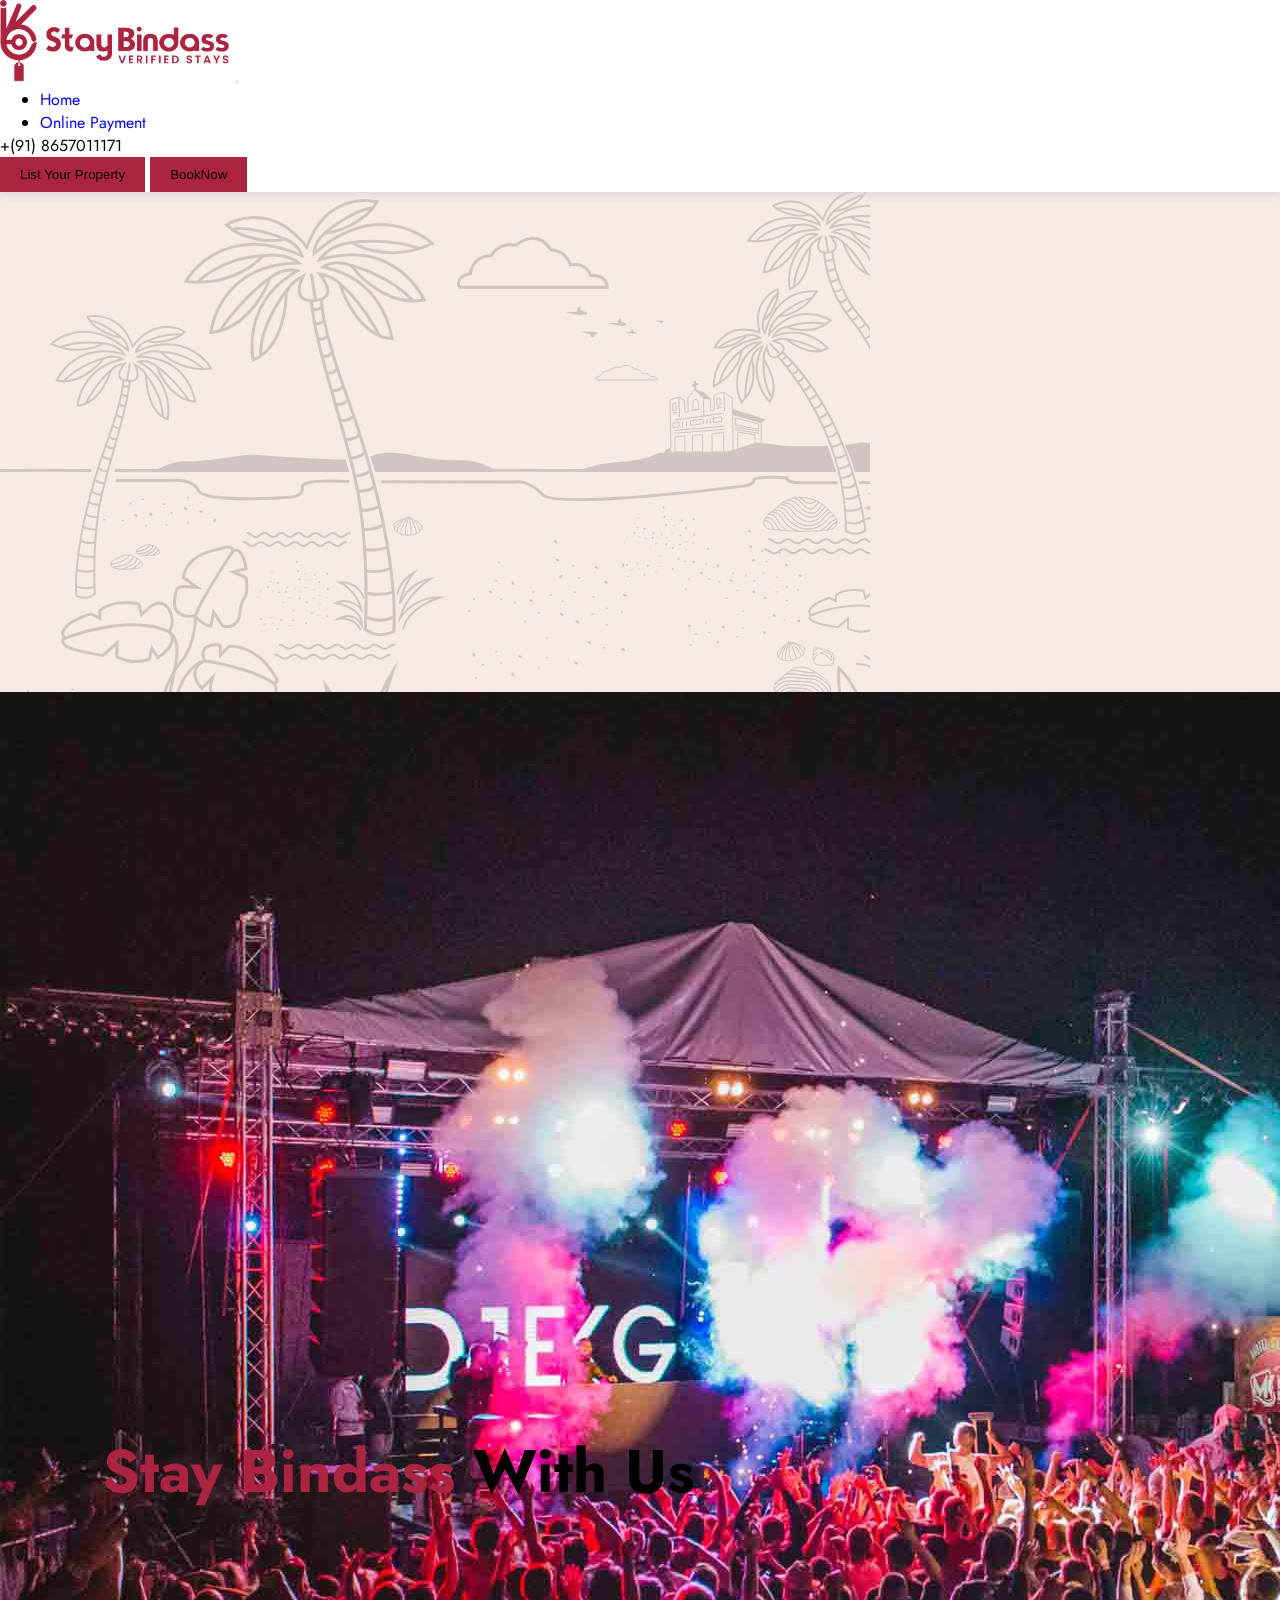
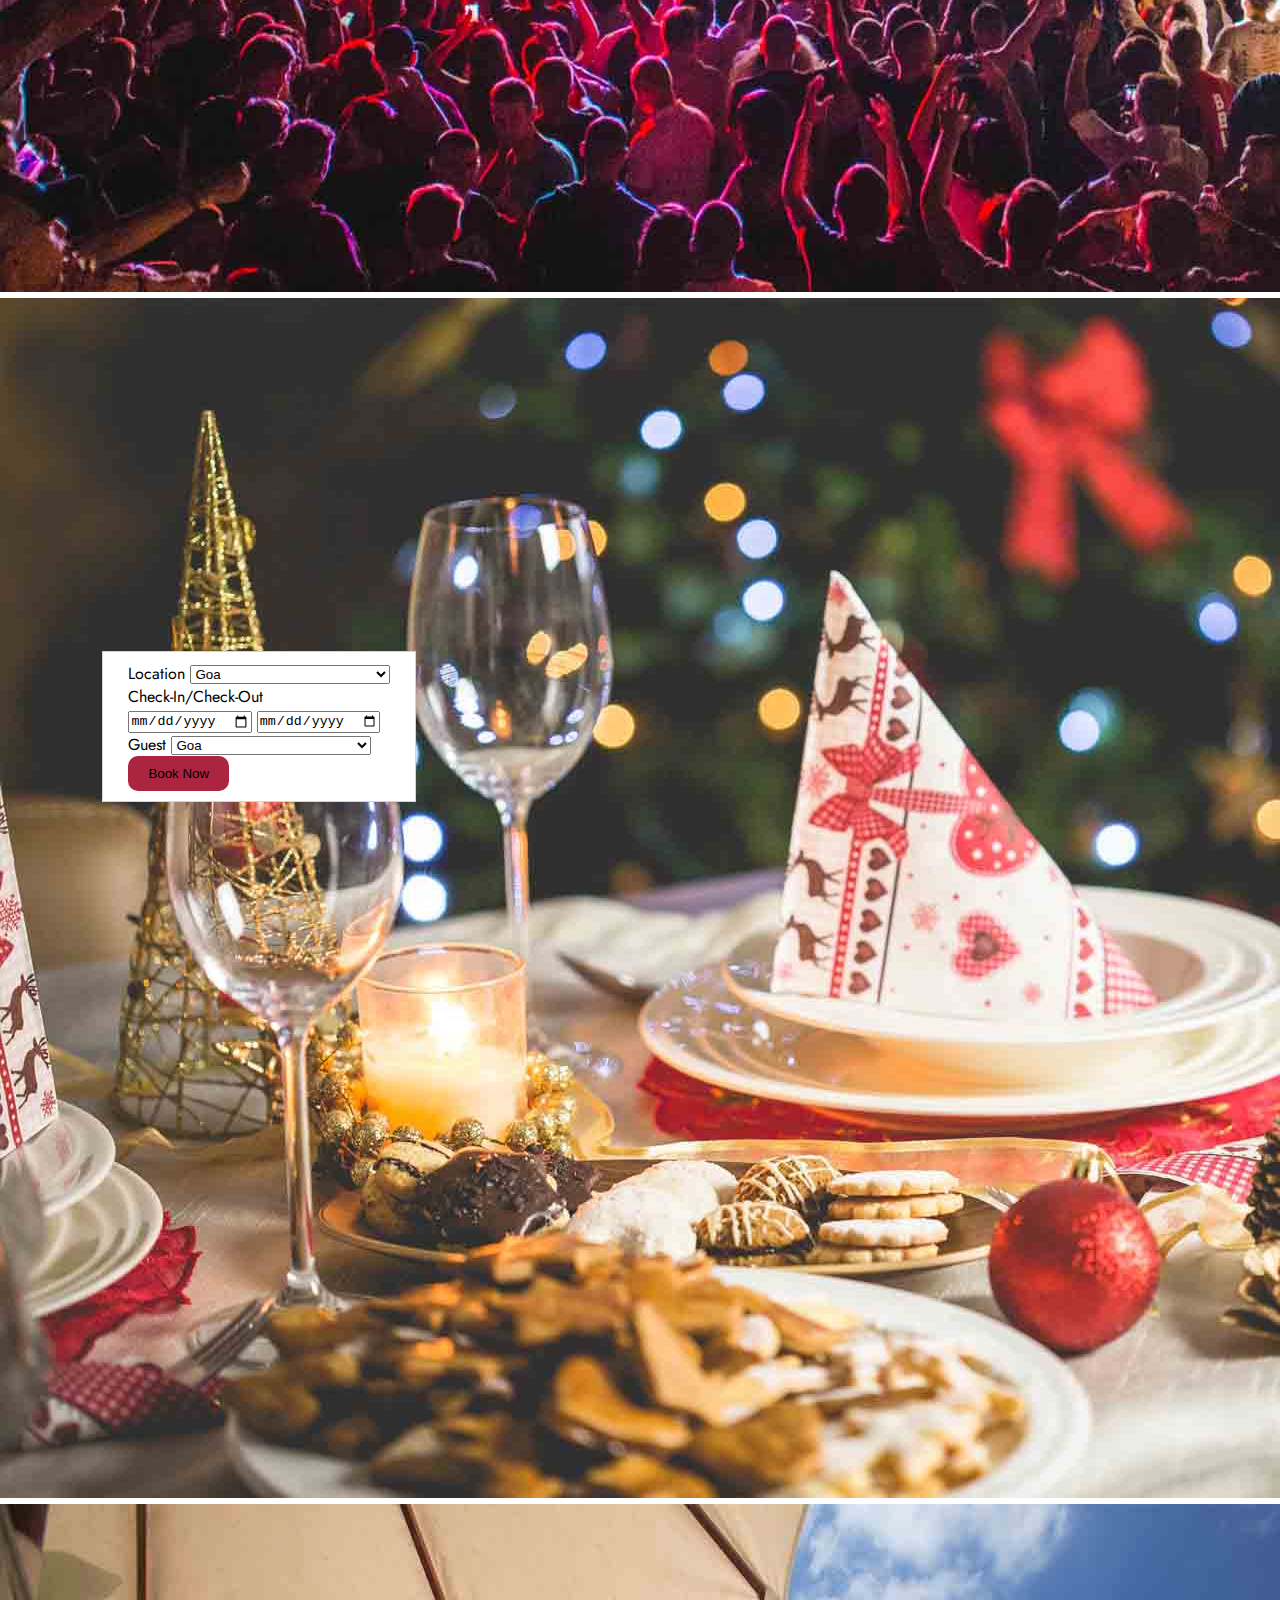
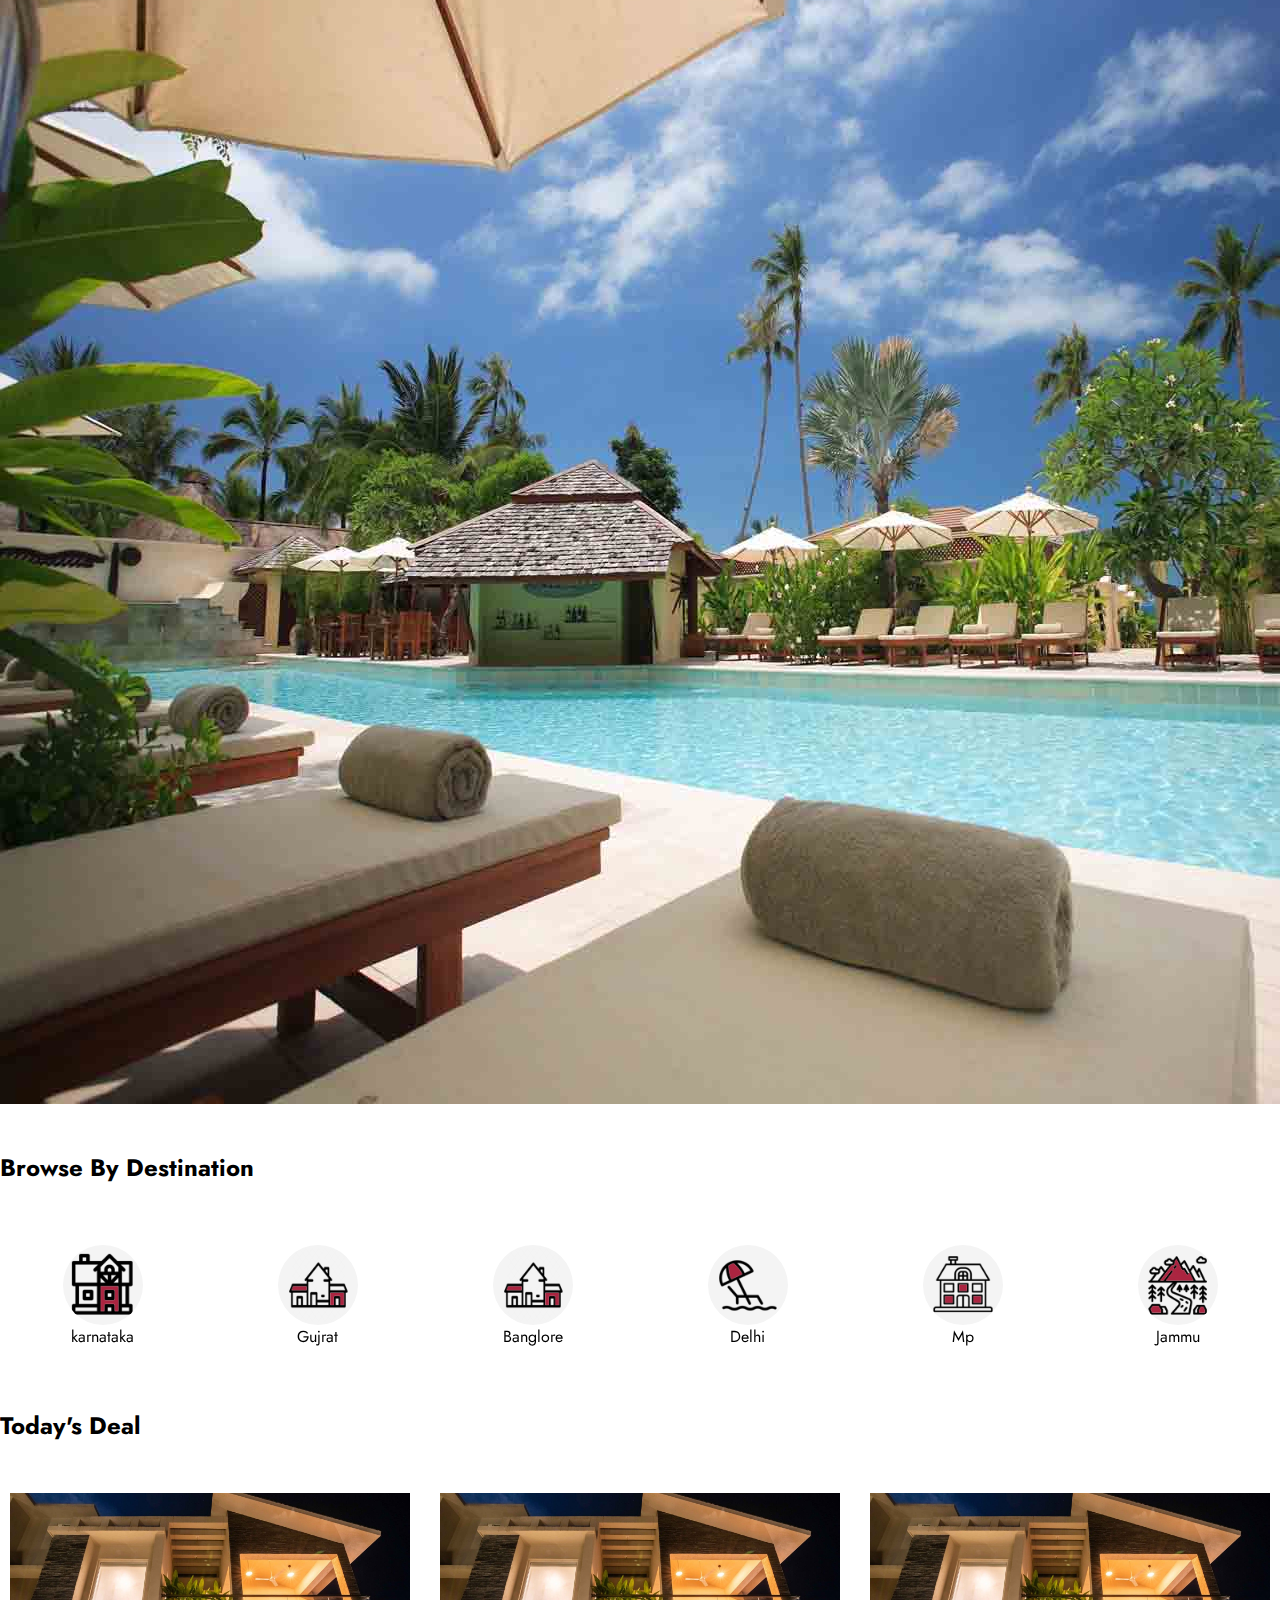
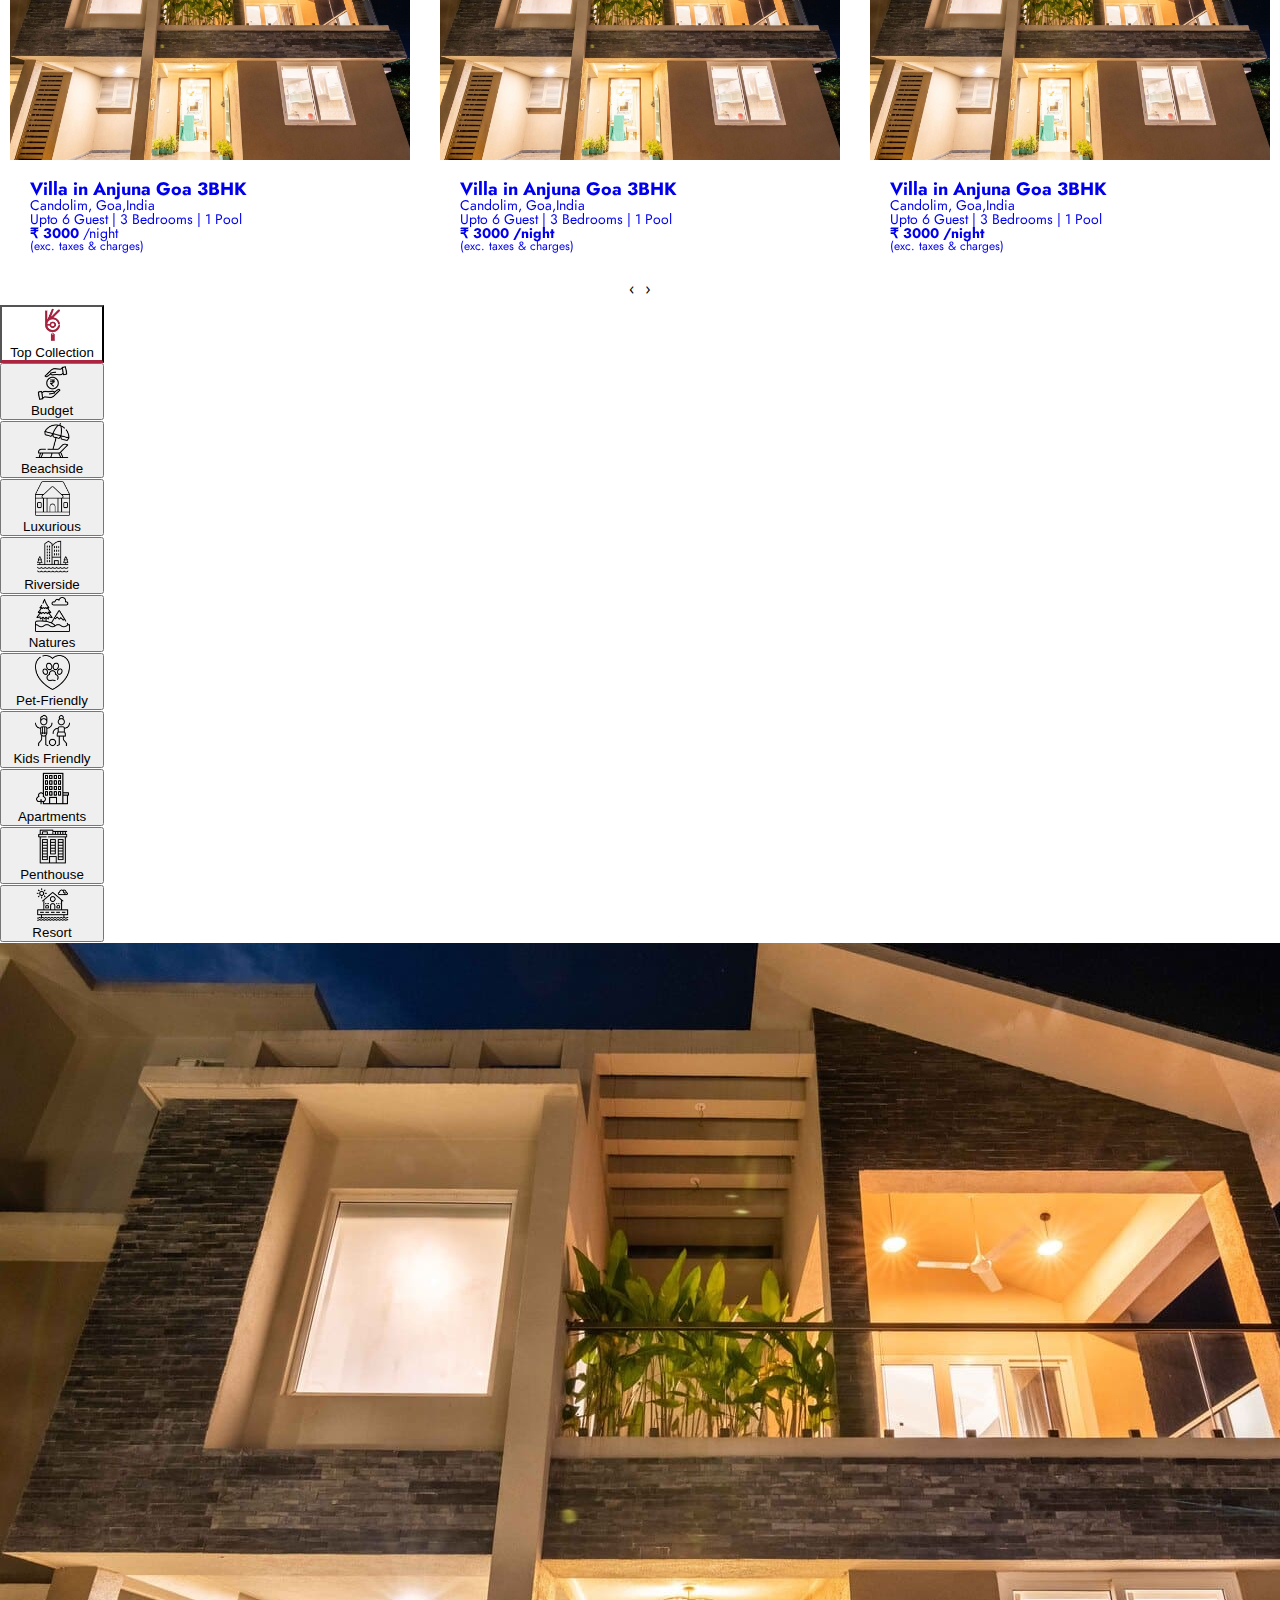
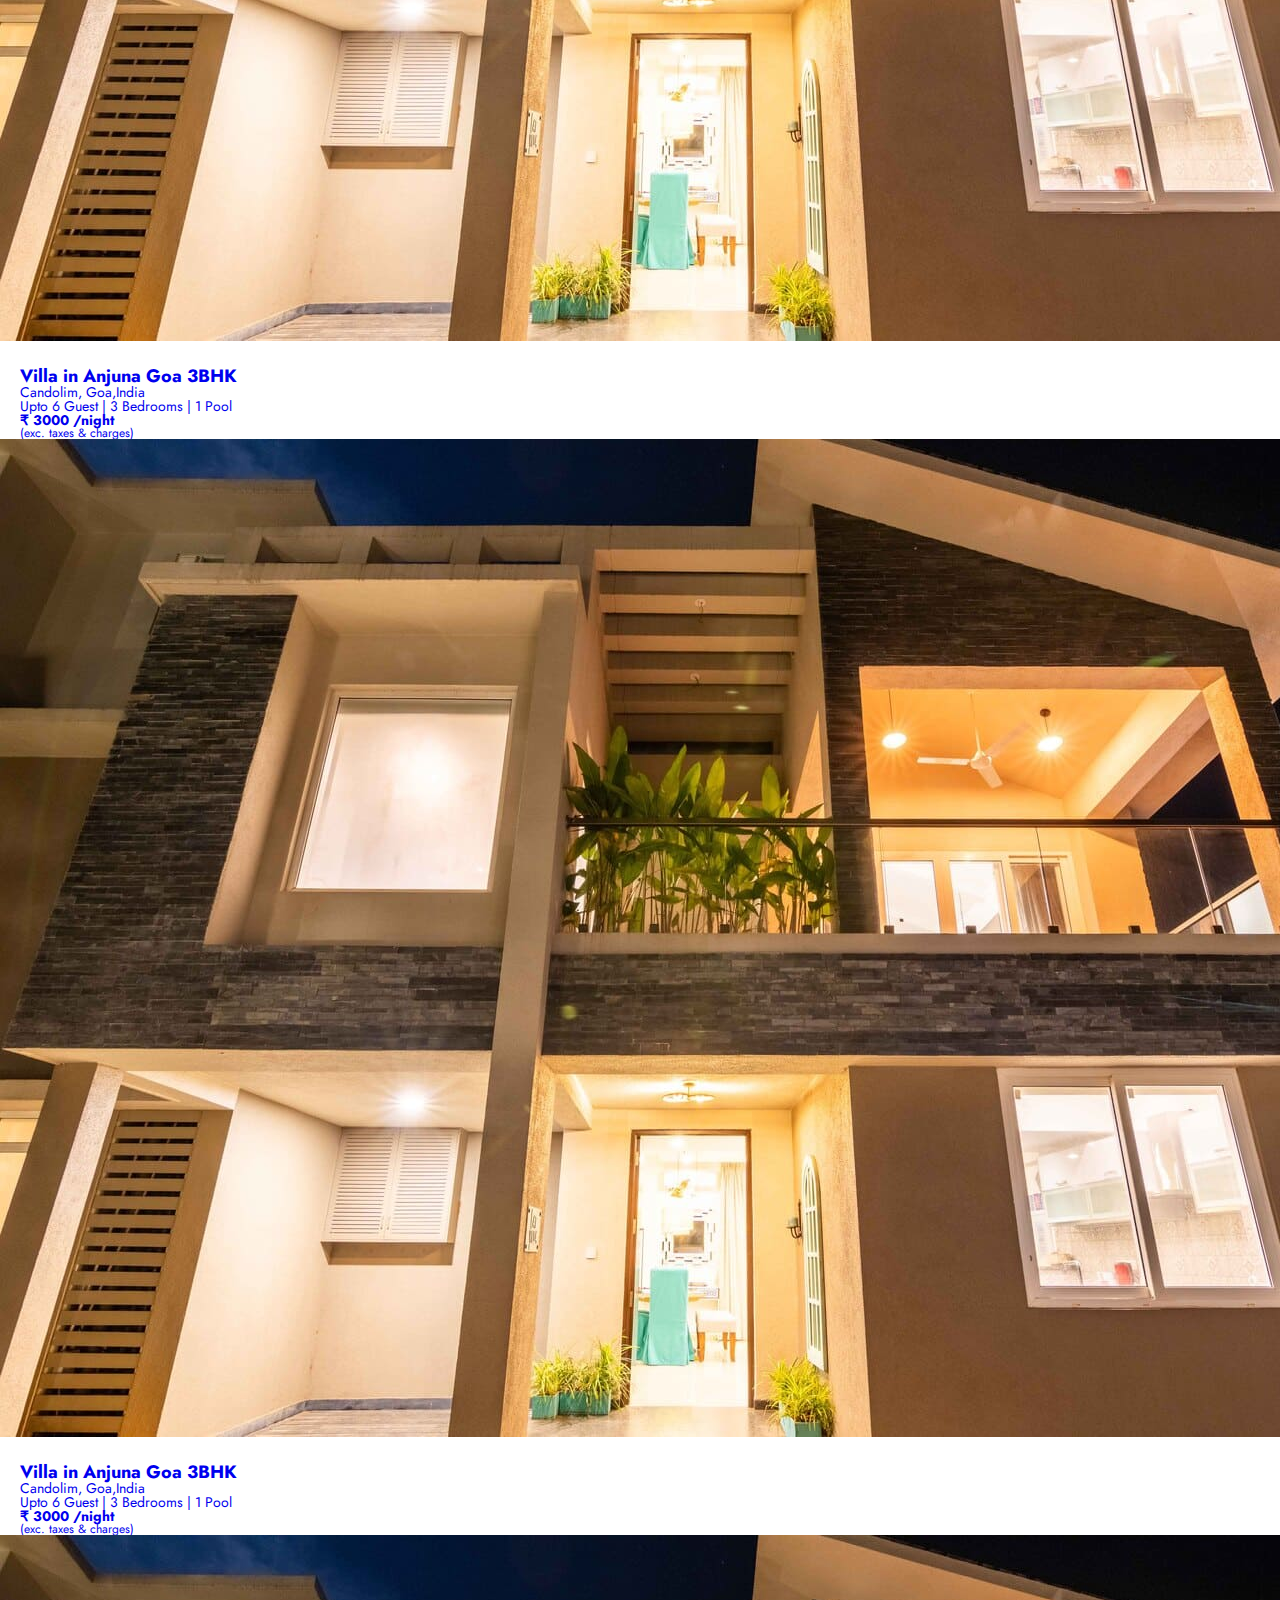
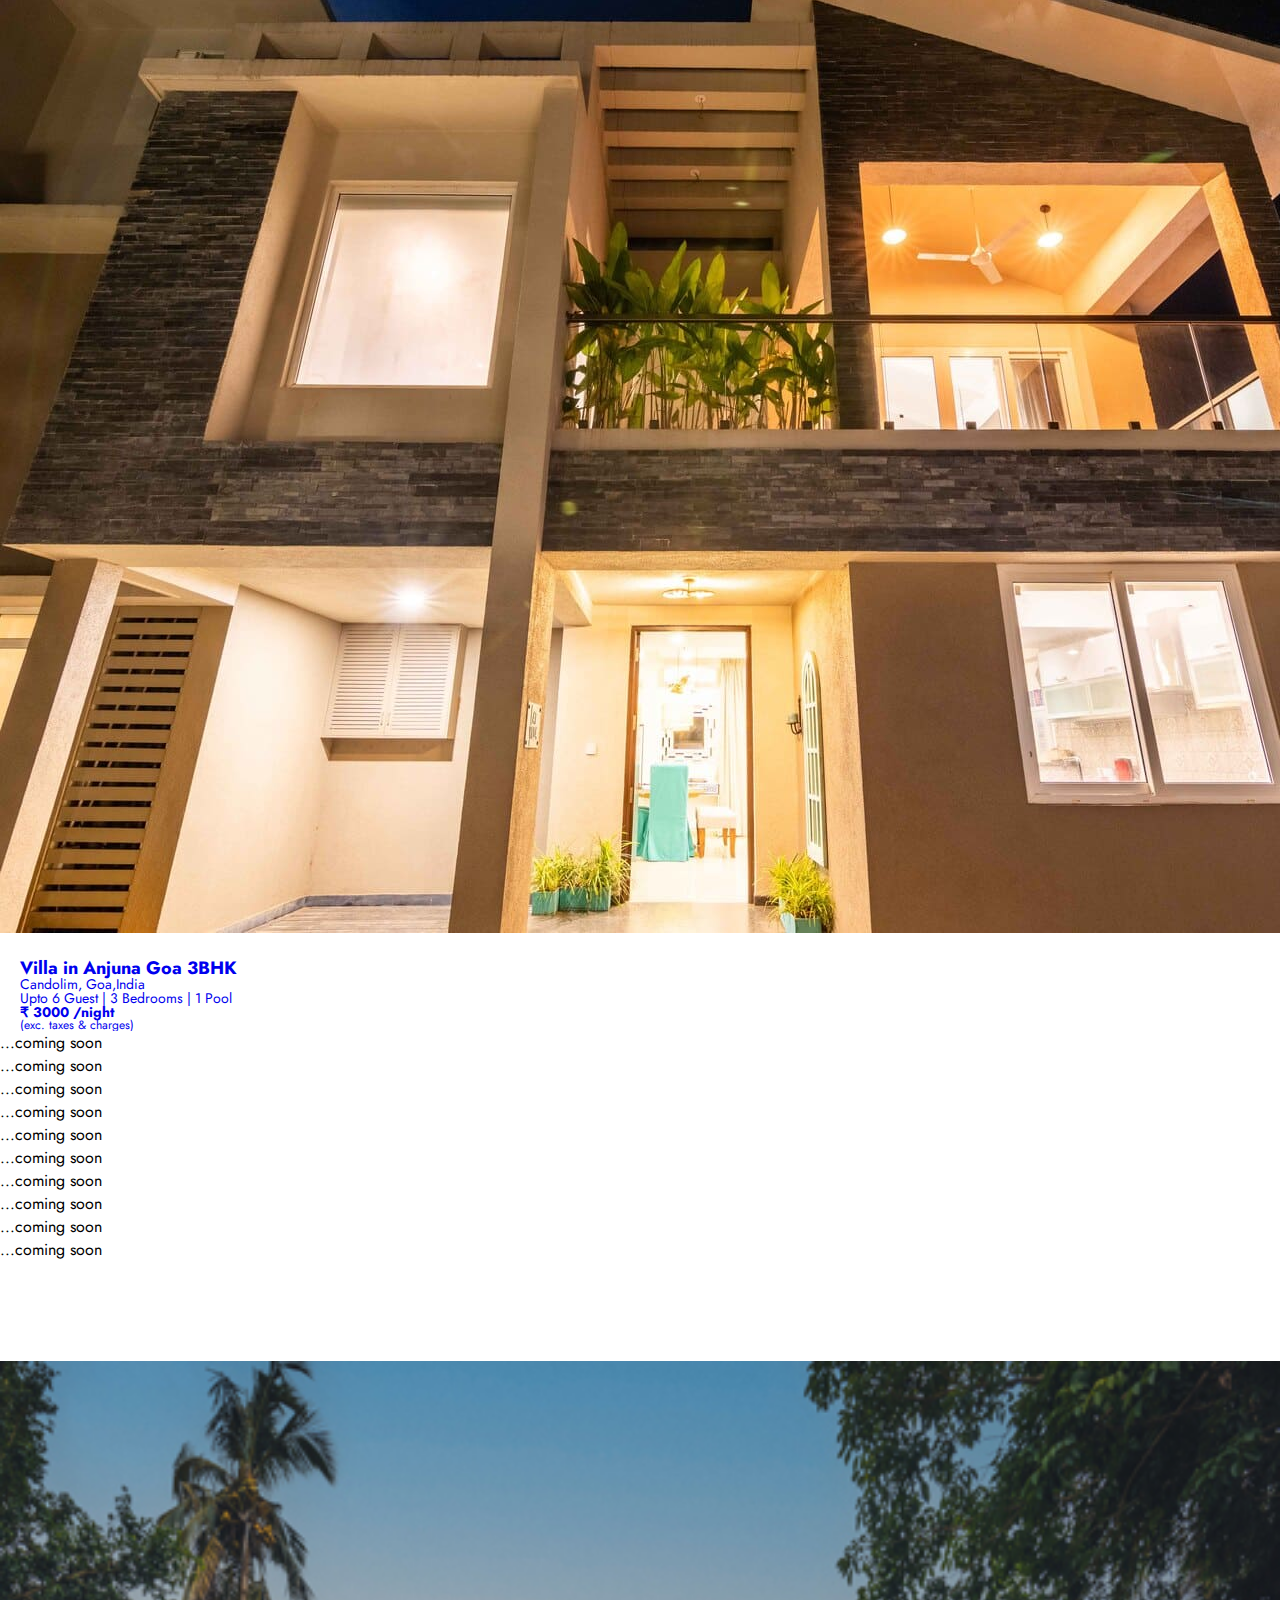
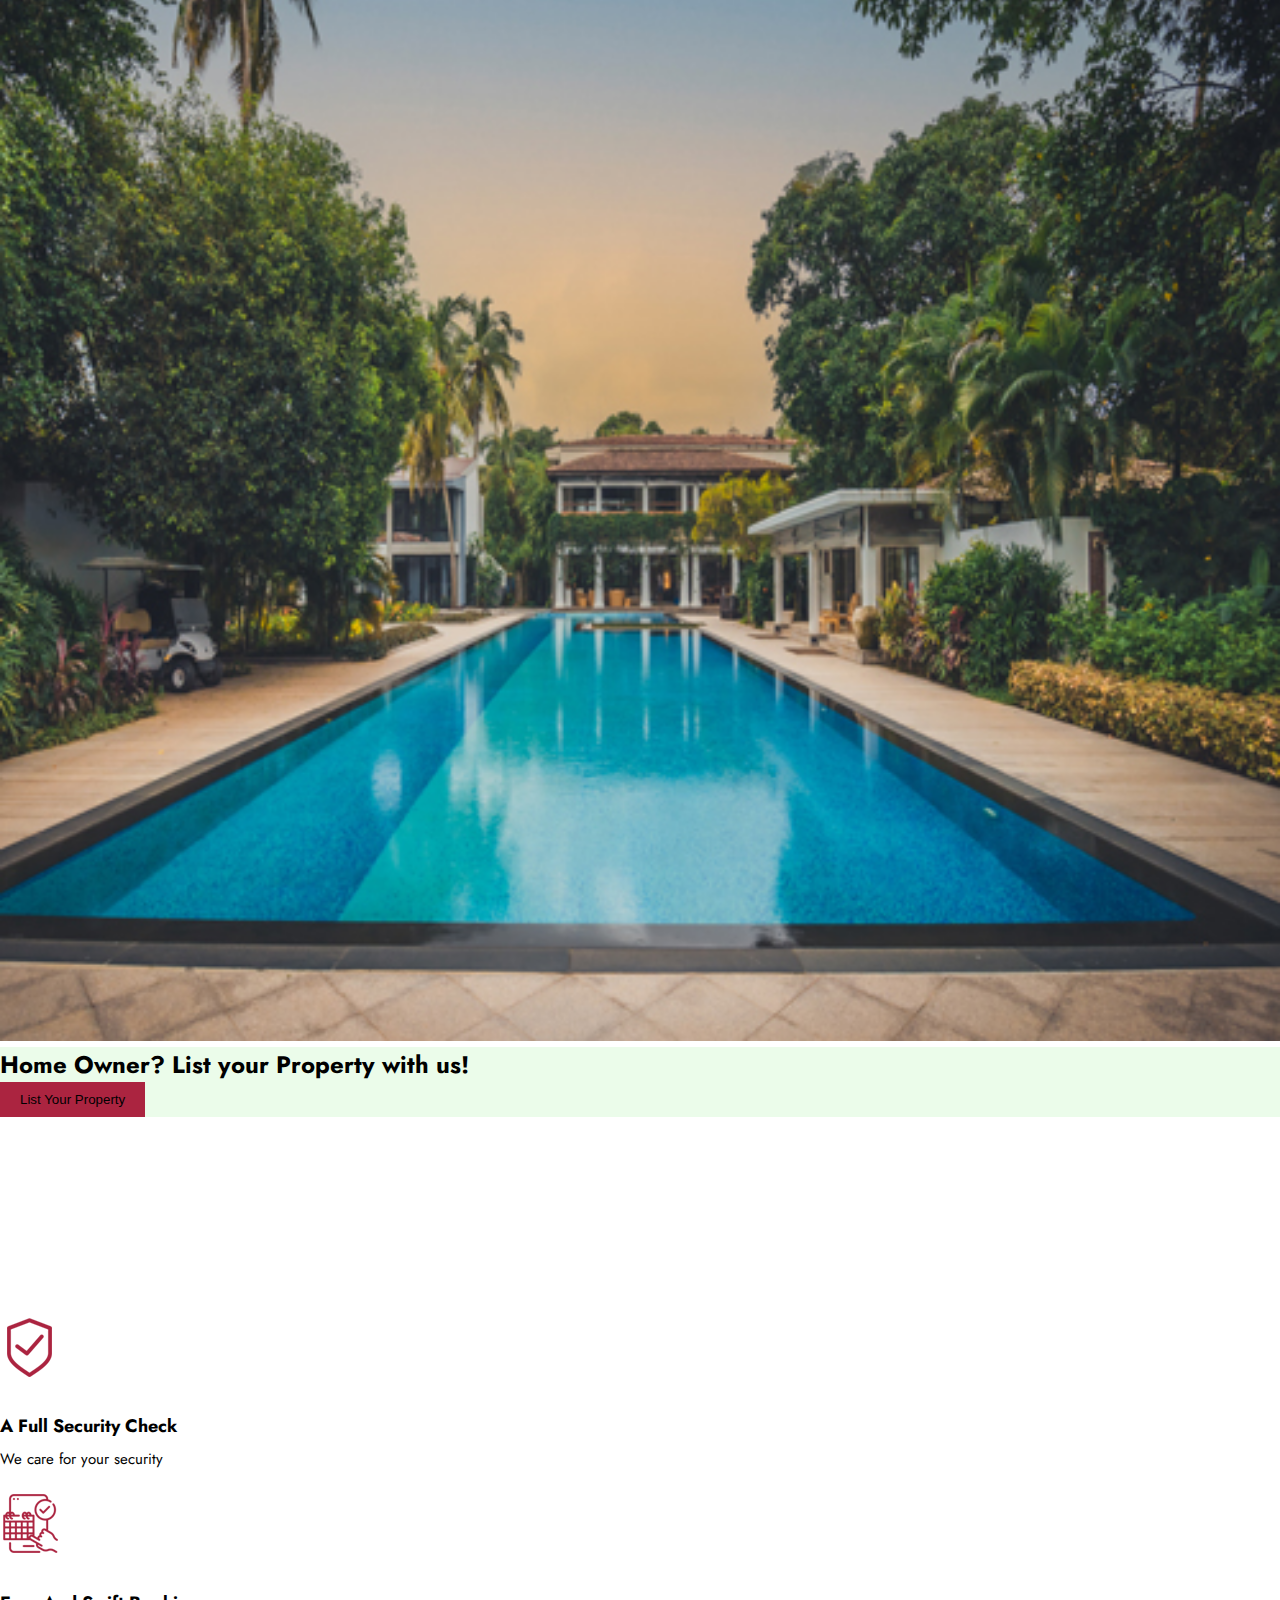
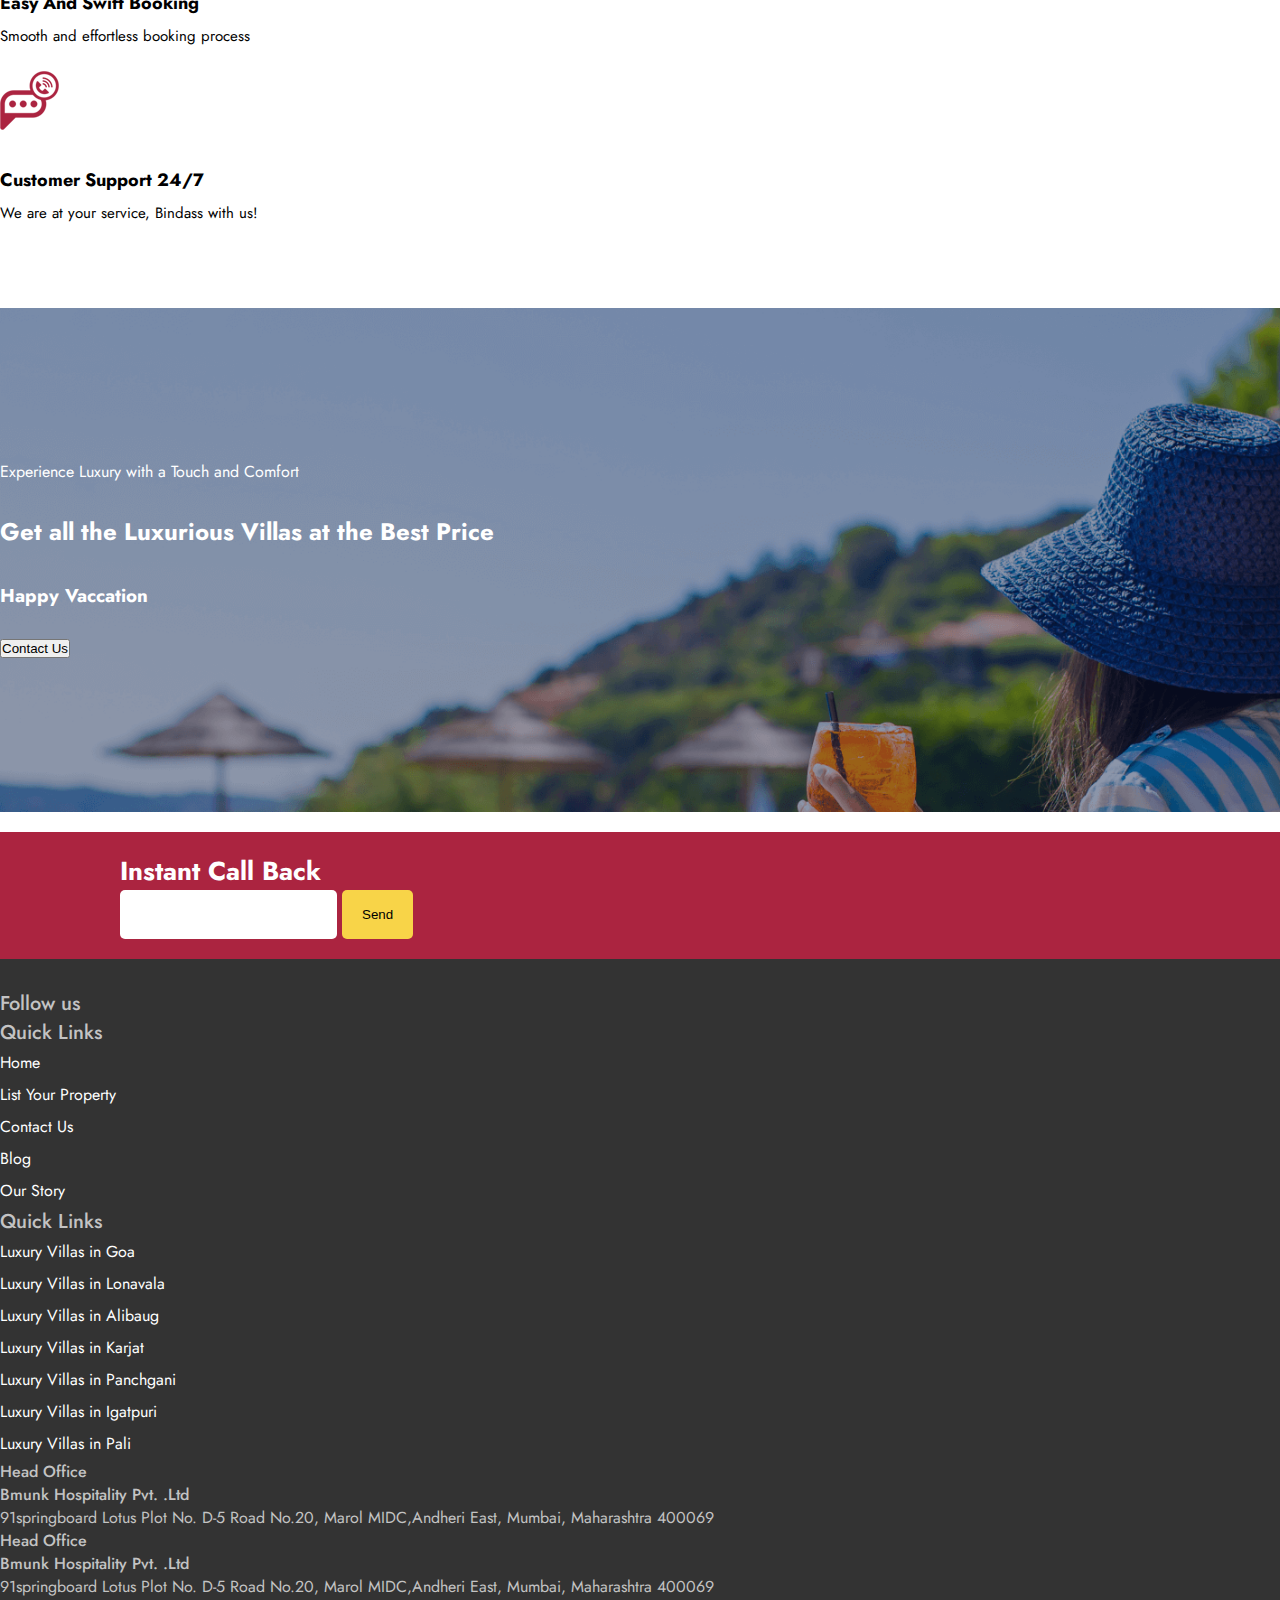
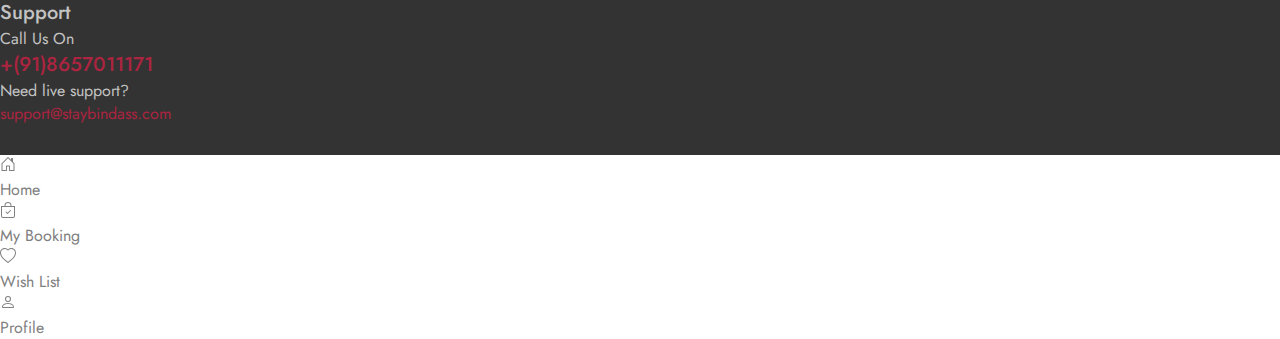
==== commit c6c6c340: "push" ====
--- a/index.html
+++ b/index.html
@@ -37,7 +37,7 @@
             <li class="nav-item">
               <a class="nav-link active" aria-current="page" href="index.html">Home</a>
             </li>
-            <li class="nav-item dropdown">
+            <!-- <li class="nav-item dropdown">
               <a class="nav-link dropdown-toggle" href="#" role="button" data-bs-toggle="dropdown" aria-expanded="false"> Villas on Rent </a>
               <ul class="dropdown-menu">
                 <a class="dropdown-item" href="LuxaryVilla.html"><li>Luxury Villas in Goa</li></a>
@@ -48,7 +48,7 @@
                 <a class="dropdown-item" href="LuxaryVilla.html"><li>Luxury Villas in Igatpuri</li></a>
                 <a class="dropdown-item" href="LuxaryVilla.html"><li>Luxury Villas in Pali</li></a>
               </ul>
-            </li>
+            </li> -->
             <!-- <li class="nav-item">
               <a class="nav-link" href="#">List Your Property</a>
             </li>
@@ -144,36 +144,52 @@
       <div>
         <div class="owl-carousel product owl-theme">
           <div class="item">
+            <a href="listing.html">
             <img src="img/icons/location/Alibaug.png" />
-            <p>name</p>
-          </div>
-          <div class="item">
+            <p>karnataka</p>
+          </a>
+          </div>
+          <div class="item">
+            <a href="listing.html">
             <img src="img/icons/location/Dahanu.png" />
-            <p>name</p>
-          </div>
-          <div class="item">
+            <p>Gujrat</p>
+          </a>
+          </div>
+          <div class="item">
+            <a href="listing.html">
             <img src="img/icons/location/Dahanu.png" />
-            <p>name</p>
-          </div>
-          <div class="item">
+            <p>Banglore</p>
+          </a>
+          </div>
+          <div class="item">
+            <a href="listing.html">
             <img src="img/icons/location/goa.png" />
-            <p>name</p>
-          </div>
-          <div class="item">
+            <p>Delhi</p>
+          </a>
+          </div>
+          <div class="item">
+            <a href="listing.html">
             <img src="img/icons/location/Kamshet.png" />
-            <p>name</p>
-          </div>
-          <div class="item">
+            <p>Mp</p>
+          </a>
+          </div>
+          <div class="item">
+            <a href="listing.html">
             <img src="img/icons/location/Kasara.png" />
-            <p>name</p>
-          </div>
-          <div class="item">
+            <p>Jammu</p>
+          </a>
+          </div>
+          <div class="item">
+            <a href="listing.html">
             <img src="img/icons/location/Wada.png" />
             <p>name</p>
-          </div>
-          <div class="item">
+          </a>
+          </div>
+          <div class="item">
+            <a href="listing.html">
             <img src="img/icons/location/Silvassa.png" />
-            <p>name</p>
+            <p>West Bengal</p>
+          </a>
           </div>
         </div>
       </div>
@@ -188,6 +204,20 @@
       </div>
       <div>
         <div class="owl-carousel deal owl-theme">
+          <a href="villa-detail.html">
+            <div class="item card">
+              <img src="img/Villa/Villa SB 001/Villa SB 001-1.jpg" />
+              <div class="info-part">
+                <h4 >Villa in Anjuna Goa 3BHK</h4>
+                <p class="dest-text">Candolim, Goa,India</p>
+                <p class="dest-text">Upto 6 Guest | 3 Bedrooms | 1 Pool</p>
+                <p class="dest-text">
+                  <b><span class="fs-5">₹ 3000</span></b> /night
+                </p>
+                <p class="extra-text">(exc. taxes & charges)</p>
+              </div>
+            </div>
+          </a>
           <a href="villa-detail.html">
             <div class="item card">
               <img src="img/Villa/Villa SB 001/Villa SB 001-1.jpg" />
@@ -230,20 +260,6 @@
               </div>
             </div>
           </a>
-          <a href="villa-detail.html">
-            <div class="item card">
-              <img src="img/Villa/Villa SB 001/Villa SB 001-1.jpg" />
-              <div class="info-part">
-                <h4>Villa in Anjuna Goa 3BHK</h4>
-                <p class="dest-text">Candolim, Goa,India</p>
-                <p class="dest-text">Upto 6 Guest | 3 Bedrooms | 1 Pool</p>
-                <p class="dest-text">
-                  <b><span class="fs-5">₹ 3000</span> /night</b>
-                </p>
-                <p class="extra-text">(exc. taxes & charges)</p>
-              </div>
-            </div>
-          </a>
         </div>
       </div>
     </div>
@@ -323,7 +339,7 @@
       <div class="tab-content" id="pills-tabContent">
         <div class="tab-pane fade show active row" id="pills-home" role="tabpanel" aria-labelledby="pills-Collection">
           <div class="col-sm-12">
-            <div class=" today-deal my-3">
+            <div class=" today-deal my-4">
               <a href="villa-detail.html" class="card">
                 <img src="img/Villa/Villa SB 001/Villa SB 001-1.jpg" />
                 <div class="info-part">
@@ -338,7 +354,7 @@
               </a>
             </div>
 
-            <div class="card today-deal my-3">
+            <div class="card today-deal my-4">
               <a href="villa-detail.html" class="card">
                 <img src="img/Villa/Villa SB 001/Villa SB 001-1.jpg" />
                 <div class="info-part">
@@ -354,7 +370,7 @@
             </div>
 
             
-              <div class="card today-deal my-3">
+              <div class="card today-deal my-4">
                 <a href="villa-detail.html" class="card">
                 <img src="img/Villa/Villa SB 001/Villa SB 001-1.jpg" />
                 <div class="info-part">
--- a/style.css
+++ b/style.css
@@ -97,7 +97,10 @@
 .carousle-dest .item {
   text-align: center;
   float: left;
-  padding: 30px;
+  padding: 20px;
+}
+.carousle-dest .item a {
+  color: black;
 }
 .carousle-dest .owl-carousel .owl-item img {
   width: 80px !important;
@@ -113,6 +116,10 @@
 .carousle-dest .owl-nav {
   display: none;
 }
+.carousle-dest .owl-item {
+  display: flex;
+  justify-content: center;
+}
 
 .head-dest {
   margin: 40px 0px;
@@ -130,6 +137,9 @@
 .today-deal .info-part {
   padding: 20px 20px 0px 20px;
   line-height: 1;
+}
+.today-deal .info-part h4 {
+  font-size: 18px;
 }
 .today-deal .dest-text {
   font-size: 14px;
@@ -260,6 +270,10 @@
   background-color: #f8d448;
 }
 
+.amenities .back {
+  font-size: 13px;
+}
+
 .bottom {
   padding: 30px 0px;
   color: #c3c3c3;
@@ -399,12 +413,13 @@
 }
 .info-part .meal-plan {
   border: 1px dashed red;
-  background: #F6F6F6;
+  background: #f6f6f6;
 }
 .info-part .tab-content .tab-pane {
   line-height: 2;
 }
 .info-part .tab-content .faq-btn {
+  width: 50px;
   border-radius: 50%;
 }
 .info-part .tab-content .ans-detail {
@@ -440,7 +455,7 @@
 }
 
 .listing-top-part {
-  background: #F5F5F5;
+  background: #f5f5f5;
 }
 .listing-top-part .searchbar input {
   height: 60px;
@@ -448,6 +463,10 @@
 
 .filter-option {
   color: #ab2440;
+}
+
+a {
+  text-decoration: none;
 }
 
 @media only screen and (max-width: 600px) {
@@ -524,7 +543,7 @@
     overflow-x: scroll;
   }
   .carousle-dest {
-    margin-top: 70%;
+    margin-top: 80%;
   }
   .instant-call {
     padding: 17px;
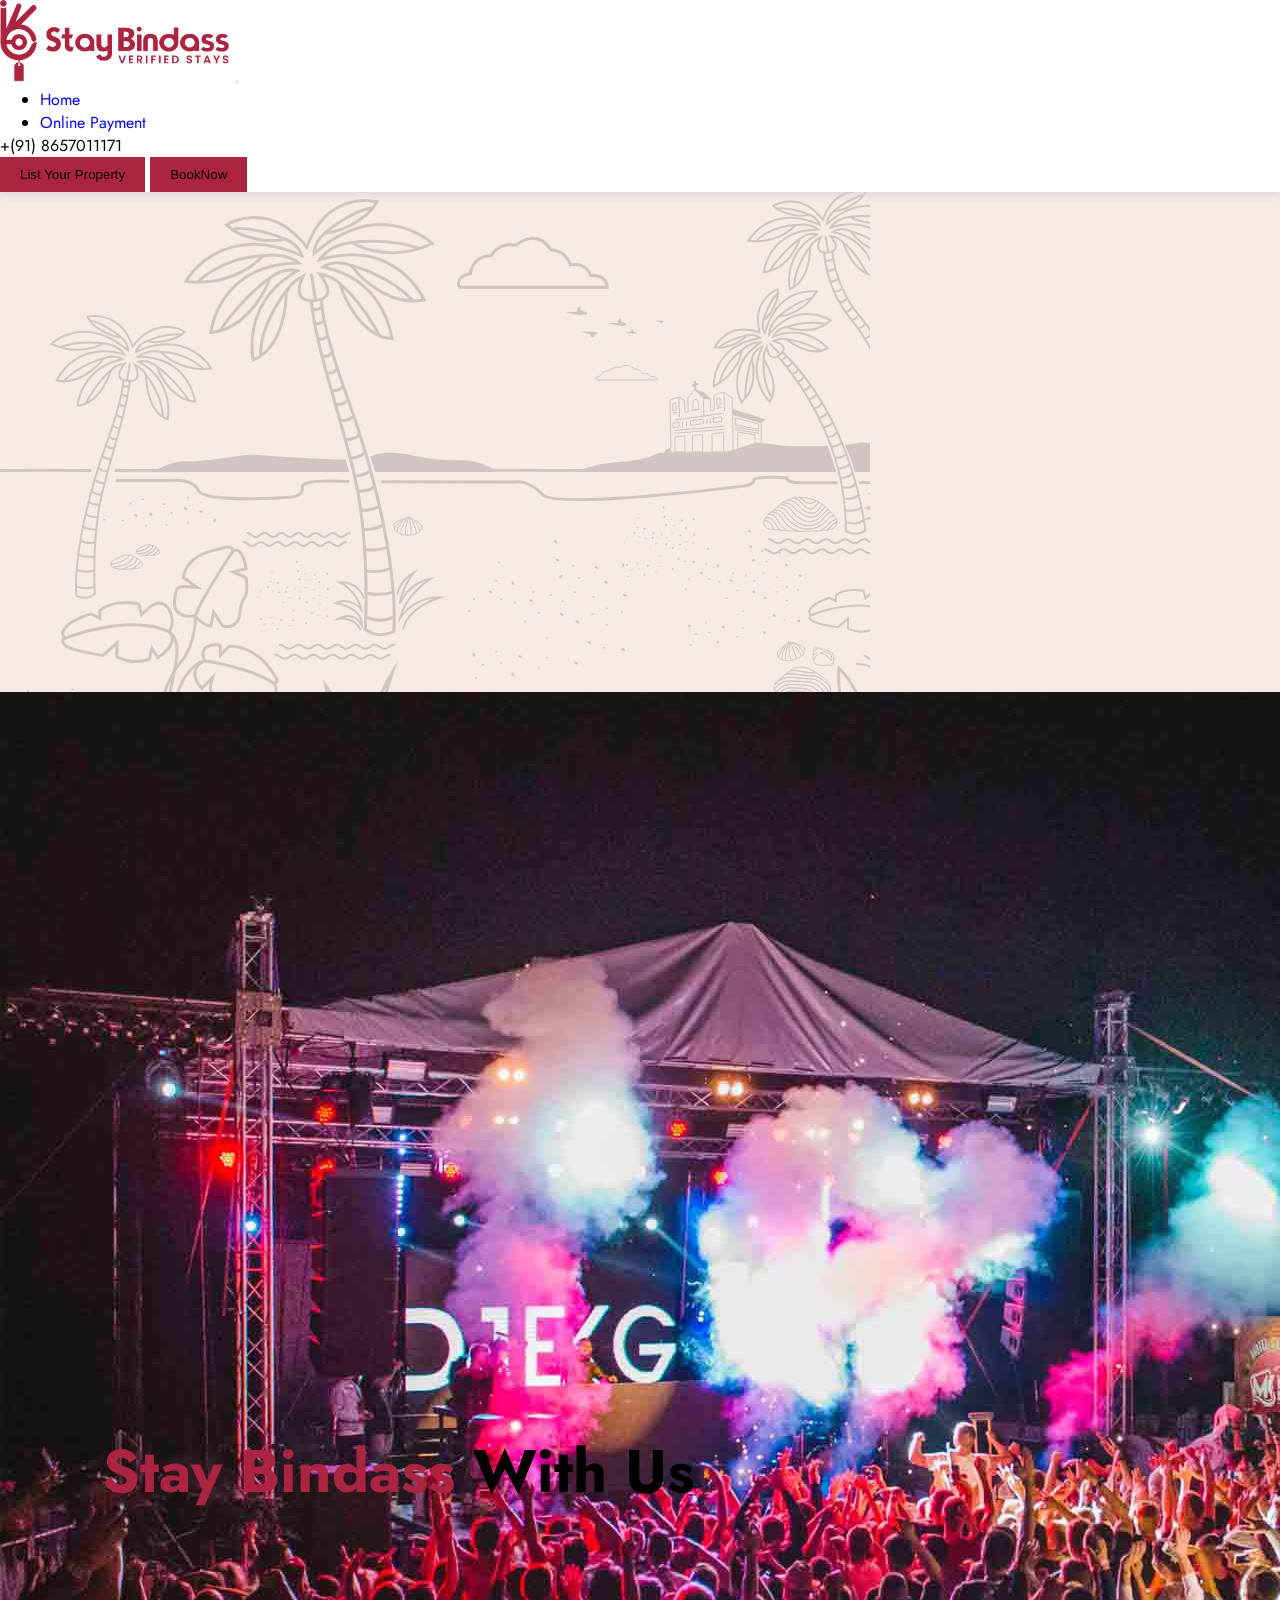
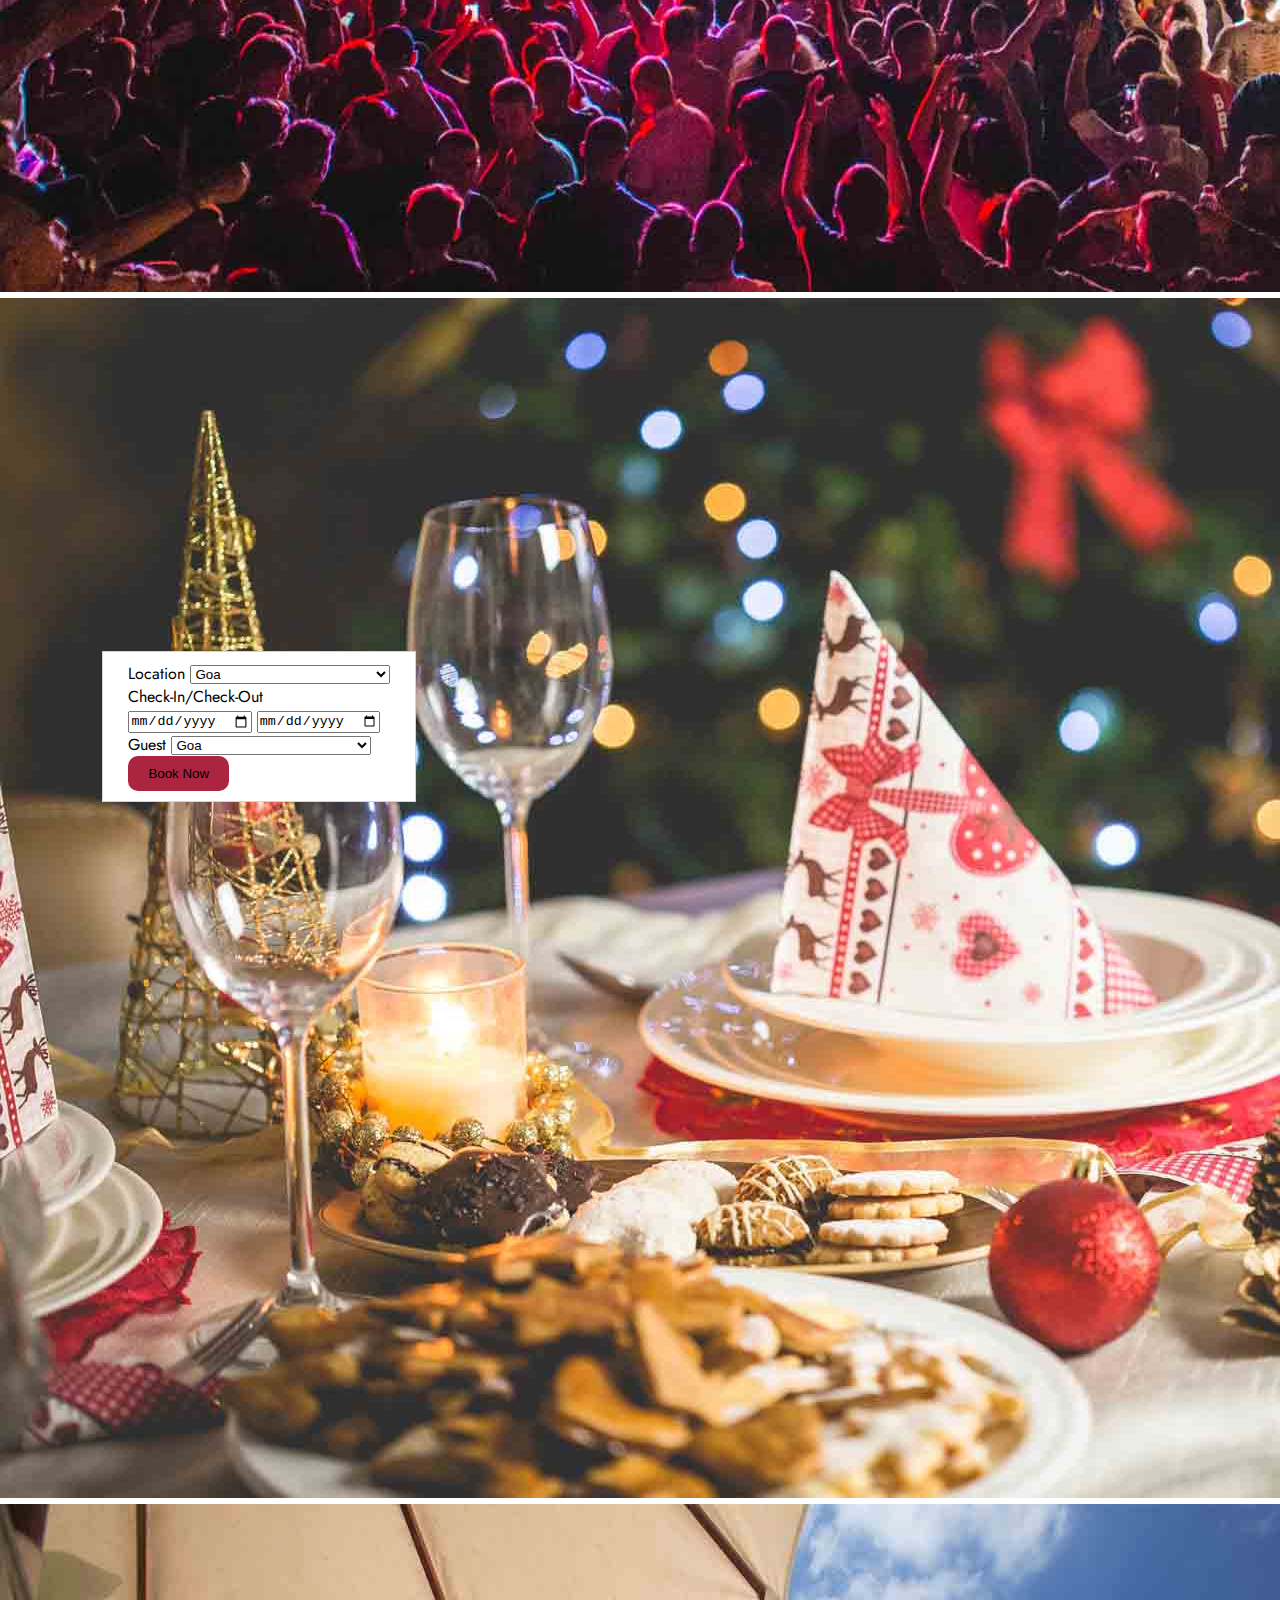
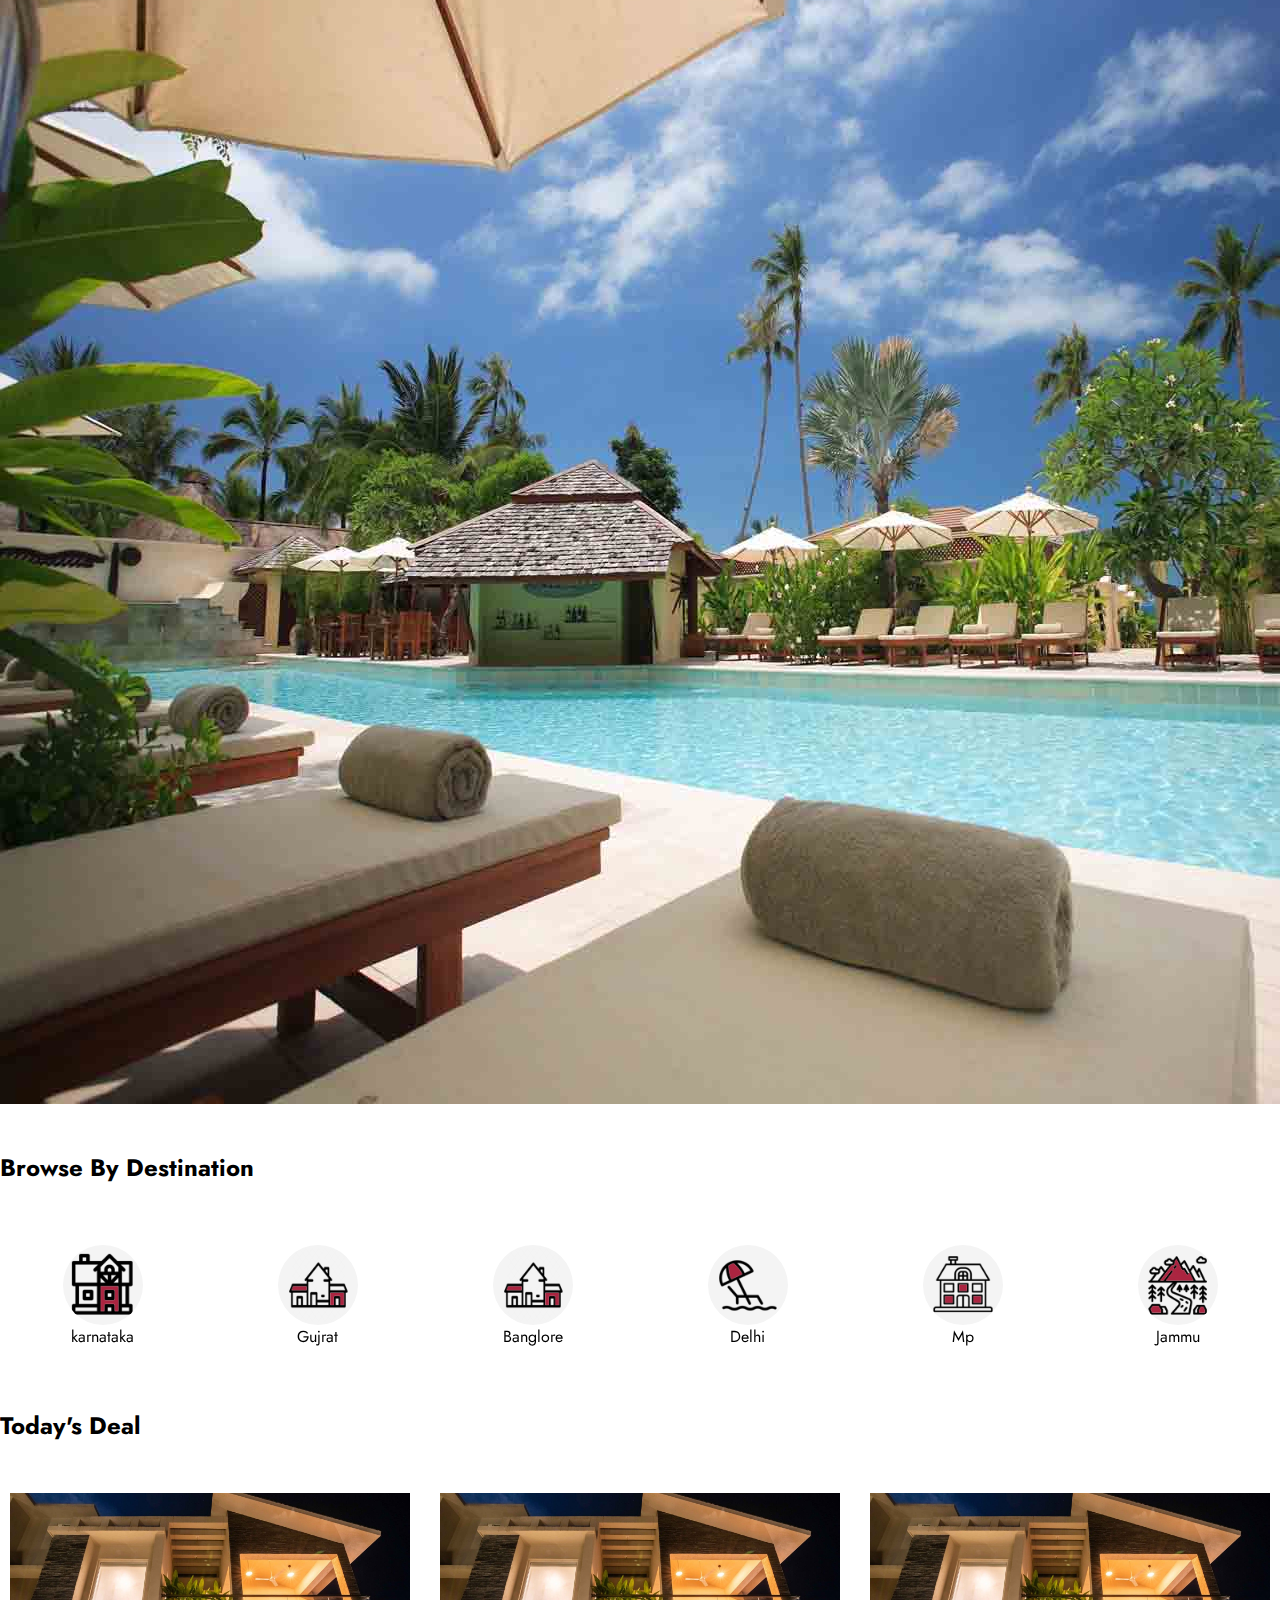
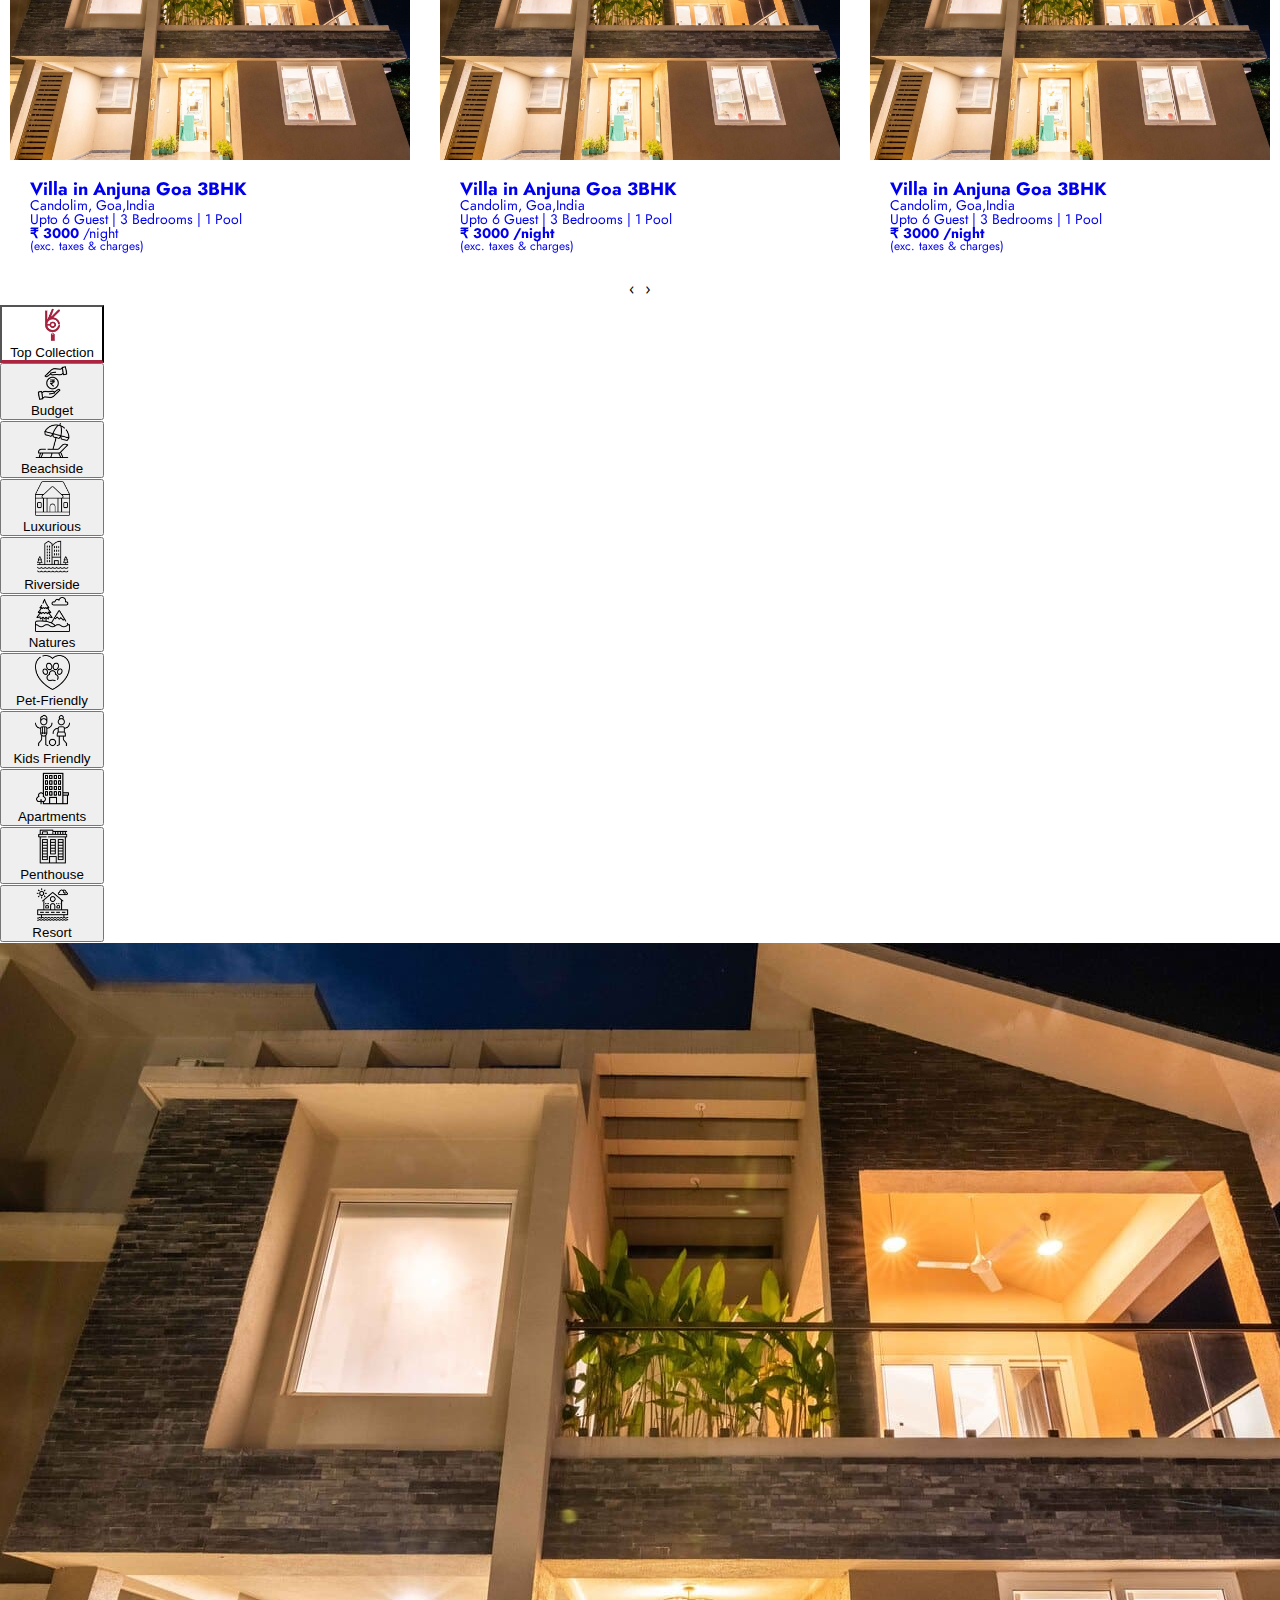
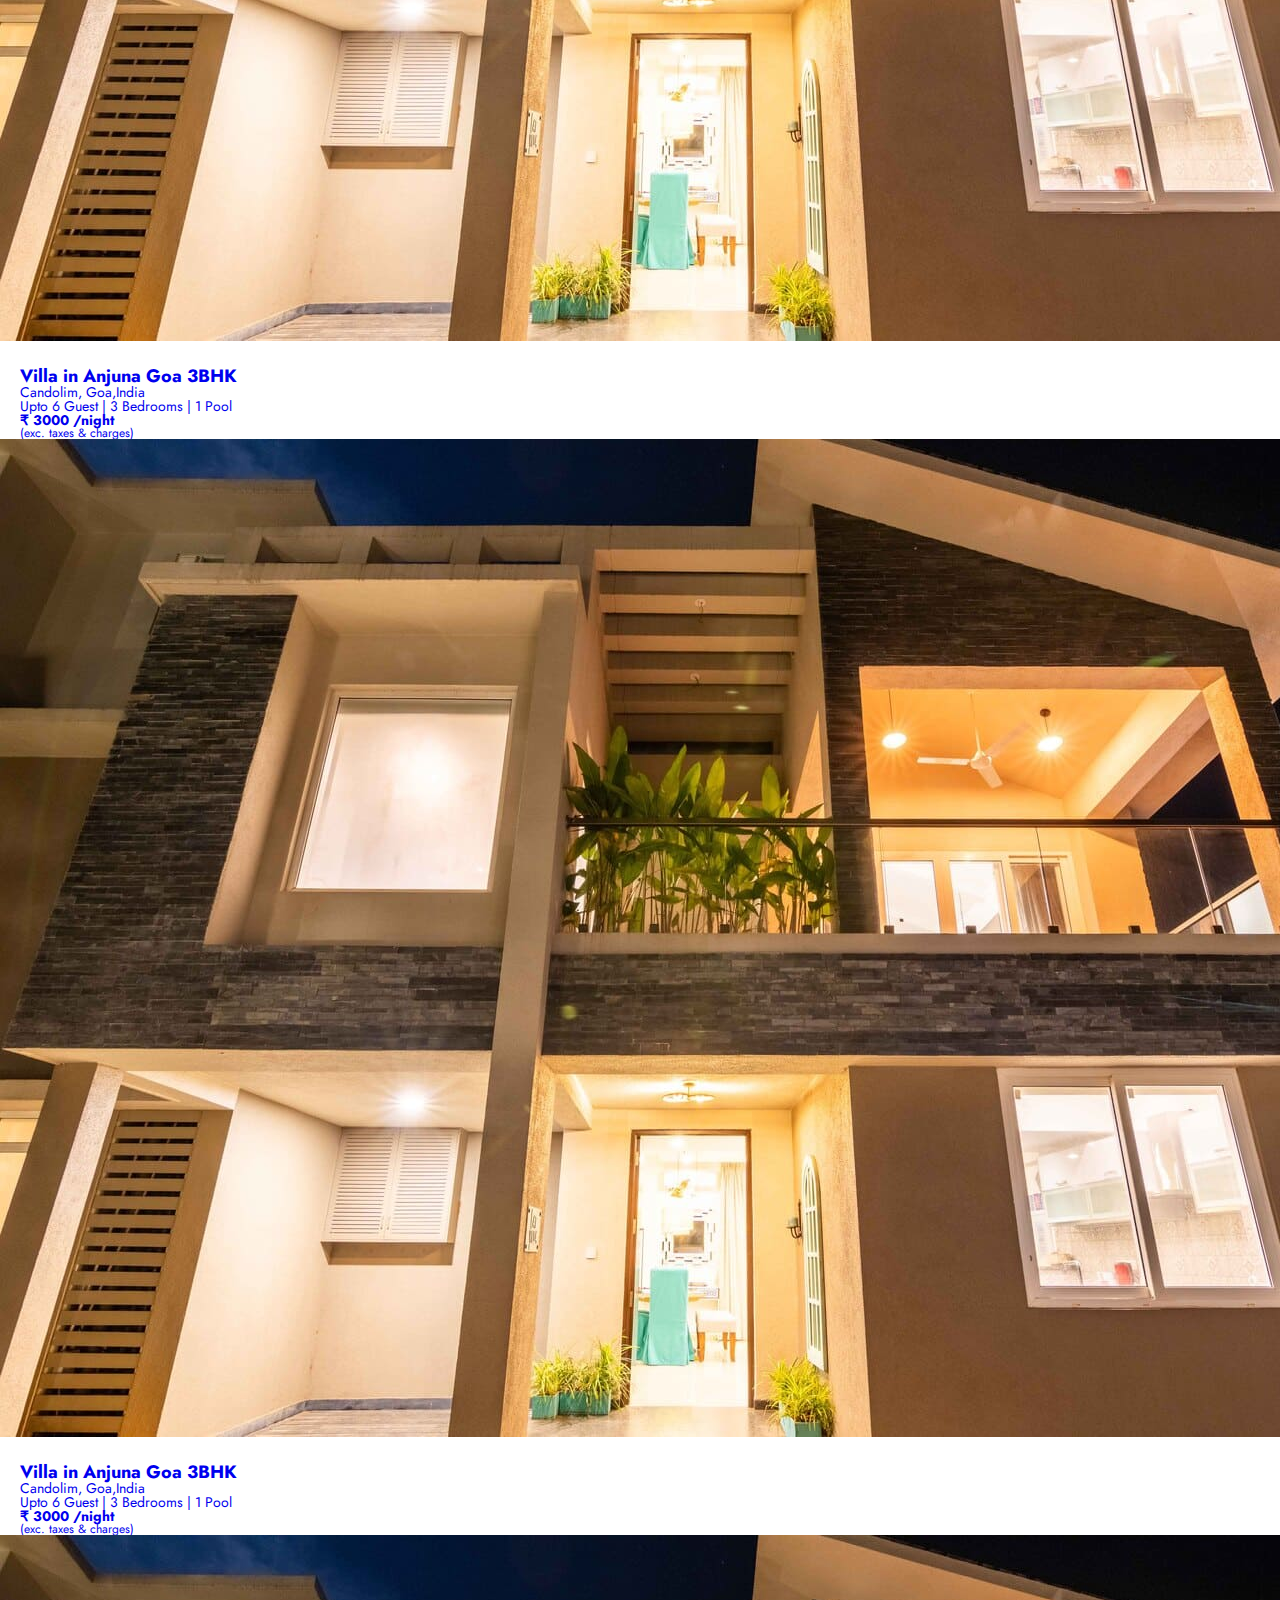
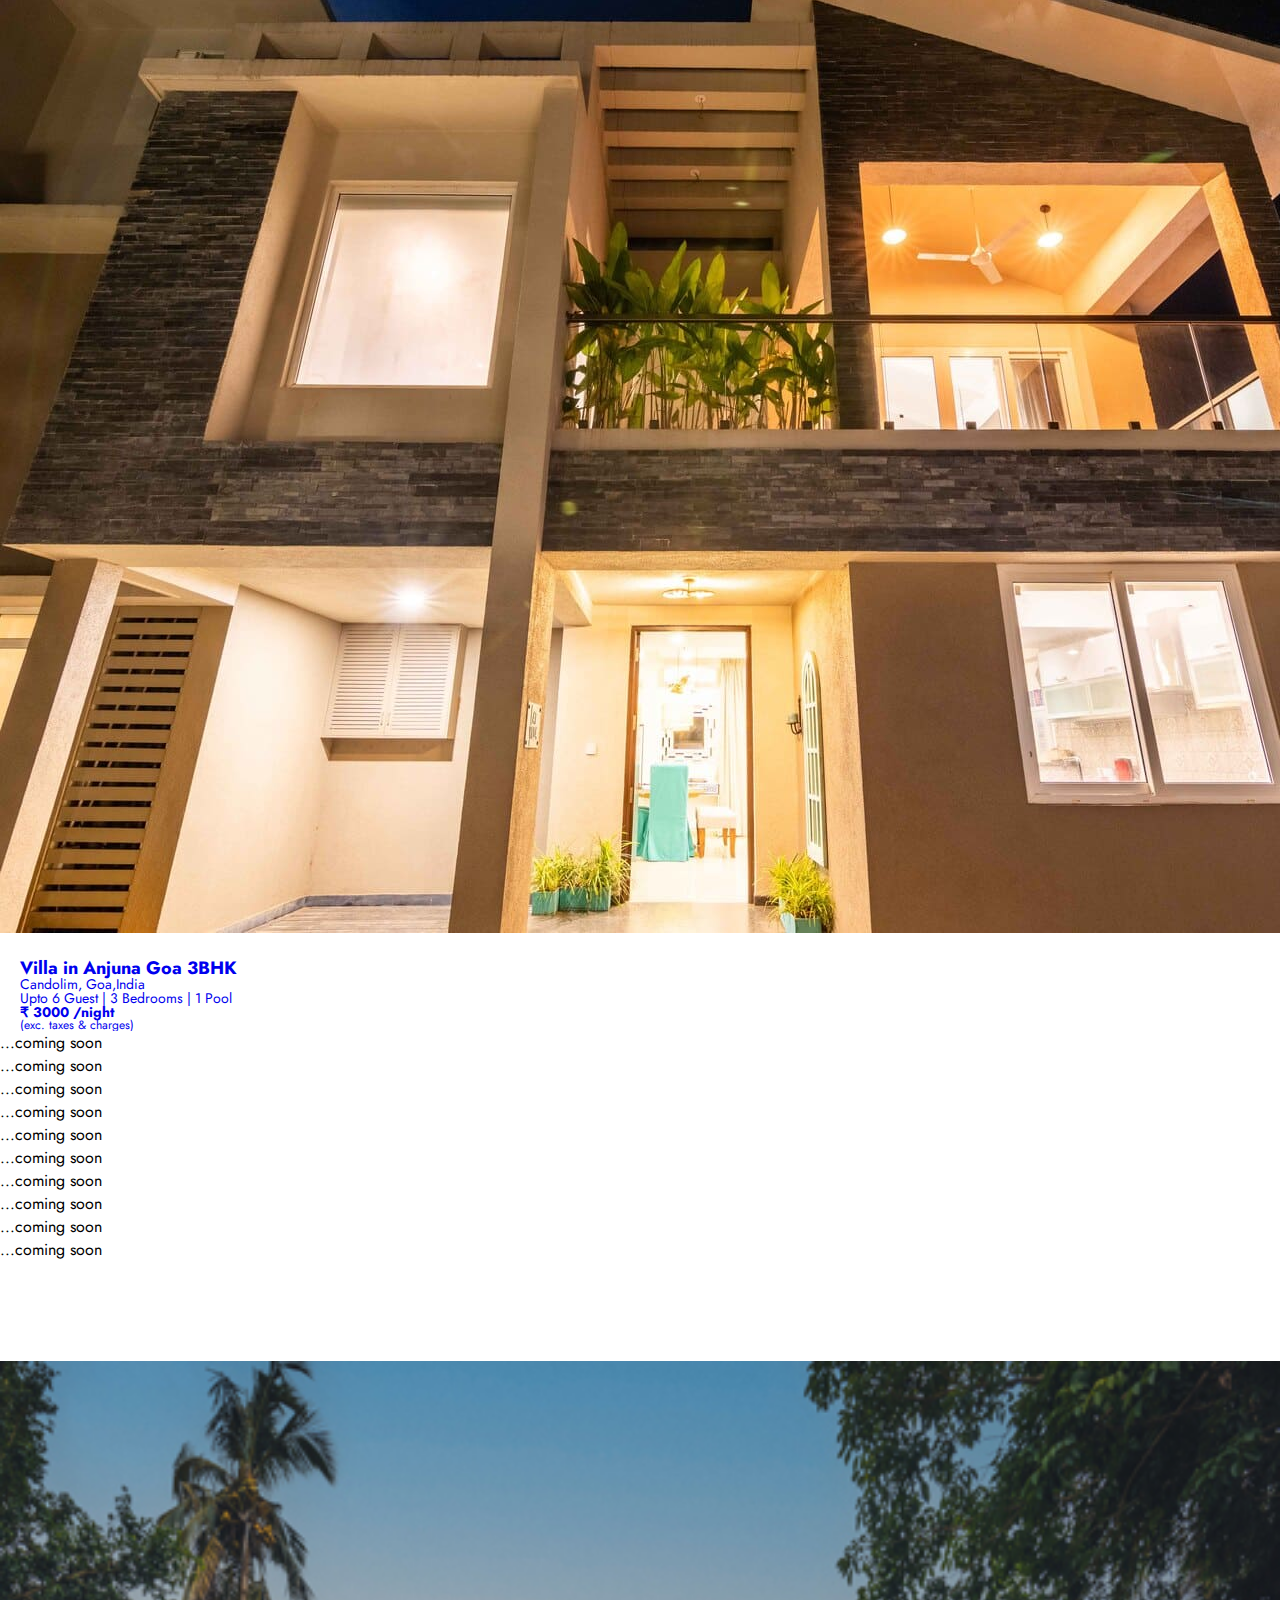
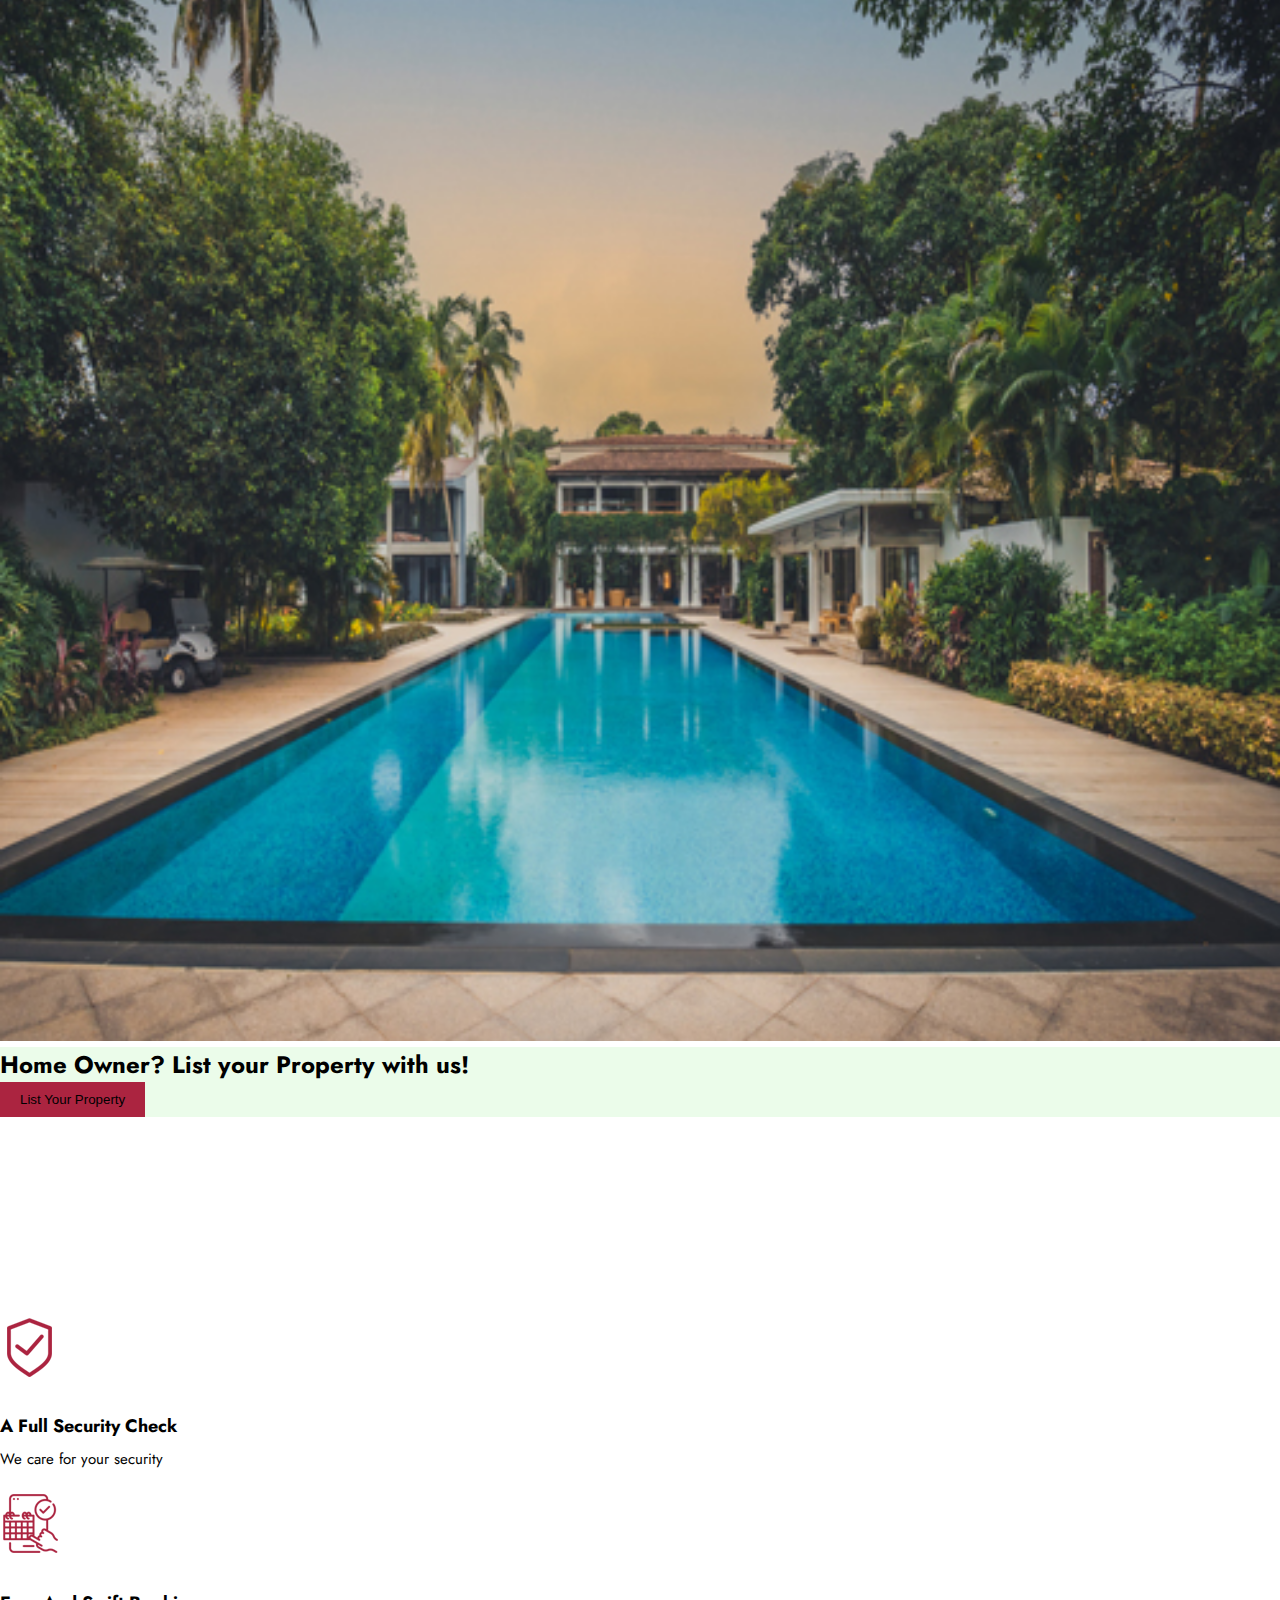
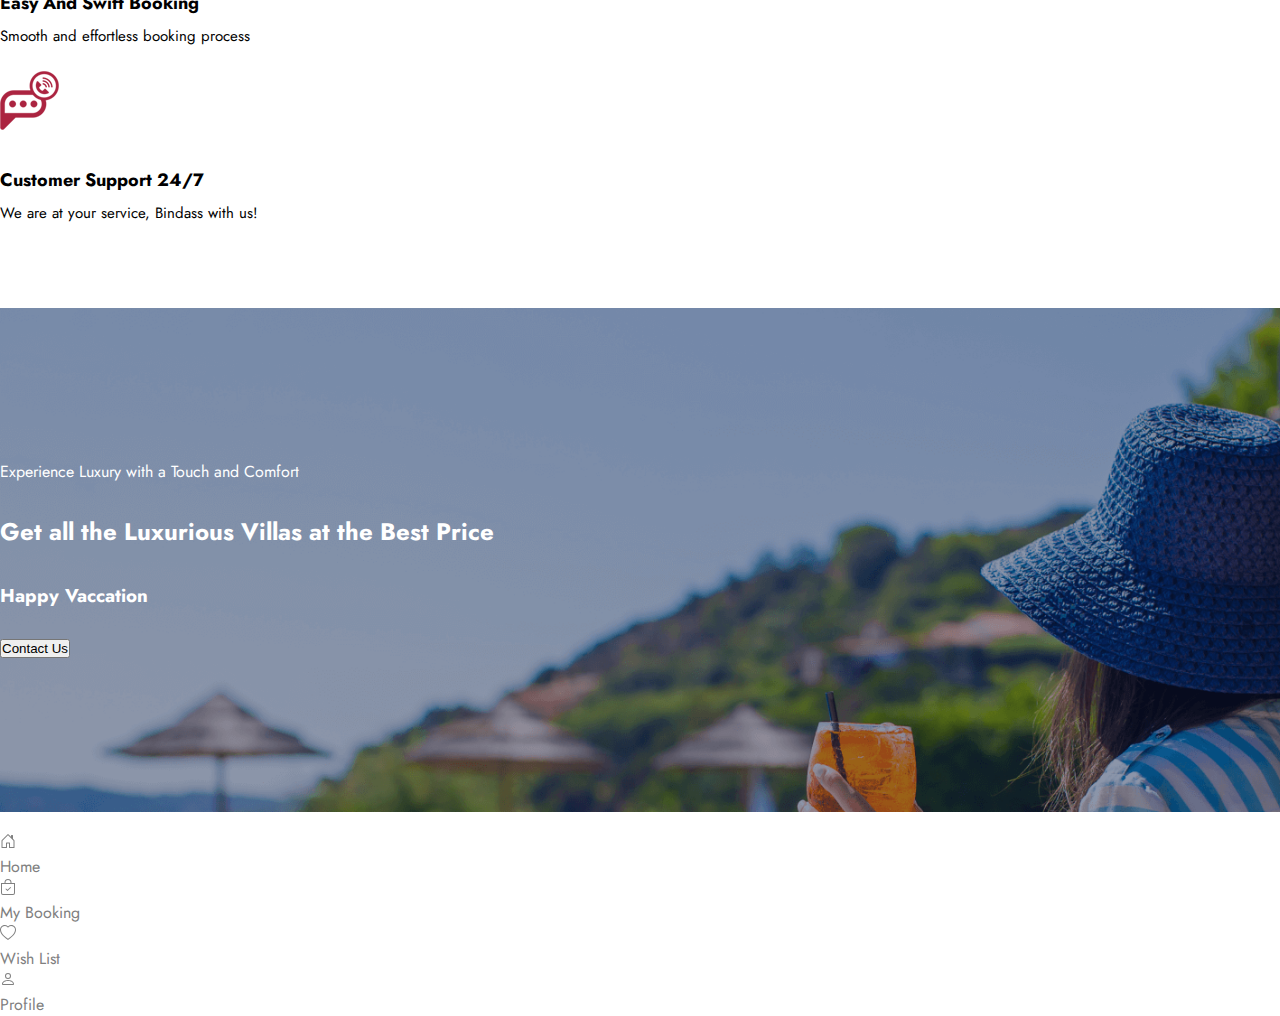
==== commit f957ee8b: "push" ====
--- a/index.html
+++ b/index.html
@@ -447,81 +447,6 @@
     </div>
     <!-- contact link end  -->
 
-    <!-- instant call start  -->
-
-    <div class="instant-call d-flex justify-content-between align-items-center">
-      <h2>Instant Call Back</h2>
-      <div>
-        <input type="number" />
-        <button>Send</button>
-      </div>
-    </div>
-
-    <!-- instant call end  -->
-
-    <!-- footer start  -->
-
-    <footer class="container">
-      <div class="bottom row">
-        <div class="col-lg-2">
-          <h3 class="pb-4">Follow us</h3>
-          <ul class="d-flex justify-content-evenly">
-            <li><i class="fa-brands fa-facebook"></i></li>
-            <li><i class="fa-brands fa-twitter"></i></li>
-            <li><i class="fa-brands fa-instagram"></i></li>
-            <li><i class="fa-brands fa-linkedin"></i></li>
-            <li><i class="fa-brands fa-youtube"></i></li>
-          </ul>
-        </div>
-
-        <div class="col-lg-2 col-sm-6">
-          <h3 class="pb-3">Quick Links</h3>
-          <ul>
-            <a href=""><li>Home</li></a>
-            <a href=""><li>List Your Property</li></a>
-            <a href=""><li>Contact Us</li></a>
-            <a href=""><li>Blog</li></a>
-            <a href=""><li>Our Story</li></a>
-          </ul>
-        </div>
-        <div class="col-lg-2 col-sm-6">
-          <h3 class="pb-3">Quick Links</h3>
-          <ul>
-            <a href=""><li>Luxury Villas in Goa</li></a>
-            <a href=""><li>Luxury Villas in Lonavala</li></a>
-            <a href=""><li>Luxury Villas in Alibaug</li></a>
-            <a href=""><li>Luxury Villas in Karjat</li></a>
-            <a href=""><li>Luxury Villas in Panchgani</li></a>
-            <a href=""><li>Luxury Villas in Igatpuri</li></a>
-            <a href=""><li>Luxury Villas in Pali</li></a>
-          </ul>
-        </div>
-        <div class="col-lg-3 lh-2">
-          <div>
-            <h4>Head Office</h4>
-            <h4>Bmunk Hospitality Pvt. .Ltd</h4>
-            <p>91springboard Lotus Plot No. D-5 Road No.20, Marol MIDC,Andheri East, Mumbai, Maharashtra 400069</p>
-          </div>
-          <div>
-            <h4>Head Office</h4>
-            <h4>Bmunk Hospitality Pvt. .Ltd</h4>
-            <p>91springboard Lotus Plot No. D-5 Road No.20, Marol MIDC,Andheri East, Mumbai, Maharashtra 400069</p>
-          </div>
-        </div>
-
-        <div class="col-lg-3">
-          <div>
-            <h3 class="pb-3">Support</h3>
-            <p>Call Us On</p>
-          </div>
-          <div class="pt-3">
-            <h3 class="red">+(91)8657011171</h3>
-            <p>Need live support?</p>
-            <p class="red">support@staybindass.com</p>
-          </div>
-        </div>
-      </div>
-    </footer>
 
     <!-- foot start  -->
     <div class="foot fixed-bottom">
@@ -553,7 +478,7 @@
             <p>Wish List</p>
           </div>
         </a>
-        <a href="wishList.html" class="col-3 border-1 text-center py-3">
+        <a href="profile.html" class="col-3 border-1 text-center py-3">
           <div>
             <svg xmlns="http://www.w3.org/2000/svg" width="16" height="16" fill="currentColor" class="bi bi-person" viewBox="0 0 16 16">
               <path d="M8 8a3 3 0 1 0 0-6 3 3 0 0 0 0 6Zm2-3a2 2 0 1 1-4 0 2 2 0 0 1 4 0Zm4 8c0 1-1 1-1 1H3s-1 0-1-1 1-4 6-4 6 3 6 4Zm-1-.004c-.001-.246-.154-.986-.832-1.664C11.516 10.68 10.289 10 8 10c-2.29 0-3.516.68-4.168 1.332-.678.678-.83 1.418-.832 1.664h10Z" />
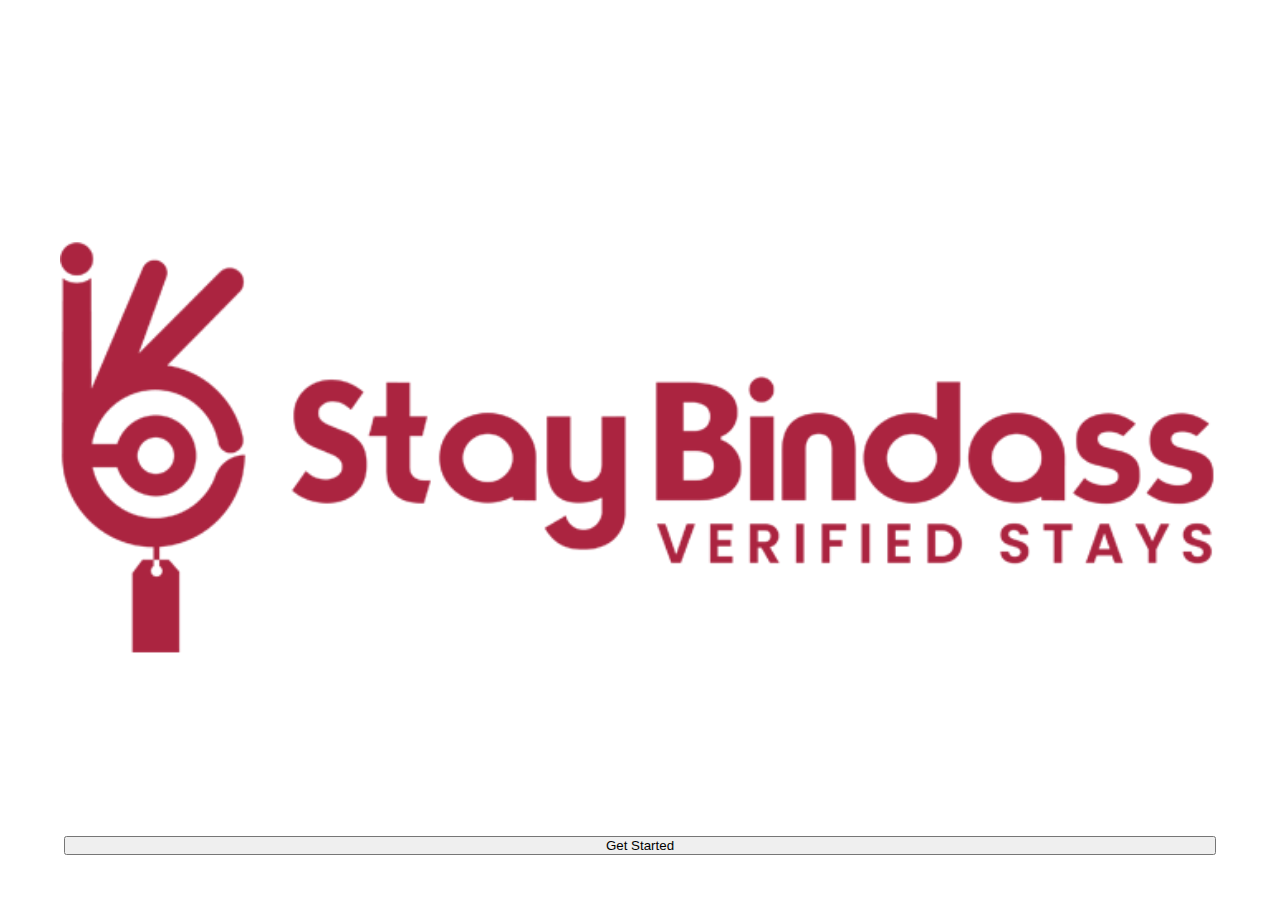
==== commit 584a7563: "push" ====
--- a/index.html
+++ b/index.html
@@ -1,534 +1,18 @@
 <!DOCTYPE html>
 <html lang="en">
-  <head>
-    <meta charset="UTF-8" />
-    <meta http-equiv="X-UA-Compatible" content="IE=edge" />
-    <meta name="viewport" content="width=device-width, initial-scale=1.0" />
+<head>
+    <meta charset="UTF-8">
+    <meta http-equiv="X-UA-Compatible" content="IE=edge">
+    <meta name="viewport" content="width=device-width, initial-scale=1.0">
     <title>Document</title>
-    <!-- fontawsome  -->
-    <link rel="stylesheet" href="https://cdnjs.cloudflare.com/ajax/libs/font-awesome/6.3.0/css/all.min.css" integrity="sha512-SzlrxWUlpfuzQ+pcUCosxcglQRNAq/DZjVsC0lE40xsADsfeQoEypE+enwcOiGjk/bSuGGKHEyjSoQ1zVisanQ==" crossorigin="anonymous" referrerpolicy="no-referrer" />
-    <!-- owl script  -->
-    <script src="https://code.jquery.com/jquery-3.6.4.min.js" integrity="sha256-oP6HI9z1XaZNBrJURtCoUT5SUnxFr8s3BzRl+cbzUq8=" crossorigin="anonymous"></script>
-    <script src="js/jquery.min.js"></script>
-    <script src="js/owl.carousel.js"></script>
-    <script src="js/owl.carousel.min.js"></script>
-    <link href="https://fonts.googleapis.com/css2?family=Jost:wght@100;200;300;400;500;600;700;800;900&display=swap" rel="stylesheet" />
-    <!-- bootstrap  -->
     <link href="https://cdn.jsdelivr.net/npm/bootstrap@5.3.0-alpha2/dist/css/bootstrap.min.css" rel="stylesheet" integrity="sha384-aFq/bzH65dt+w6FI2ooMVUpc+21e0SRygnTpmBvdBgSdnuTN7QbdgL+OapgHtvPp" crossorigin="anonymous" />
     <script src="https://cdn.jsdelivr.net/npm/bootstrap@5.3.0-alpha2/dist/js/bootstrap.bundle.min.js" integrity="sha384-qKXV1j0HvMUeCBQ+QVp7JcfGl760yU08IQ+GpUo5hlbpg51QRiuqHAJz8+BrxE/N" crossorigin="anonymous"></script>
-    <!-- Basic stylesheet -->
     <link rel="stylesheet" href="style.css" />
-    <link rel="stylesheet" href="css/animate.css" />
-    <link rel="stylesheet" href="css/owl.carousel.min.css" />
-    <link rel="stylesheet" href="css/owl.theme.default.min.css" />
-  </head>
-  <body>
-    <!-- navbar start -->
-    <nav class="navbar navbar-expand-lg bg-body-tertiary">
-      <div class="container-fluid container">
-        <a class="navbar-brand" href="#"><img src="img/logo.png" alt="" /></a>
-
-        <button class="navbar-toggler" type="button" data-bs-toggle="collapse" data-bs-target="#navbarSupportedContent" aria-controls="navbarSupportedContent" aria-expanded="false" aria-label="Toggle navigation">
-          <span class="navbar-toggler-icon"></span>
-        </button>
-
-        <div class="collapse navbar-collapse justify-content-between" id="navbarSupportedContent">
-          <ul class="navbar-nav">
-            <li class="nav-item">
-              <a class="nav-link active" aria-current="page" href="index.html">Home</a>
-            </li>
-            <!-- <li class="nav-item dropdown">
-              <a class="nav-link dropdown-toggle" href="#" role="button" data-bs-toggle="dropdown" aria-expanded="false"> Villas on Rent </a>
-              <ul class="dropdown-menu">
-                <a class="dropdown-item" href="LuxaryVilla.html"><li>Luxury Villas in Goa</li></a>
-                <a class="dropdown-item" href="LuxaryVilla.html"><li>Luxury Villas in Lonavala</li></a>
-                <a class="dropdown-item" href="LuxaryVilla.html"><li>Luxury Villas in Alibaug</li></a>
-                <a class="dropdown-item" href="LuxaryVilla.html"><li>Luxury Villas in Karjat</li></a>
-                <a class="dropdown-item" href="LuxaryVilla.html"><li>Luxury Villas in Panchgani</li></a>
-                <a class="dropdown-item" href="LuxaryVilla.html"><li>Luxury Villas in Igatpuri</li></a>
-                <a class="dropdown-item" href="LuxaryVilla.html"><li>Luxury Villas in Pali</li></a>
-              </ul>
-            </li> -->
-            <!-- <li class="nav-item">
-              <a class="nav-link" href="#">List Your Property</a>
-            </li>
-            <li class="nav-item">
-              <a class="nav-link" href="#">Contact Us</a>
-            </li>
-            <li class="nav-item">
-              <a class="nav-link" href="#">Blog</a>
-            </li>
-            <li class="nav-item">
-              <a class="nav-link" href="Ourstory.html">Our Story</a>
-            </li> -->
-            <li class="nav-item">
-              <a class="nav-link" href="payment.html">Online Payment</a>
-            </li>
-          </ul>
-
-          <form class="" role="search">
-            <p class="d-inline">+(91) 8657011171</p>
-            <button class="btn text-light book-btn" type="submit">List Your Property</button>
-            <button class="btn text-light book-btn" type="submit">BookNow</button>
-          </form>
-        </div>
-      </div>
-    </nav>
-
-    <!-- navbar end -->
-
-    <!-- banner start -->
-    <div class="banner-main">
-      <div class="carousel-section d-flex">
-        <div class="backimg" style="overflow: hidden">
-          <img src="img/masthead/1/hero-art.svg" alt="" />
-        </div>
-
-        <div id="carouselExampleSlidesOnly" class="carousel slide carousle-width banner-slider" data-bs-ride="carousel">
-          <div class="carousel-inner">
-            <div class="carousel-item active">
-              <img src="img/masthead/1/1.jpg" class="d-block w-100" alt="img1" />
-            </div>
-            <div class="carousel-item">
-              <img src="img/masthead/1/2.jpg" class="d-block w-100" alt="img2" />
-            </div>
-            <div class="carousel-item">
-              <img src="img/masthead/1/3.jpg" class="d-block w-100" alt="img3" />
-            </div>
-          </div>
-        </div>
-      </div>
-
-      <div class="search-bar d-flex flex-wrap align-items-center">
-        <div class="padd-15">
-          <label for="" class="form-label">Location</label>
-          <select name="" id="" class="form-select width200">
-            <option>Goa</option>
-            <option>Goa</option>
-            <option>Goa</option>
-          </select>
-        </div>
-
-        <div class="padd-15">
-          <label for="" class="form-label">Check-In/Check-Out</label>
-          <div class="d-flex">
-            <input class="form-control" type="date" />
-            <input class="form-control" type="date" />
-          </div>
-        </div>
-
-        <div class="padd-15">
-          <label for="" class="form-label">Guest</label>
-          <select name="" id="" class="form-select width200">
-            <option>Goa</option>
-            <option>Goa</option>
-            <option>Goa</option>
-          </select>
-        </div>
-        <div class="padd-15 py-3">
-          <button class="btn btn-primary book-btn">Book Now</button>
-        </div>
-      </div>
-
-      <div class="banner-text">
-        <h1><span>Stay Bindass</span> With Us</h1>
-      </div>
+</head>
+<body>
+    <div class="firstpage text-center">
+        <img src="img/logo.png" alt="">
+        <button class="btn btn-danger text-light">Get Started</button>
     </div>
-    <!-- banner end -->
-
-    <!-- destination start -->
-    <div class="carousle-dest container">
-      <div class="head-dest">
-        <h2>Browse By Destination</h2>
-      </div>
-      <div>
-        <div class="owl-carousel product owl-theme">
-          <div class="item">
-            <a href="listing.html">
-            <img src="img/icons/location/Alibaug.png" />
-            <p>karnataka</p>
-          </a>
-          </div>
-          <div class="item">
-            <a href="listing.html">
-            <img src="img/icons/location/Dahanu.png" />
-            <p>Gujrat</p>
-          </a>
-          </div>
-          <div class="item">
-            <a href="listing.html">
-            <img src="img/icons/location/Dahanu.png" />
-            <p>Banglore</p>
-          </a>
-          </div>
-          <div class="item">
-            <a href="listing.html">
-            <img src="img/icons/location/goa.png" />
-            <p>Delhi</p>
-          </a>
-          </div>
-          <div class="item">
-            <a href="listing.html">
-            <img src="img/icons/location/Kamshet.png" />
-            <p>Mp</p>
-          </a>
-          </div>
-          <div class="item">
-            <a href="listing.html">
-            <img src="img/icons/location/Kasara.png" />
-            <p>Jammu</p>
-          </a>
-          </div>
-          <div class="item">
-            <a href="listing.html">
-            <img src="img/icons/location/Wada.png" />
-            <p>name</p>
-          </a>
-          </div>
-          <div class="item">
-            <a href="listing.html">
-            <img src="img/icons/location/Silvassa.png" />
-            <p>West Bengal</p>
-          </a>
-          </div>
-        </div>
-      </div>
-    </div>
-
-    <!-- destination end -->
-
-    <!-- todays deal start -->
-    <div class="today-deal container">
-      <div class="head-dest">
-        <h2>Today's Deal</h2>
-      </div>
-      <div>
-        <div class="owl-carousel deal owl-theme">
-          <a href="villa-detail.html">
-            <div class="item card">
-              <img src="img/Villa/Villa SB 001/Villa SB 001-1.jpg" />
-              <div class="info-part">
-                <h4 >Villa in Anjuna Goa 3BHK</h4>
-                <p class="dest-text">Candolim, Goa,India</p>
-                <p class="dest-text">Upto 6 Guest | 3 Bedrooms | 1 Pool</p>
-                <p class="dest-text">
-                  <b><span class="fs-5">₹ 3000</span></b> /night
-                </p>
-                <p class="extra-text">(exc. taxes & charges)</p>
-              </div>
-            </div>
-          </a>
-          <a href="villa-detail.html">
-            <div class="item card">
-              <img src="img/Villa/Villa SB 001/Villa SB 001-1.jpg" />
-              <div class="info-part">
-                <h4>Villa in Anjuna Goa 3BHK</h4>
-                <p class="dest-text">Candolim, Goa,India</p>
-                <p class="dest-text">Upto 6 Guest | 3 Bedrooms | 1 Pool</p>
-                <p class="dest-text">
-                  <b><span class="fs-5">₹ 3000</span> /night</b>
-                </p>
-                <p class="extra-text">(exc. taxes & charges)</p>
-              </div>
-            </div>
-          </a>
-          <a href="villa-detail.html">
-            <div class="item card">
-              <img src="img/Villa/Villa SB 001/Villa SB 001-1.jpg" />
-              <div class="info-part">
-                <h4>Villa in Anjuna Goa 3BHK</h4>
-                <p class="dest-text">Candolim, Goa,India</p>
-                <p class="dest-text">Upto 6 Guest | 3 Bedrooms | 1 Pool</p>
-                <p class="dest-text">
-                  <b><span class="fs-5">₹ 3000</span> /night</b>
-                </p>
-                <p class="extra-text">(exc. taxes & charges)</p>
-              </div>
-            </div>
-          </a>
-          <a href="villa-detail.html">
-            <div class="item card">
-              <img src="img/Villa/Villa SB 001/Villa SB 001-1.jpg" />
-              <div class="info-part">
-                <h4>Villa in Anjuna Goa 3BHK</h4>
-                <p class="dest-text">Candolim, Goa,India</p>
-                <p class="dest-text">Upto 6 Guest | 3 Bedrooms | 1 Pool</p>
-                <p class="dest-text">
-                  <b><span class="fs-5">₹ 3000</span> /night</b>
-                </p>
-                <p class="extra-text">(exc. taxes & charges)</p>
-              </div>
-            </div>
-          </a>
-        </div>
-      </div>
-    </div>
-    <!-- todays deal end -->
-
-    <!-- tab start -->
-    <div class="tab-section container">
-      <ul class="nav nav-pills mb-3" id="pills-tab" role="tablist">
-        <li class="nav-item text-center" role="presentation">
-          <button class="nav-link active active" id="pills-home-tab" data-bs-toggle="pill" data-bs-target="#pills-home" type="button" role="tab" aria-controls="pills-Collection<" aria-selected="true">
-            <img class="" src="img/icons/Top Collection.webp" alt="" />
-            <p style="width: 100px">Top Collection</p>
-          </button>
-        </li>
-        <li class="nav-item text-center" role="presentation">
-          <button class="nav-link" id="pills-profile-tab" data-bs-toggle="pill" data-bs-target="#pills-profile" type="button" role="tab" aria-controls="pills-Budget" aria-selected="false">
-            <img class="" src="img/icons/Budget Friendly.webp" alt="" />
-            <p style="width: 100px">Budget</p>
-          </button>
-        </li>
-        <li class="nav-item" role="presentation">
-          <button class="nav-link" id="pills-contact-tab" data-bs-toggle="pill" data-bs-target="#pills-contact" type="button" role="tab" aria-controls="pills-Beachside" aria-selected="false">
-            <img class="" src="img/icons/Beachside Villas.webp" alt="" />
-            <p style="width: 100px">Beachside</p>
-          </button>
-        </li>
-        <li class="nav-item" role="presentation">
-          <button class="nav-link" id="pills-contact-tab" data-bs-toggle="pill" data-bs-target="#pills-contact" type="button" role="tab" aria-controls="pills-Luxurious" aria-selected="false">
-            <img class="" src="img/icons/Luxurious Villas.webp" alt="" />
-            <p style="width: 100px">Luxurious</p>
-          </button>
-        </li>
-        <li class="nav-item" role="presentation">
-          <button class="nav-link" id="pills-contact-tab" data-bs-toggle="pill" data-bs-target="#pills-contact" type="button" role="tab" aria-controls="pills-Riverside" aria-selected="false">
-            <img class="" src="img/icons/Riverside Villas.webp" alt="" />
-            <p style="width: 100px">Riverside</p>
-          </button>
-        </li>
-        <li class="nav-item" role="presentation">
-          <button class="nav-link" id="pills-contact-tab" data-bs-toggle="pill" data-bs-target="#pills-contact" type="button" role="tab" aria-controls="pills-Natures" aria-selected="false">
-            <img class="" src="img/icons/Villas in Natures lap.webp" alt="" />
-            <p style="width: 100px">Natures</p>
-          </button>
-        </li>
-        <li class="nav-item" role="presentation">
-          <button class="nav-link" id="pills-contact-tab" data-bs-toggle="pill" data-bs-target="#pills-contact" type="button" role="tab" aria-controls="pills-Pet" aria-selected="false">
-            <img class="" src="img/icons/Pet Friendly Villas.webp" alt="" />
-            <p style="width: 100px">Pet-Friendly</p>
-          </button>
-        </li>
-        <li class="nav-item" role="presentation">
-          <button class="nav-link" id="pills-contact-tab" data-bs-toggle="pill" data-bs-target="#pills-contact" type="button" role="tab" aria-controls="pills-Kids" aria-selected="false">
-            <img class="" src="img/icons/Kids Friendly Villas.webp" alt="" />
-            <p style="width: 100px">Kids Friendly</p>
-          </button>
-        </li>
-        <li class="nav-item" role="presentation">
-          <button class="nav-link" id="pills-contact-tab" data-bs-toggle="pill" data-bs-target="#pills-contact" type="button" role="tab" aria-controls="pills-Apartments" aria-selected="false">
-            <img class="" src="img/icons/Luxurious Apartments.webp" alt="" />
-            <p style="width: 100px">Apartments</p>
-          </button>
-        </li>
-        <li class="nav-item" role="presentation">
-          <button class="nav-link" id="pills-contact-tab" data-bs-toggle="pill" data-bs-target="#pills-contact" type="button" role="tab" aria-controls="pills-Penthouse" aria-selected="false">
-            <img class="" src="img/icons/Penthouse.webp" alt="" />
-            <p style="width: 100px">Penthouse</p>
-          </button>
-        </li>
-        <li class="nav-item" role="presentation">
-          <button class="nav-link" id="pills-contact-tab" data-bs-toggle="pill" data-bs-target="#pills-contact" type="button" role="tab" aria-controls="pills-Resort" aria-selected="false">
-            <img class="" src="img/icons/Resort.webp" alt="" />
-            <p style="width: 100px">Resort</p>
-          </button>
-        </li>
-      </ul>
-
-      <div class="tab-content" id="pills-tabContent">
-        <div class="tab-pane fade show active row" id="pills-home" role="tabpanel" aria-labelledby="pills-Collection">
-          <div class="col-sm-12">
-            <div class=" today-deal my-4">
-              <a href="villa-detail.html" class="card">
-                <img src="img/Villa/Villa SB 001/Villa SB 001-1.jpg" />
-                <div class="info-part">
-                  <h4>Villa in Anjuna Goa 3BHK</h4>
-                  <p class="dest-text">Candolim, Goa,India</p>
-                  <p class="dest-text">Upto 6 Guest | 3 Bedrooms | 1 Pool</p>
-                  <p class="dest-text">
-                    <b><span class="fs-5">₹ 3000</span> /night</b>
-                  </p>
-                  <p class="extra-text">(exc. taxes & charges)</p>
-                </div>
-              </a>
-            </div>
-
-            <div class="card today-deal my-4">
-              <a href="villa-detail.html" class="card">
-                <img src="img/Villa/Villa SB 001/Villa SB 001-1.jpg" />
-                <div class="info-part">
-                  <h4>Villa in Anjuna Goa 3BHK</h4>
-                  <p class="dest-text">Candolim, Goa,India</p>
-                  <p class="dest-text">Upto 6 Guest | 3 Bedrooms | 1 Pool</p>
-                  <p class="dest-text">
-                    <b><span class="fs-5">₹ 3000</span> /night</b>
-                  </p>
-                  <p class="extra-text">(exc. taxes & charges)</p>
-                </div>
-              </a>
-            </div>
-
-            
-              <div class="card today-deal my-4">
-                <a href="villa-detail.html" class="card">
-                <img src="img/Villa/Villa SB 001/Villa SB 001-1.jpg" />
-                <div class="info-part">
-                  <h4>Villa in Anjuna Goa 3BHK</h4>
-                  <p class="dest-text">Candolim, Goa,India</p>
-                  <p class="dest-text">Upto 6 Guest | 3 Bedrooms | 1 Pool</p>
-                  <p class="dest-text">
-                    <b><span class="fs-5">₹ 3000</span> /night</b>
-                  </p>
-                  <p class="extra-text">(exc. taxes & charges)</p>
-                </div>
-              </a>
-              </div>
-            </a>
-          </div>
-        </div>
-
-        <div class="tab-pane fade" id="pills-profile" role="tabpanel" aria-labelledby="pills-Budget">...coming soon</div>
-        <div class="tab-pane fade" id="pills-contact" role="tabpanel" aria-labelledby="pills-Beachside">...coming soon</div>
-        <div class="tab-pane fade" id="pills-contact" role="tabpanel" aria-labelledby="pills-contact-tab">...coming soon</div>
-        <div class="tab-pane fade" id="pills-contact" role="tabpanel" aria-labelledby="pills-contact-tab">...coming soon</div>
-        <div class="tab-pane fade" id="pills-contact" role="tabpanel" aria-labelledby="pills-contact-tab">...coming soon</div>
-        <div class="tab-pane fade" id="pills-contact" role="tabpanel" aria-labelledby="pills-contact-tab">...coming soon</div>
-        <div class="tab-pane fade" id="pills-contact" role="tabpanel" aria-labelledby="pills-contact-tab">...coming soon</div>
-        <div class="tab-pane fade" id="pills-contact" role="tabpanel" aria-labelledby="pills-contact-tab">...coming soon</div>
-        <div class="tab-pane fade" id="pills-contact" role="tabpanel" aria-labelledby="pills-contact-tab">...coming soon</div>
-        <div class="tab-pane fade" id="pills-contact" role="tabpanel" aria-labelledby="pills-contact-tab">...coming soon</div>
-      </div>
-    </div>
-    <!-- tab end -->
-    <!-- list your property start -->
-    <div class="container">
-      <div class="row list-property">
-        <div class="img-part col-lg-5">
-          <img src="img/Collections/Beachside villas.jpg" alt="" style="width: 100%" />
-        </div>
-        <div class="text-part col-lg-7 d-flex align-items-center justify-content-center">
-          <div class="text1">
-            <h2>Home Owner? List your Property with us!</h2>
-            <button class="btn text-light book-btn" type="submit">List Your Property</button>
-          </div>
-        </div>
-      </div>
-    </div>
-
-    <!-- list your property end -->
-
-    <!-- service start -->
-    <div class="service-secion row">
-      <div class="col-lg-4 col-md-6 text-center">
-        <img src="img/featureIcons/Security Check.png" alt="" />
-        <h2>A Full Security Check</h2>
-        <p>We care for your security</p>
-      </div>
-      <div class="col-lg-4 col-md-6 text-center">
-        <img src="img/featureIcons/Booking.png" alt="" />
-        <h2>Easy And Swift Booking</h2>
-        <p>Smooth and effortless booking process</p>
-      </div>
-      <div class="col-lg-4 col-md-6 text-center">
-        <img src="img/featureIcons/Customer Support.png" alt="" />
-        <h2>Customer Support 24/7</h2>
-        <p>We are at your service, Bindass with us!</p>
-      </div>
-    </div>
-    <!-- service end  -->
-
-    <!-- contact link start  -->
-    <div class="contact-link text-center">
-      <p>Experience Luxury with a Touch and Comfort</p>
-      <h2>Get all the Luxurious Villas at the Best Price</h2>
-      <h3>Happy Vaccation</h3>
-      <button class="btn btn-sm btn-light">Contact Us</button>
-    </div>
-    <!-- contact link end  -->
-
-
-    <!-- foot start  -->
-    <div class="foot fixed-bottom">
-      <div class="row">
-        <a href="#" class="col-3 border-1 text-center py-3 active"
-          ><div>
-            <svg xmlns="http://www.w3.org/2000/svg" width="16" height="16" fill="currentColor" class="bi bi-house-door" viewBox="0 0 16 16">
-              <path d="M8.354 1.146a.5.5 0 0 0-.708 0l-6 6A.5.5 0 0 0 1.5 7.5v7a.5.5 0 0 0 .5.5h4.5a.5.5 0 0 0 .5-.5v-4h2v4a.5.5 0 0 0 .5.5H14a.5.5 0 0 0 .5-.5v-7a.5.5 0 0 0-.146-.354L13 5.793V2.5a.5.5 0 0 0-.5-.5h-1a.5.5 0 0 0-.5.5v1.293L8.354 1.146ZM2.5 14V7.707l5.5-5.5 5.5 5.5V14H10v-4a.5.5 0 0 0-.5-.5h-3a.5.5 0 0 0-.5.5v4H2.5Z" />
-            </svg>
-            <p>Home</p>
-          </div></a
-        >
-
-        <a href="wishList.html" class="col-3 border-1 text-center py-3">
-          <div>
-            <svg xmlns="http://www.w3.org/2000/svg" width="16" height="16" fill="currentColor" class="bi bi-bag-check" viewBox="0 0 16 16">
-              <path fill-rule="evenodd" d="M10.854 8.146a.5.5 0 0 1 0 .708l-3 3a.5.5 0 0 1-.708 0l-1.5-1.5a.5.5 0 0 1 .708-.708L7.5 10.793l2.646-2.647a.5.5 0 0 1 .708 0z" />
-              <path d="M8 1a2.5 2.5 0 0 1 2.5 2.5V4h-5v-.5A2.5 2.5 0 0 1 8 1zm3.5 3v-.5a3.5 3.5 0 1 0-7 0V4H1v10a2 2 0 0 0 2 2h10a2 2 0 0 0 2-2V4h-3.5zM2 5h12v9a1 1 0 0 1-1 1H3a1 1 0 0 1-1-1V5z" />
-            </svg>
-            <p>My Booking</p>
-          </div></a
-        >
-
-        <a href="wishList.html" class="col-3 border-1 text-center py-3">
-          <div>
-            <svg xmlns="http://www.w3.org/2000/svg" width="16" height="16" fill="currentColor" class="bi bi-heart" viewBox="0 0 16 16">
-              <path d="m8 2.748-.717-.737C5.6.281 2.514.878 1.4 3.053c-.523 1.023-.641 2.5.314 4.385.92 1.815 2.834 3.989 6.286 6.357 3.452-2.368 5.365-4.542 6.286-6.357.955-1.886.838-3.362.314-4.385C13.486.878 10.4.28 8.717 2.01L8 2.748zM8 15C-7.333 4.868 3.279-3.04 7.824 1.143c.06.055.119.112.176.171a3.12 3.12 0 0 1 .176-.17C12.72-3.042 23.333 4.867 8 15z" />
-            </svg>
-            <p>Wish List</p>
-          </div>
-        </a>
-        <a href="profile.html" class="col-3 border-1 text-center py-3">
-          <div>
-            <svg xmlns="http://www.w3.org/2000/svg" width="16" height="16" fill="currentColor" class="bi bi-person" viewBox="0 0 16 16">
-              <path d="M8 8a3 3 0 1 0 0-6 3 3 0 0 0 0 6Zm2-3a2 2 0 1 1-4 0 2 2 0 0 1 4 0Zm4 8c0 1-1 1-1 1H3s-1 0-1-1 1-4 6-4 6 3 6 4Zm-1-.004c-.001-.246-.154-.986-.832-1.664C11.516 10.68 10.289 10 8 10c-2.29 0-3.516.68-4.168 1.332-.678.678-.83 1.418-.832 1.664h10Z" />
-            </svg>
-            <p>Profile</p>
-          </div>
-        </a>
-      </div>
-    </div>
-    <!-- foot end  -->
-
-    <script>
-      $('.product').owlCarousel({
-        loop: true,
-        margin: 10,
-        nav: true,
-        autoplay: true,
-        autoplayTimeout: 2500,
-        autoplayHoverPause: true,
-        responsive: {
-          0: {
-            items: 2,
-          },
-          600: {
-            items: 3,
-          },
-          1000: {
-            items: 6,
-          },
-        },
-      });
-      $('.deal').owlCarousel({
-        loop: true,
-        margin: 10,
-        nav: true,
-        autoplay: true,
-        autoplayTimeout: 2500,
-        autoplayHoverPause: true,
-        responsive: {
-          0: {
-            items: 1,
-          },
-          600: {
-            items: 3,
-          },
-          1000: {
-            items: 3,
-          },
-        },
-      });
-    </script>
-  </body>
-</html>
+</body>
+</html>--- a/style.css
+++ b/style.css
@@ -467,6 +467,62 @@
 
 a {
   text-decoration: none;
+}
+
+.show {
+  display: block !important;
+}
+
+.mybooking {
+  position: relative;
+}
+.mybooking .price {
+  border-radius: 5px 0px 0px 5px !important;
+}
+.mybooking p {
+  margin: 0px;
+  font-size: 14px;
+}
+.mybooking .head-text {
+  font-weight: 300;
+  color: gray;
+}
+.mybooking .book-ticket {
+  padding: 10px;
+  border: 1px solid #ab2440;
+  border-radius: 10px;
+  background-color: #fff2f5 !important;
+}
+.mybooking .toggle-button {
+  position: absolute;
+  text-align: center;
+  bottom: -7%;
+}
+.mybooking .toggle-button #More {
+  padding: 10px;
+  font-size: 30px;
+  border-radius: 10%;
+}
+
+.firstpage {
+  background-color: #fff;
+  height: 100vh;
+  position: relative;
+}
+.firstpage img {
+  width: 100%;
+  position: absolute;
+  left: 0px;
+  top: 50%;
+  transform: translatey(-50%);
+  padding: 0px 60px;
+}
+.firstpage button {
+  position: absolute;
+  width: 90%;
+  bottom: 5%;
+  left: 50%;
+  transform: translateX(-50%);
 }
 
 @media only screen and (max-width: 600px) {
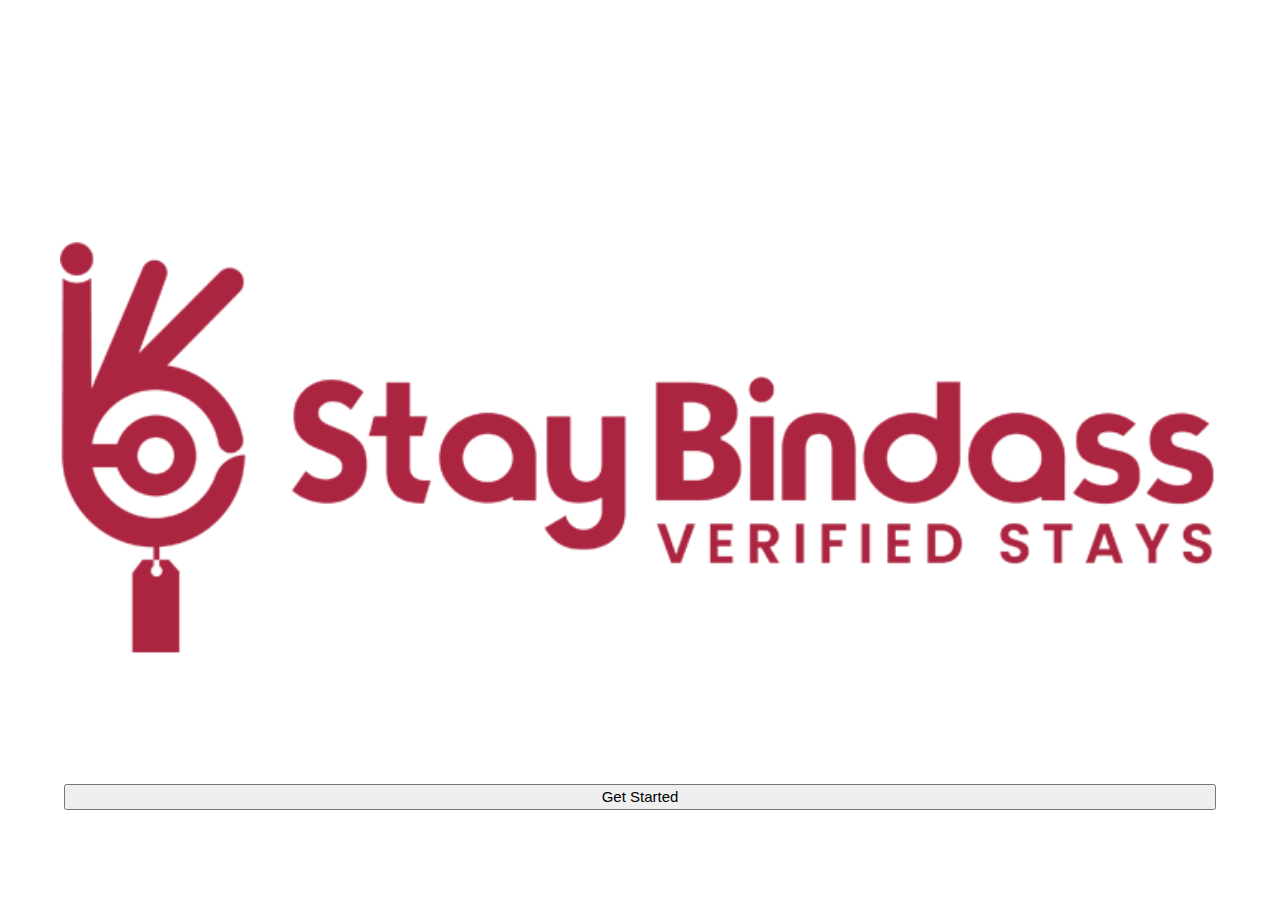
==== commit 55b1615c: "push" ====
--- a/index.html
+++ b/index.html
@@ -8,11 +8,12 @@
     <link href="https://cdn.jsdelivr.net/npm/bootstrap@5.3.0-alpha2/dist/css/bootstrap.min.css" rel="stylesheet" integrity="sha384-aFq/bzH65dt+w6FI2ooMVUpc+21e0SRygnTpmBvdBgSdnuTN7QbdgL+OapgHtvPp" crossorigin="anonymous" />
     <script src="https://cdn.jsdelivr.net/npm/bootstrap@5.3.0-alpha2/dist/js/bootstrap.bundle.min.js" integrity="sha384-qKXV1j0HvMUeCBQ+QVp7JcfGl760yU08IQ+GpUo5hlbpg51QRiuqHAJz8+BrxE/N" crossorigin="anonymous"></script>
     <link rel="stylesheet" href="style.css" />
+    <link rel="stylesheet" href="https://www.w3schools.com/w3css/4/w3.css">
 </head>
 <body>
-    <div class="firstpage text-center">
-        <img src="img/logo.png" alt="">
-        <button class="btn btn-danger text-light">Get Started</button>
+    <div class="firstpage text-center ">
+        <img class=" w3-animate-zoom"src="img/logo.png" alt="">
+        <a href="loginpage.html"><button class="btn btn-danger text-light">Get Started</button></a>
     </div>
 </body>
 </html>--- a/style.css
+++ b/style.css
@@ -508,21 +508,38 @@
   background-color: #fff;
   height: 100vh;
   position: relative;
+  animation-name: fadeInOut, moveLeft300px, bounce;
+  animation-duration: 3s;
+  animation-iteration-count: 1;
 }
 .firstpage img {
   width: 100%;
   position: absolute;
   left: 0px;
   top: 50%;
-  transform: translatey(-50%);
+  transform: translateY(-50%);
   padding: 0px 60px;
 }
 .firstpage button {
   position: absolute;
   width: 90%;
-  bottom: 5%;
+  bottom: 10%;
   left: 50%;
   transform: translateX(-50%);
+}
+
+.login {
+  color: #697488;
+}
+.login .submit-btn {
+  background-color: #ab2440;
+  color: #fff;
+}
+.login .head {
+  color: #000;
+}
+.login .tab-pane {
+  padding: 20px;
 }
 
 @media only screen and (max-width: 600px) {
